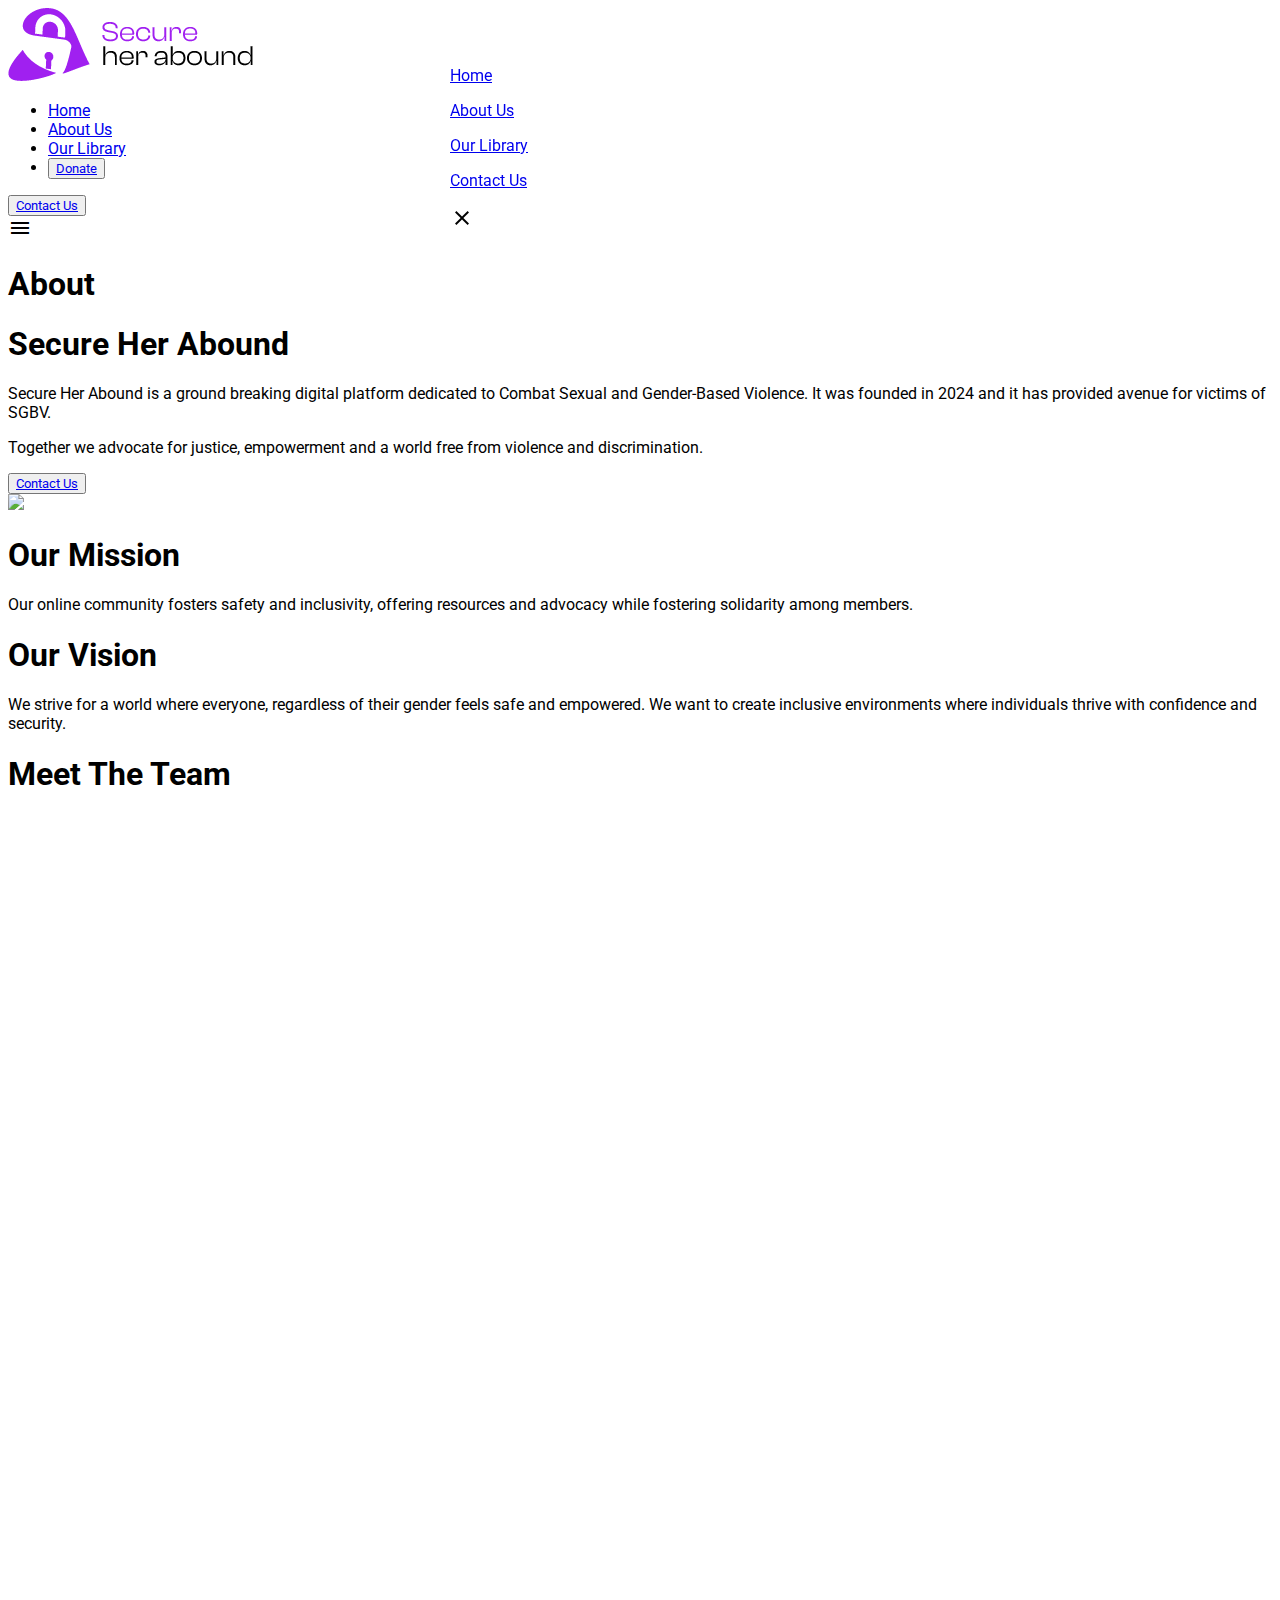
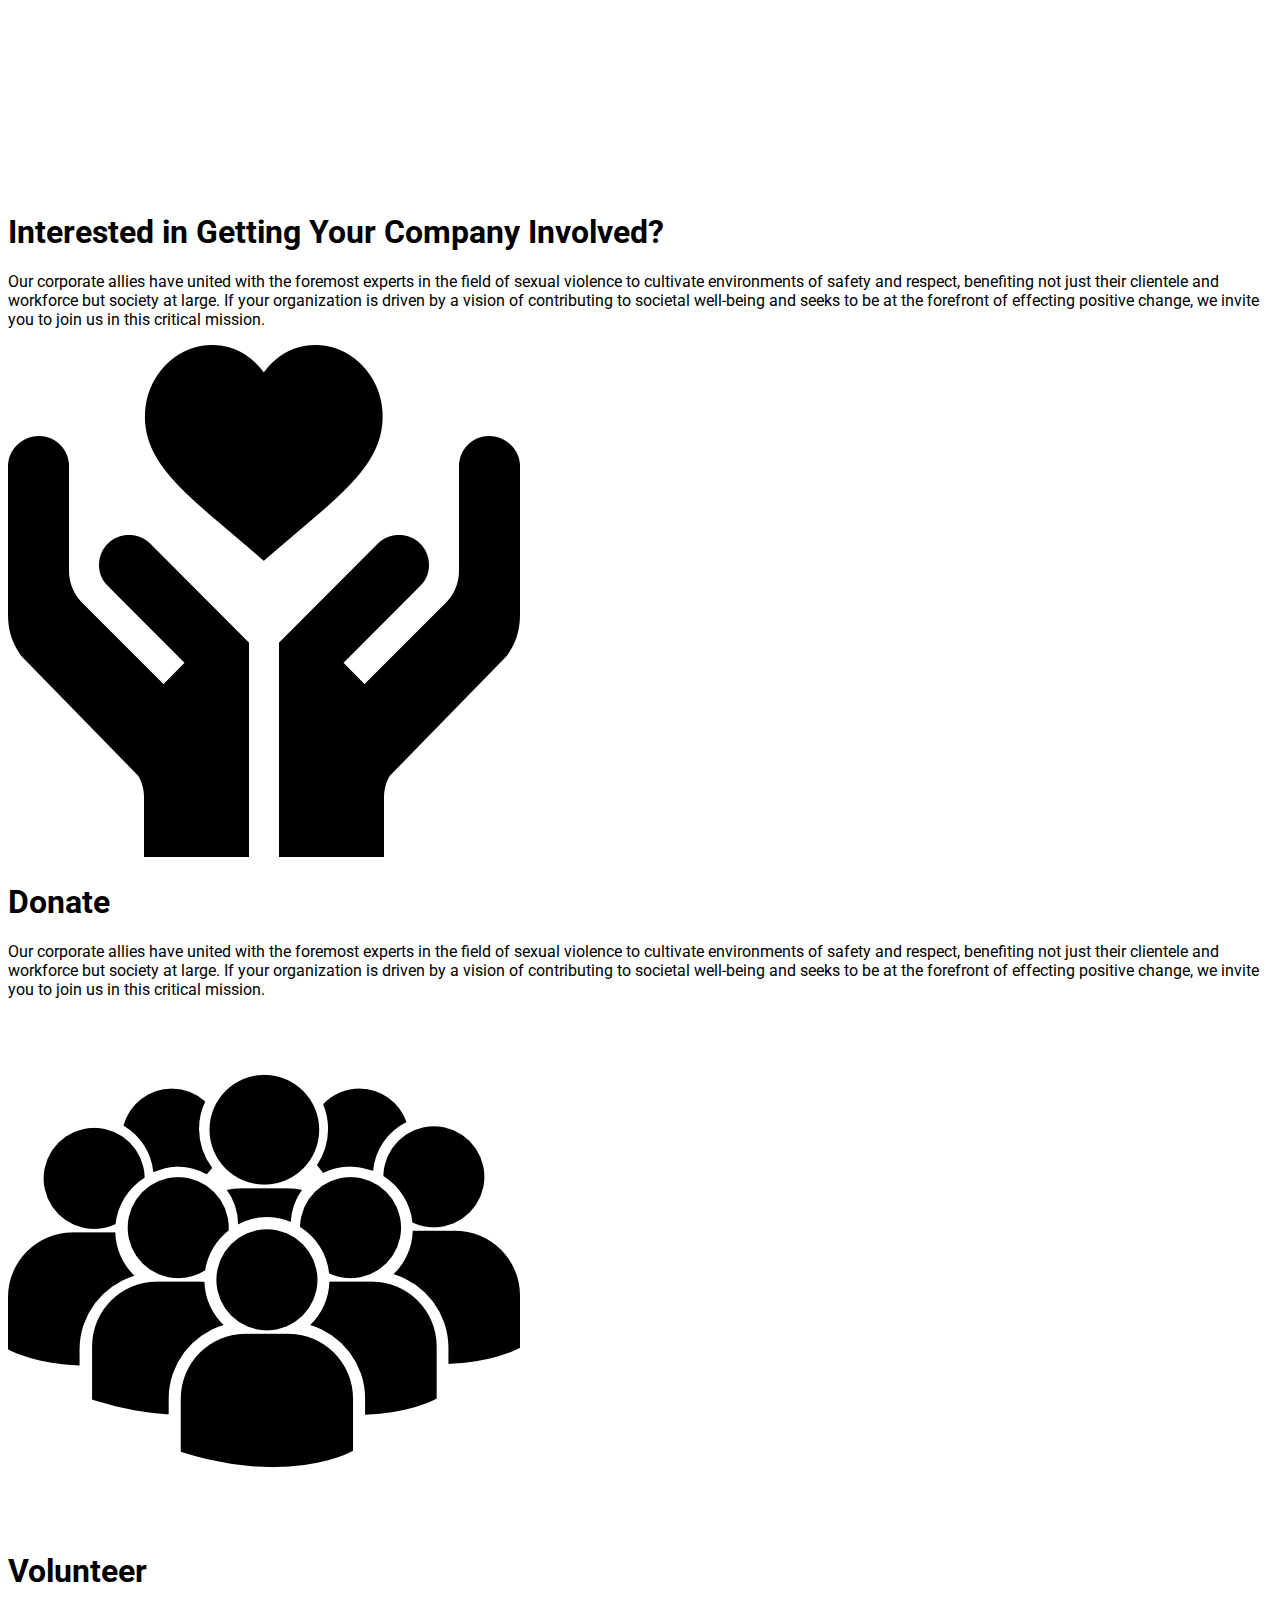
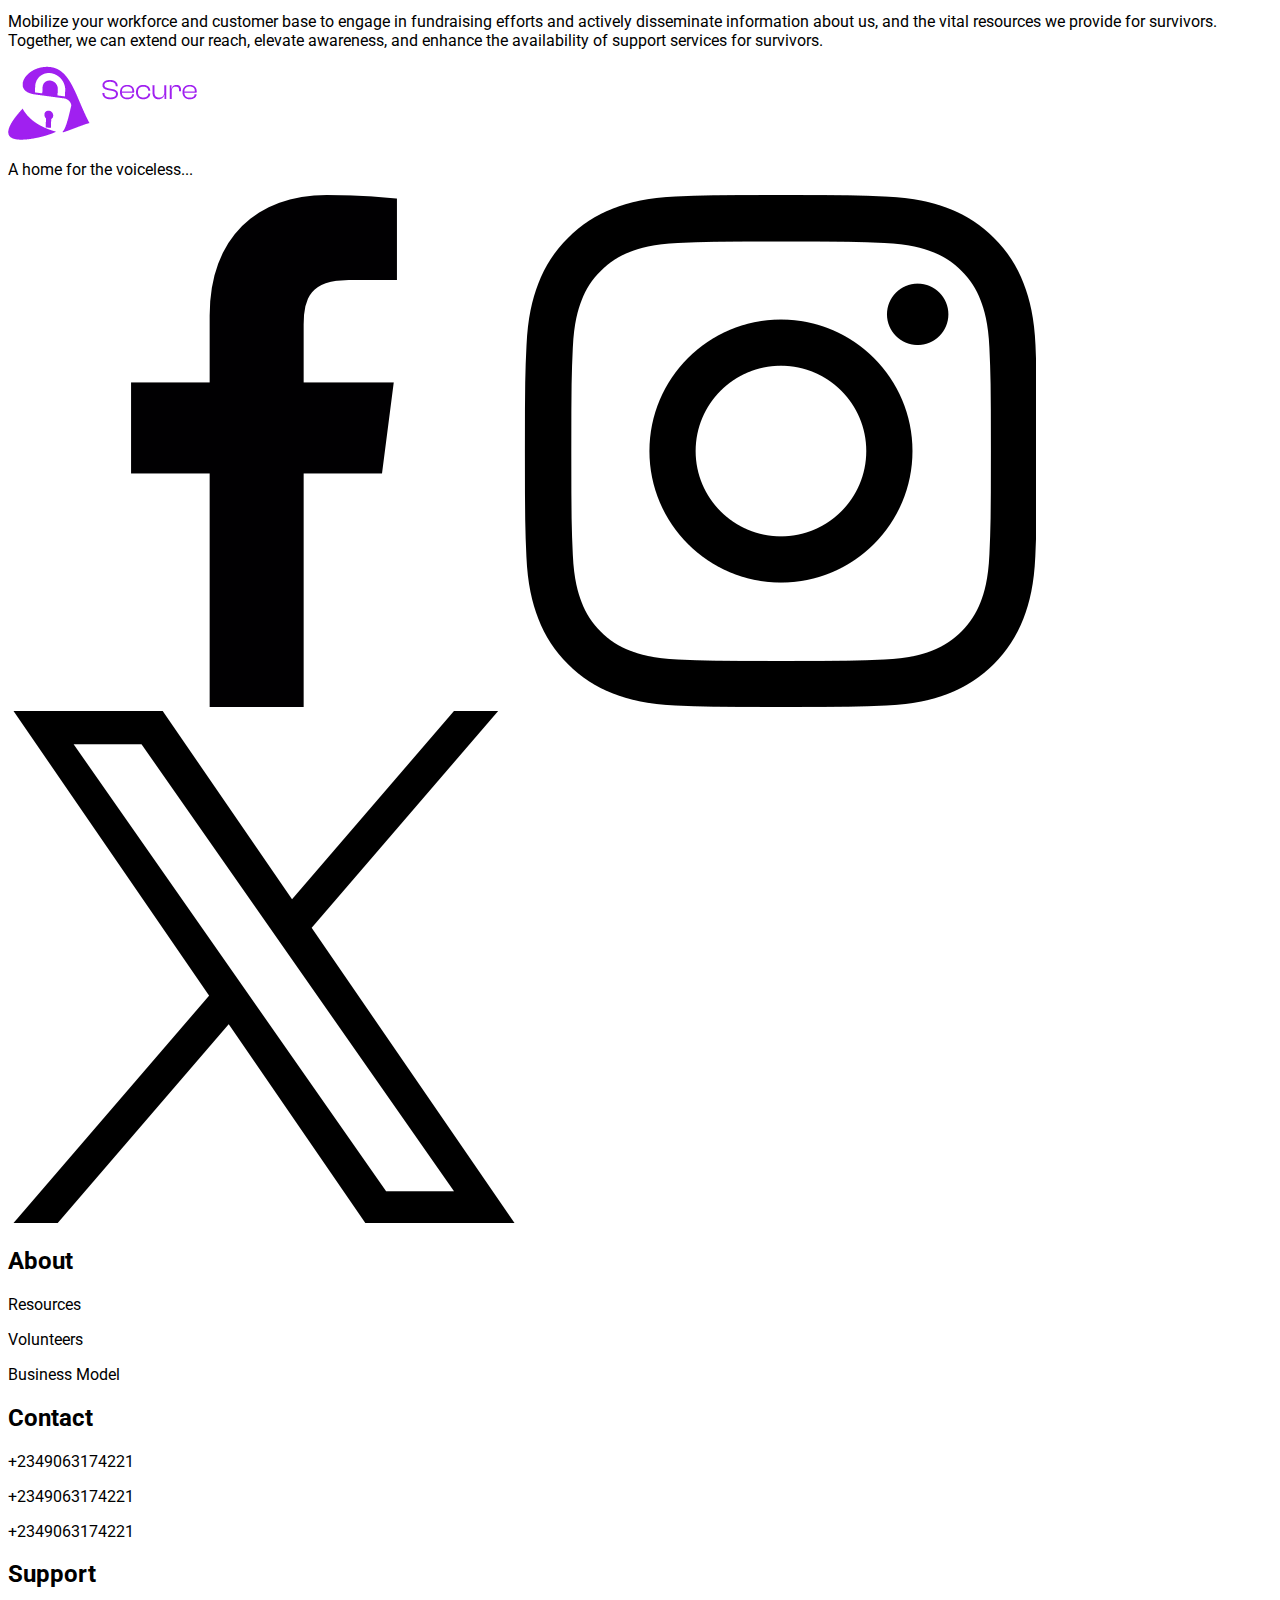
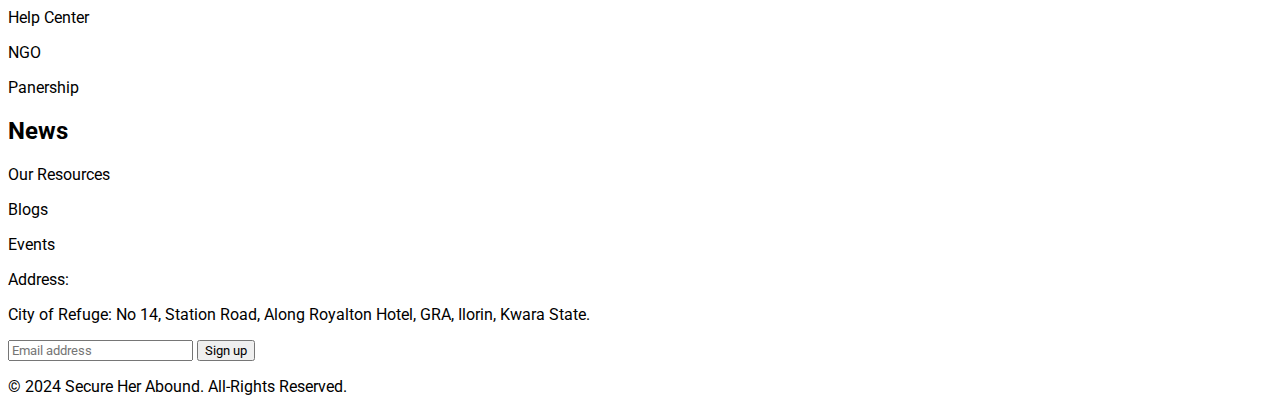
==== about.html @ 0786b75c "update" ====
<!DOCTYPE html>
<html lang="en">
  <head>
    <meta charset="UTF-8" />
    <meta name="viewport" content="width=device-width, initial-scale=1.0" />
    <title>About Page</title>
    <link href="./output.css" rel="stylesheet" />
    <link
      rel="stylesheet"
      href="https://fonts.googleapis.com/css2?family=Material+Symbols+Outlined:opsz,wght,FILL,GRAD@20..48,100..700,0..1,-50..200"
    />
    <link rel="preconnect" href="https://fonts.googleapis.com" />
    <link rel="preconnect" href="https://fonts.gstatic.com" crossorigin />
    <link
      href="https://fonts.googleapis.com/css2?family=Roboto:ital,wght@0,100;0,300;0,400;0,500;0,700;0,900;1,100;1,300;1,400;1,500;1,700;1,900&display=swap"
      rel="stylesheet"
    />
    <link href="https://unpkg.com/aos@2.3.1/dist/aos.css" rel="stylesheet" />
    <link
      rel="stylesheet"
      href="https://cdnjs.cloudflare.com/ajax/libs/animate.css/4.1.1/animate.min.css"
    />
    <script src="https://cdn.tailwindcss.com"></script>

    <style>
      * {
        font-family: "Roboto", sans-serif;
      }

      .animate__animated.animate__backInDown {
        --animate-duration: 1s;
      }

      .animate__bounceIn.animate__animated {
        --animate-duration: 2s;
      }

      #nav-links {
        position: fixed;
        width: 100%;
        height: 45%;
        top: 0;
        padding: 3.125rem;
        right: -31.25rem;
        transition: 0.5s;
        z-index: 1000;
      }
    </style>
  </head>
  <body>
    <header class="m-2 md:mx-14 lg:mx-24 lg:my-10 relative">
      <nav class="flex justify-between items-center">
        <img src="./images/logo.png" class="h-[4.563rem] w-[15.438rem]" />

        <ul class="hidden md:hidden lg:flex lg:gap-16 lg:text-xl">
          <li
            class="hover:text-[#372549] hover:scale-125 hover:ease-out active:text-[#4B3B5B] hover:font-bold duration-300"
          >
            <a href="./index.html">Home</a>
          </li>
          <li
            class="hover:text-[#372549] hover:scale-125 hover:ease-out active:text-[#4B3B5B] hover:font-bold duration-300"
          >
            <a href="./about.html">About Us</a>
          </li>
          <li
            class="hover:text-[#372549] hover:scale-125 hover:ease-out active:text-[#4B3B5B] hover:font-bold duration-300"
          >
            <a href="./library.html">Our Library</a>
          </li>
          <li class="lg:hidden">
            <button><a href="./support.html">Donate</a></button>
          </li>
        </ul>

        <button
          type="button"
          class="hidden md:hidden lg:block lg:text-xl lg:px-8 lg:rounded-full lg:text-white lg:h-[5.625rem] lg:w-[16.188rem] active:bg-[#3f2a54] bg-[#372549] hover:bg-[#5c4a6f] lg:duration-300"
        >
          <a href="./contactus.html">Contact Us</a>
        </button>

        <!-- THE HAMBURGER DIV STARTS HERE... -->
        <div class="lg:hidden">
          <div>
            <div id="nav-links" class="bg-[#372549]">
              <div id="nav-lists" class="text-white flex flex-col gap-3">
                <p><a href="./index.html">Home</a></p>
                <p><a href="./about.html">About Us</a></p>
                <p><a href="./library.html">Our Library</a></p>
                <p class="border-2 w-[5rem] p-2 flex justify-center">
                  <a href="./contactus.html">Contact Us</a>
                </p>
              </div>
              <span
                class="material-symbols-outlined flex absolute top-[1.875rem] text-white right-[2.5rem] text-3xl"
                id="close-icon"
              >
                close
              </span>
            </div>

            <div class="menu">
              <span
                class="menu-toggle material-symbols-outlined text-3xl lg:hidden cursor-pointer"
              >
                menu
              </span>
            </div>
          </div>
        </div>
      </nav>
    </header>

    <main>
      <section
        class="mx-5 lg:mt-[7rem] lg:mx-24 lg:flex lg:justify-between lg:items-center"
      >
        <div>
          <h1
            class="lg:text-[4rem] lg:w-[45rem] lg:leading-[4.7rem] font-bold animate__animated animate__backInDown"
          >
            About
          </h1>
          <h1 class="lg:text-[4rem] lg:w-[45rem] lg:leading-[4.7rem] font-bold">
            Secure Her Abound
          </h1>
          <p
            class="lg:w-[54rem] lg:text-[24px] lg:mt-5 text-[#808080] lg:leading-[1.8rem]"
          >
            Secure Her Abound is a ground breaking digital platform dedicated to
            Combat Sexual and Gender-Based Violence. It was founded in 2024 and
            it has provided avenue for victims of SGBV.
          </p>
          <p
            class="text-center font-medium text-[0.8rem] mt-[0.5rem] leading-4 w-[19rem] tracking-wide mx-auto md:hidden lg:hidden"
          >
            Together we advocate for justice, empowerment and a world free from
            violence and discrimination.
          </p>
          <button
            type="button"
            class="hidden md:hidden lg:mt-7 lg:block lg:text-xl lg:px-8 lg:rounded-full lg:text-white lg:h-[5.625rem] lg:w-[16.188rem] bg-[#372549] active:bg-[#3f2a54] hover:bg-[#5c4a6f] lg:duration-300"
          >
            <a href="./contactus.html">Contact Us</a>
          </button>
        </div>
        <div>
          <img
            src="./images/front-view-friends-hands.jpg"
            class="lg:w-[50rem] lg:h-[40rem] rounded-[20px]"
          />
        </div>
      </section>

      <!-- SECTION 2 -->
      <section class="mx-5 lg:mt-[7rem] lg:mx-24">
        <div>
          <h1
            class="text-center lg:text-[2.5rem] lg:leading-[4.7rem] lg:mb-5 font-bold animate__bounceIn animate__animated animate__delay-2s"
          >
            Our Mission
          </h1>
          <p class="text-center text-[1.6rem] text-[#808080]">
            Our online community fosters safety and inclusivity, offering
            resources and advocacy while fostering solidarity among members.
          </p>
        </div>
        <div>
          <h1
            class="text-center lg:text-[2.5rem] lg:mt-[7rem] lg:mb-5 lg:leading-[4.7rem] font-bold animate__bounceIn animate__animated animate__delay-2s"
          >
            Our Vision
          </h1>
          <p class="text-center text-[1.6rem] text-[#808080]">
            We strive for a world where everyone, regardless of their gender
            feels safe and empowered. We want to create inclusive environments
            where individuals thrive with confidence and security.
          </p>
        </div>
      </section>

      <!-- SECTION 3 -->
      <section class="mx-5 lg:mt-[7rem] lg:mx-24">
        <h1
          class="text-center lg:text-[2.5rem] lg:leading-[4.7rem] lg:mb-5 font-bold"
        >
          Meet The Team
        </h1>

        <!-- CARDS SECTION -->

        <div>
          <!-- UPPER CARDS -->
          <div
            class="mx-2 mb-4 lg:mb-[0rem] mt-[1.5rem] md:mt-[2rem] md:mx-14 lg:mt-[3rem] lg:mx-24 lg:flex lg:gap-7"
          >
            <!-- CARD1 -->
            <div
              class="hidden md:hidden lg:block mb-2 rounded-t-[1.3rem] h-[18rem] w-full md:h-[18rem] md:w-[19.5rem] lg:h-[25rem] lg:w-[36rem] bg-[#f2f2f2]"
              data-aos="flip-left"
              data-aos-duration="3000"
            >
              <div
                class="rounded-t-[1.3rem] h-[13rem] md:h-[13rem] lg:h-[18.375rem]"
                style="
                  background: url(./images/t1.jpg) center center/cover no-repeat;
                "
              ></div>
              <h1
                class="text-center font-bold mt-[1rem] lg:w-full mx-auto lg:text-[1.5rem]"
              >
                Lawal Rukayat
              </h1>
              <p
                class="text-center mt-[0.2rem] lg:w-full mx-auto lg:text-[1.3rem]"
              >
                Development Manager
              </p>
            </div>

            <!-- CARD1 MOBILE -->
            <div
              class="md:hidden lg:hidden mb-4 rounded-t-[1.3rem] h-[18rem] w-full md:h-[18rem] md:w-[19.5rem] lg:h-[25rem] lg:w-[36rem] bg-[#f2f2f2]"
              data-aos="zoom-in-up"
              data-aos-duration="3000"
            >
              <div
                class="rounded-t-[1.3rem] h-[13rem] md:h-[13rem] lg:h-[18.375rem]"
                style="
                  background: url(./images/t1.jpg) center center/cover no-repeat;
                "
              ></div>
              <h1
                class="text-center font-bold mt-[1rem] lg:w-full mx-auto lg:text-[1.5rem]"
              >
                Lawal Rukayat
              </h1>
              <p
                class="text-center mt-[0.2rem] lg:w-full mx-auto lg:text-[1.3rem]"
              >
                Development Manager
              </p>
            </div>

            <!-- CARD2 -->
            <div
              class="mb-4 lg:mb-5 rounded-t-[1.3rem] h-[18rem] w-full md:hidden lg:block md:h-[18rem] md:w-[19.5rem] lg:h-[25rem] lg:w-[36rem] bg-[#f2f2f2]"
              data-aos="zoom-in-up"
              data-aos-duration="3000"
            >
              <div
                class="rounded-t-[1.3rem] h-[13rem] md:h-[13rem] lg:h-[18.375rem]"
                style="
                  background: url(./images/t2.jpg) center center/cover no-repeat;
                "
              ></div>
              <h1
                class="text-center font-bold mt-[1rem] lg:w-full mx-auto lg:text-[1.5rem]"
              >
                Cynthia Okafor
              </h1>
              <p
                class="text-center mt-[0.2rem] lg:w-full mx-auto lg:text-[1.3rem]"
              >
                Programs Manager
              </p>
            </div>

            <!-- CARD 3 -->
            <div
              class="hidden lg:block md:hidden mb-2 lg:mb-5 rounded-t-[1.3rem] h-[18rem] w-full md:h-[18rem] md:w-[19.5rem] lg:h-[25rem] lg:w-[36rem] bg-[#f2f2f2]"
              data-aos="flip-right"
              data-aos-duration="3000"
            >
              <div
                class="rounded-t-[1.3rem] h-[13rem] md:h-[13rem] lg:h-[18.375rem]"
                style="
                  background: url(./images/t3.jpeg) center center/cover
                    no-repeat;
                "
              ></div>
              <h1
                class="text-center w-[18rem] mx-auto font-bold mt-[1rem] md:w-[18rem] lg:w-full lg:text-[1.5rem]"
              >
                Aminat Agboola
              </h1>
              <p
                class="text-center mt-[0.2rem] lg:w-full mx-auto lg:text-[1.3rem]"
              >
                Collection Manager
              </p>
            </div>

            <!-- CARD 3 MOBILE-->
            <div
              class="md:hidden lg:hidden mb-4 lg:mb-5 rounded-t-[1.3rem] h-[18rem] w-full md:h-[18rem] md:w-[19.5rem] lg:h-[25rem] lg:w-[36rem] bg-[#f2f2f2]"
              data-aos="zoom-in-up"
              data-aos-duration="3000"
            >
              <div
                class="rounded-t-[1.3rem] h-[13rem] md:h-[13rem] lg:h-[18.375rem]"
                style="
                  background: url(./images/t3.jpeg) center center/cover
                    no-repeat;
                "
              ></div>
              <h1
                class="text-center w-[18rem] mx-auto font-bold mt-[1rem] md:w-[18rem] lg:w-full lg:text-[1.5rem]"
              >
                Aminat Agboola
              </h1>
              <p
                class="text-center mt-[0.2rem] lg:w-full mx-auto lg:text-[1.3rem]"
              >
                Collection Manager
              </p>
            </div>
          </div>

          <!-- LOWER CARDS -->
          <div
            class="mx-2 md:mt-[2rem] md:mx-14 lg:mt-[1rem] lg:mx-24 lg:flex lg:gap-6"
          >
            <!-- CARD4 -->
            <div
              class="hidden lg:block md:hidden mb-2 lg:mb-0 rounded-t-[1.3rem] h-[18rem] w-full md:h-[18rem] md:w-[19.5rem] lg:h-[25rem] lg:w-[36rem] bg-[#f2f2f2]"
              data-aos="flip-left"
              data-aos-duration="3000"
            >
              <div
                class="rounded-t-[1.3rem] h-[13rem] md:h-[13rem] lg:h-[18.375rem]"
                style="
                  background: url(./images/t4.png) center center/cover no-repeat;
                "
              ></div>
              <h1
                class="text-center font-bold mt-[1rem] lg:w-full mx-auto lg:text-[1.5rem]"
              >
                Hamzat Roheemah
              </h1>
              <p
                class="text-center mt-[0.2rem] lg:w-full mx-auto lg:text-[1.3rem]"
              >
                Communications Lead
              </p>
            </div>

            <!-- CARD4 MOBILE-->
            <div
              class="md:hidden lg:hidden mb-4 rounded-t-[1.3rem] h-[18rem] w-full md:h-[18rem] md:w-[19.5rem] lg:h-[25rem] lg:w-[36rem] bg-[#f2f2f2]"
              data-aos="zoom-in-up"
              data-aos-duration="3000"
            >
              <div
                class="rounded-t-[1.3rem] h-[13rem] md:h-[13rem] lg:h-[18.375rem]"
                style="
                  background: url(./images/t4.png) center center/cover no-repeat;
                "
              ></div>
              <h1
                class="text-center font-bold mt-[1rem] lg:w-full mx-auto lg:text-[1.5rem]"
              >
                Hamzat Roheemah
              </h1>
              <p
                class="text-center mt-[0.2rem] lg:w-full mx-auto lg:text-[1.3rem]"
              >
                Communications Lead
              </p>
            </div>

            <!-- CARD5 -->
            <div
              class="mb-4 lg:block lg:mb-0 rounded-t-[1.3rem] h-[18rem] w-full md:hidden md:h-[18rem] md:w-[19.5rem] lg:h-[25rem] lg:w-[36rem] bg-[#f2f2f2]"
              data-aos="zoom-in-up"
              data-aos-duration="3000"
            >
              <div
                class="rounded-t-[1.3rem] h-[13rem] md:h-[13rem] lg:h-[18.375rem]"
                style="
                  background: url(./images/t55.jpg) center center/cover
                    no-repeat;
                "
              ></div>
              <h1
                class="text-center font-bold mt-[1rem] lg:w-full mx-auto lg:text-[1.5rem]"
              >
                Zulu Rodiat
              </h1>
              <p
                class="text-center mt-[0.2rem] lg:w-full mx-auto lg:text-[1.3rem]"
              >
                Lead For Basic Digital Skill
              </p>
            </div>

            <!-- CARD 6 -->
            <div
              class="hidden lg:block md:hidden mb-2 rounded-t-[1.3rem] h-[18rem] w-full md:h-[18rem] md:w-[19.5rem] lg:h-[25rem] lg:w-[36rem] bg-[#f2f2f2]"
              data-aos="flip-right"
              data-aos-duration="3000"
            >
              <div
                class="rounded-t-[1.3rem] h-[13rem] md:h-[13rem] lg:h-[18.375rem]"
                style="
                  background: url(./images/t66.jpg) center center/cover
                    no-repeat;
                "
              ></div>
              <h1
                class="text-center w-[18rem] mx-auto font-bold mt-[1rem] md:w-[18rem] lg:w-full lg:text-[1.5rem]"
              >
                Sulaiman Aminah
              </h1>
              <p
                class="text-center mt-[0.2rem] lg:w-full mx-auto lg:text-[1.3rem]"
              >
                Partnership Engagement Lead
              </p>
            </div>

            <!-- CARD 6 MOBILE-->
            <div
              class="md:hidden lg:hidden mb-4 rounded-t-[1.3rem] h-[18rem] w-full md:h-[18rem] md:w-[19.5rem] lg:h-[25rem] lg:w-[36rem] bg-[#f2f2f2]"
              data-aos="zoom-in-up"
              data-aos-duration="3000"
            >
              <div
                class="rounded-t-[1.3rem] h-[13rem] md:h-[13rem] lg:h-[18.375rem]"
                style="
                  background: url(./images/card6.png) center center/cover
                    no-repeat;
                "
              ></div>
              <h1
                class="text-center w-[18rem] mx-auto font-bold mt-[1rem] md:w-[18rem] lg:w-full lg:text-[1.5rem]"
              >
                Sulaiman Aminah
              </h1>
              <p
                class="text-center mt-[0.2rem] lg:w-full mx-auto lg:text-[1.3rem]"
              >
                Partnership Engagement Lead
              </p>
            </div>
          </div>
        </div>
      </section>

      <!-- SECTION 4 -->
      <section class="mx-5 lg:mt-[7rem] lg:mx-24">
        <div>
          <h1
            class="text-center lg:text-[2.5rem] lg:leading-[4.7rem] lg:mb-5 font-bold"
          >
            Interested in Getting Your Company Involved?
          </h1>
          <p class="text-center text-[1.6rem] text-[#808080]">
            Our corporate allies have united with the foremost experts in the
            field of sexual violence to cultivate environments of safety and
            respect, benefiting not just their clientele and workforce but
            society at large. If your organization is driven by a vision of
            contributing to societal well-being and seeks to be at the forefront
            of effecting positive change, we invite you to join us in this
            critical mission.
          </p>
        </div>
      </section>

      <!-- SECTION 5 -->
      <section class="mx-5 lg:flex justify-between lg:mt-[7rem] lg:mx-24">
        <div>
          <div class="flex gap-10">
            <div class="w-[5rem] h-[5rem] p-3 bg-[#f2f2f2] rounded-full">
              <img src="./images/heart.png" />
            </div>
            <h1
              class="text-center lg:text-[2.5rem] lg:leading-[4.7rem] font-bold"
            >
              Donate
            </h1>
          </div>
          <p class="text-[1.6rem] text-[#808080] w-[49rem] lg:mt-[2rem]">
            Our corporate allies have united with the foremost experts in the
            field of sexual violence to cultivate environments of safety and
            respect, benefiting not just their clientele and workforce but
            society at large. If your organization is driven by a vision of
            contributing to societal well-being and seeks to be at the forefront
            of effecting positive change, we invite you to join us in this
            critical mission.
          </p>
        </div>

        <div>
          <div class="flex gap-10">
            <div class="w-[5rem] h-[5rem] p-3 bg-[#f2f2f2] rounded-full">
              <img src="./images/crowd-of-users.png" />
            </div>
            <h1
              class="text-center lg:text-[2.5rem] lg:leading-[4.7rem] font-bold"
            >
              Volunteer
            </h1>
          </div>
          <p class="text-[1.6rem] text-[#808080] w-[49rem] lg:mt-[2rem]">
            Mobilize your workforce and customer base to engage in fundraising
            efforts and actively disseminate information about us, and the vital
            resources we provide for survivors. Together, we can extend our
            reach, elevate awareness, and enhance the availability of support
            services for survivors.
          </p>
        </div>
      </section>
    </main>

    <!-- THIS IS THE FOOTER AREA -->

    <footer class="bg-[#372549] px-3 py-7 mt-6 lg:mt-[7rem] lg:px-24 lg:py-10">
      <!-- UPPER DIV -->
      <div class="text-white lg:flex lg:justify-between">
        <div>
          <img src="./images/footer-logo.png" class="h-[5rem] w-[17rem]" />

          <p
            class="cursor-default lg:text-[1.25rem] md:text-base lg:text-base italic tracking-widest lg:py-4"
          >
            A home for the voiceless...
          </p>

          <div
            class="flex items-center gap-2 justify-center mt-2 lg:flex lg:gap-4 lg:justify-normal lg:my-4"
          >
            <img
              src="./images/facebook-app-symbol.png"
              class="h-5 p-1 lg:h-10 lg:p-2 lg:border-2 rounded-full border border-black cursor-pointer"
            />
            <img
              src="./images/instagram (1).png"
              class="h-5 p-1 lg:h-10 lg:p-2 lg:border-2 rounded-full border border-black cursor-pointer"
            />
            <img
              src="./images/twitter (1).png"
              class="h-5 p-1 lg:h-10 lg:p-2 lg:border-2 rounded-full border border-black cursor-pointer"
            />
          </div>
        </div>

        <div class="lg:flex lg:gap-20">
          <div class="">
            <h2 class="lg:text-[2rem] lg:pb-3">About</h2>
            <p class="text-[#a9a8a8] lg:text-[1.25rem] cursor-default">
              Resources
            </p>
            <p class="text-[#a9a8a8] lg:text-[1.25rem] cursor-default">
              Volunteers
            </p>
            <p class="text-[#a9a8a8] lg:text-[1.25rem] cursor-default">
              Business Model
            </p>
          </div>

          <div class="">
            <h2 class="lg:text-[2rem] lg:pb-3">Contact</h2>
            <p class="text-[#a9a8a8] lg:text-[1.25rem] cursor-default">
              +2349063174221
            </p>
            <p class="text-[#a9a8a8] lg:text-[1.25rem] cursor-default">
              +2349063174221
            </p>
            <p class="text-[#a9a8a8] lg:text-[1.25rem] cursor-default">
              +2349063174221
            </p>
          </div>

          <div class="">
            <h2 class="lg:text-[2rem] lg:pb-3">Support</h2>
            <p class="text-[#a9a8a8] lg:text-[1.25rem] cursor-default">
              Help Center
            </p>
            <p class="text-[#a9a8a8] lg:text-[1.25rem] cursor-default">NGO</p>
            <p class="text-[#a9a8a8] lg:text-[1.25rem] cursor-default">
              Panership
            </p>
          </div>

          <div class="">
            <h2 class="lg:text-[2rem] lg:pb-3">News</h2>
            <p class="text-[#a9a8a8] lg:text-[1.25rem] cursor-default">
              Our Resources
            </p>
            <p class="text-[#a9a8a8] lg:text-[1.25rem] cursor-default">Blogs</p>
            <p class="text-[#a9a8a8] lg:text-[1.25rem] cursor-default">
              Events
            </p>
          </div>
        </div>
      </div>

      <!-- LOWER DIV -->
      <div class="lg:flex lg:items-center lg:justify-between">
        <div class="lg:mt-4">
          <p class="lg:text-[1.5rem] font-semibold text-white">Address:</p>
          <p
            class="cursor-default text-[#a9a8a8] text-[1.25rem] w-[20rem] lg:w-[26rem] lg:text-base"
          >
            City of Refuge: No 14, Station Road, Along Royalton Hotel, GRA,
            Ilorin, Kwara State.
          </p>
        </div>

        <form class="mt-1 lg:mt-3 relative">
          <input
            type="email"
            placeholder="Email address"
            class="w-[16rem] px-2 h-10 lg:w-[33.063rem] lg:h-[6.25rem] rounded-[6.25rem] lg:text-[1.25rem] lg:px-10 outline-none text-black"
          />
          <button
            type="submit"
            class="bg-[#372549] absolute right-2 top-1 text-white cursor-pointer h-11 px-2 rounded-[6.25rem] lg:text-[1.25rem] lg:h-[5.625rem] lg:w-[12.063rem]"
          >
            Sign up
          </button>
        </form>
      </div>
    </footer>

    <!-- COPYRIGHT DIV -->
    <div
      class="text-[0.7rem] lg:text-[0.9rem] py-2 text-black text-center lg:text-left"
    >
      <p class="text-center">© 2024 Secure Her Abound. All-Rights Reserved.</p>
    </div>

    <script src="https://cdn.jsdelivr.net/npm/aos@2.3.1/dist/aos.js"></script>
    <script>
      AOS.init();
    </script>

    <script src="app.js"></script>
  </body>
</html>
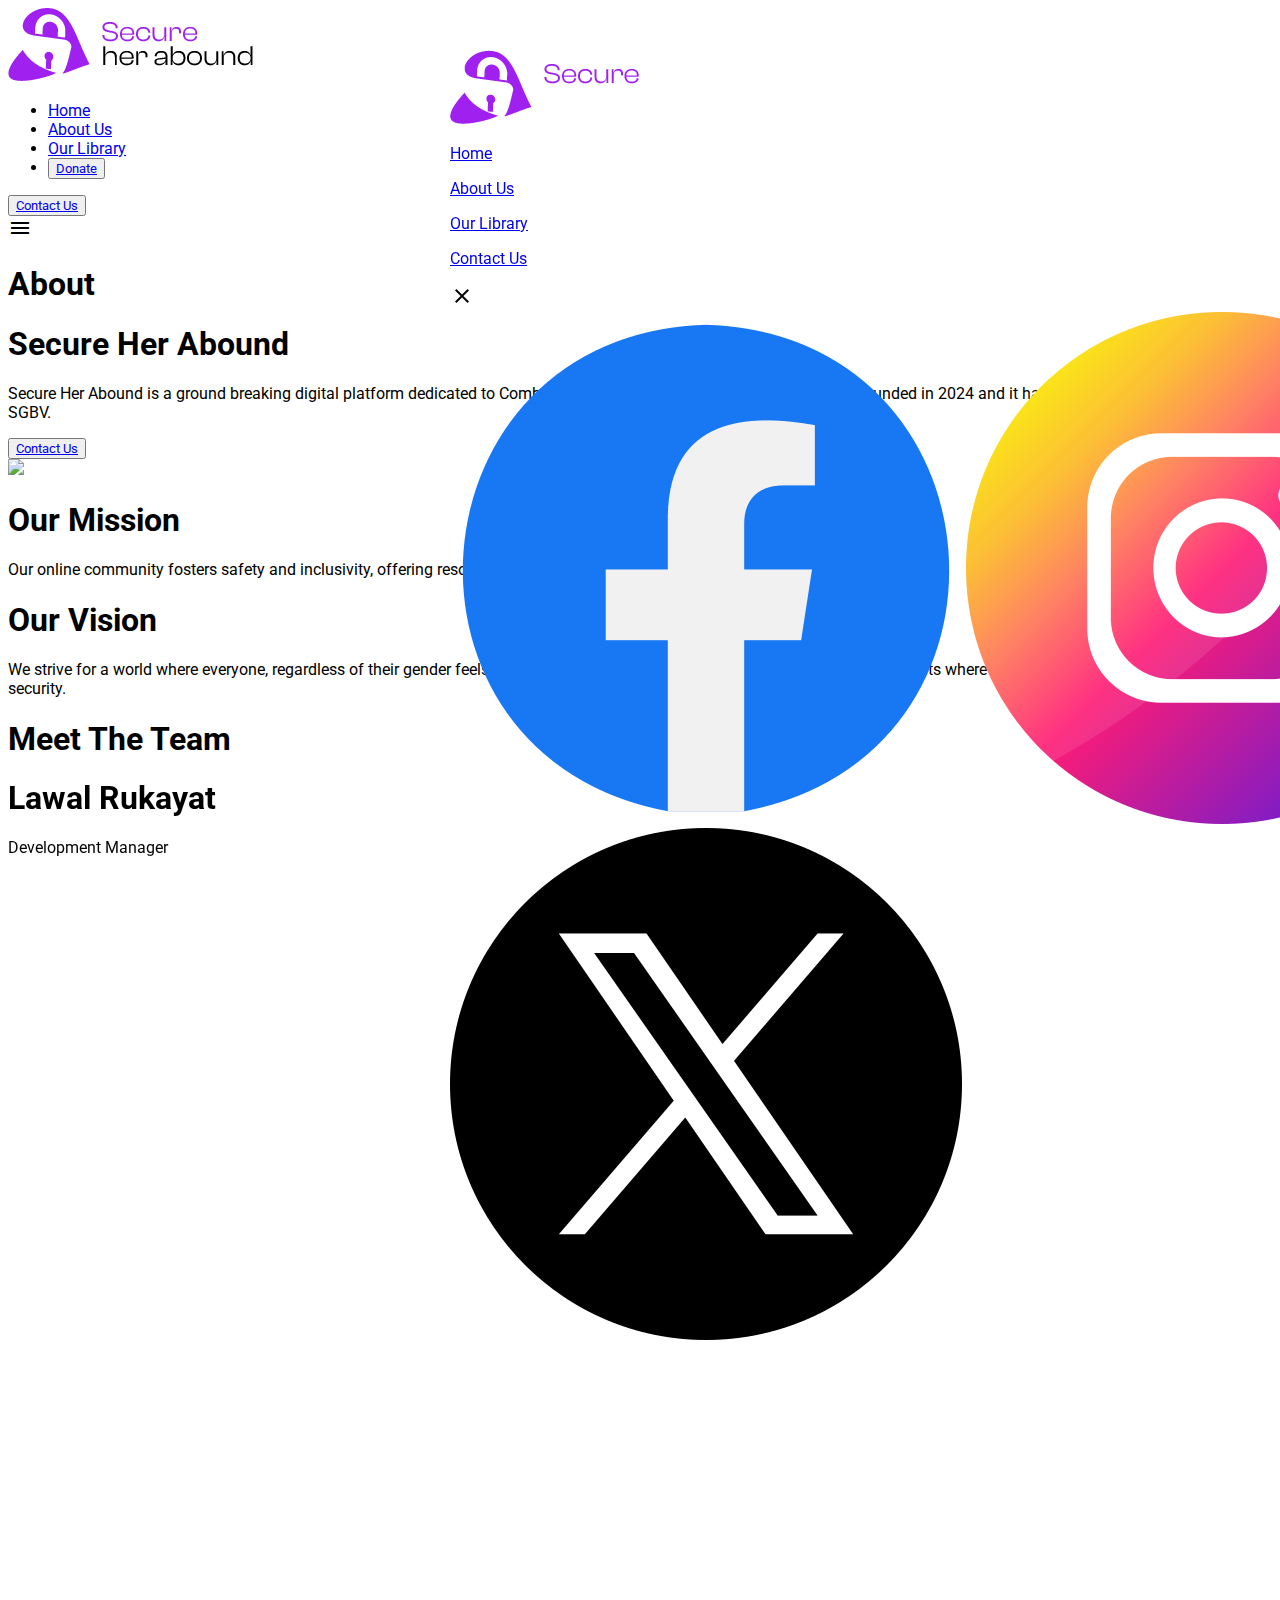
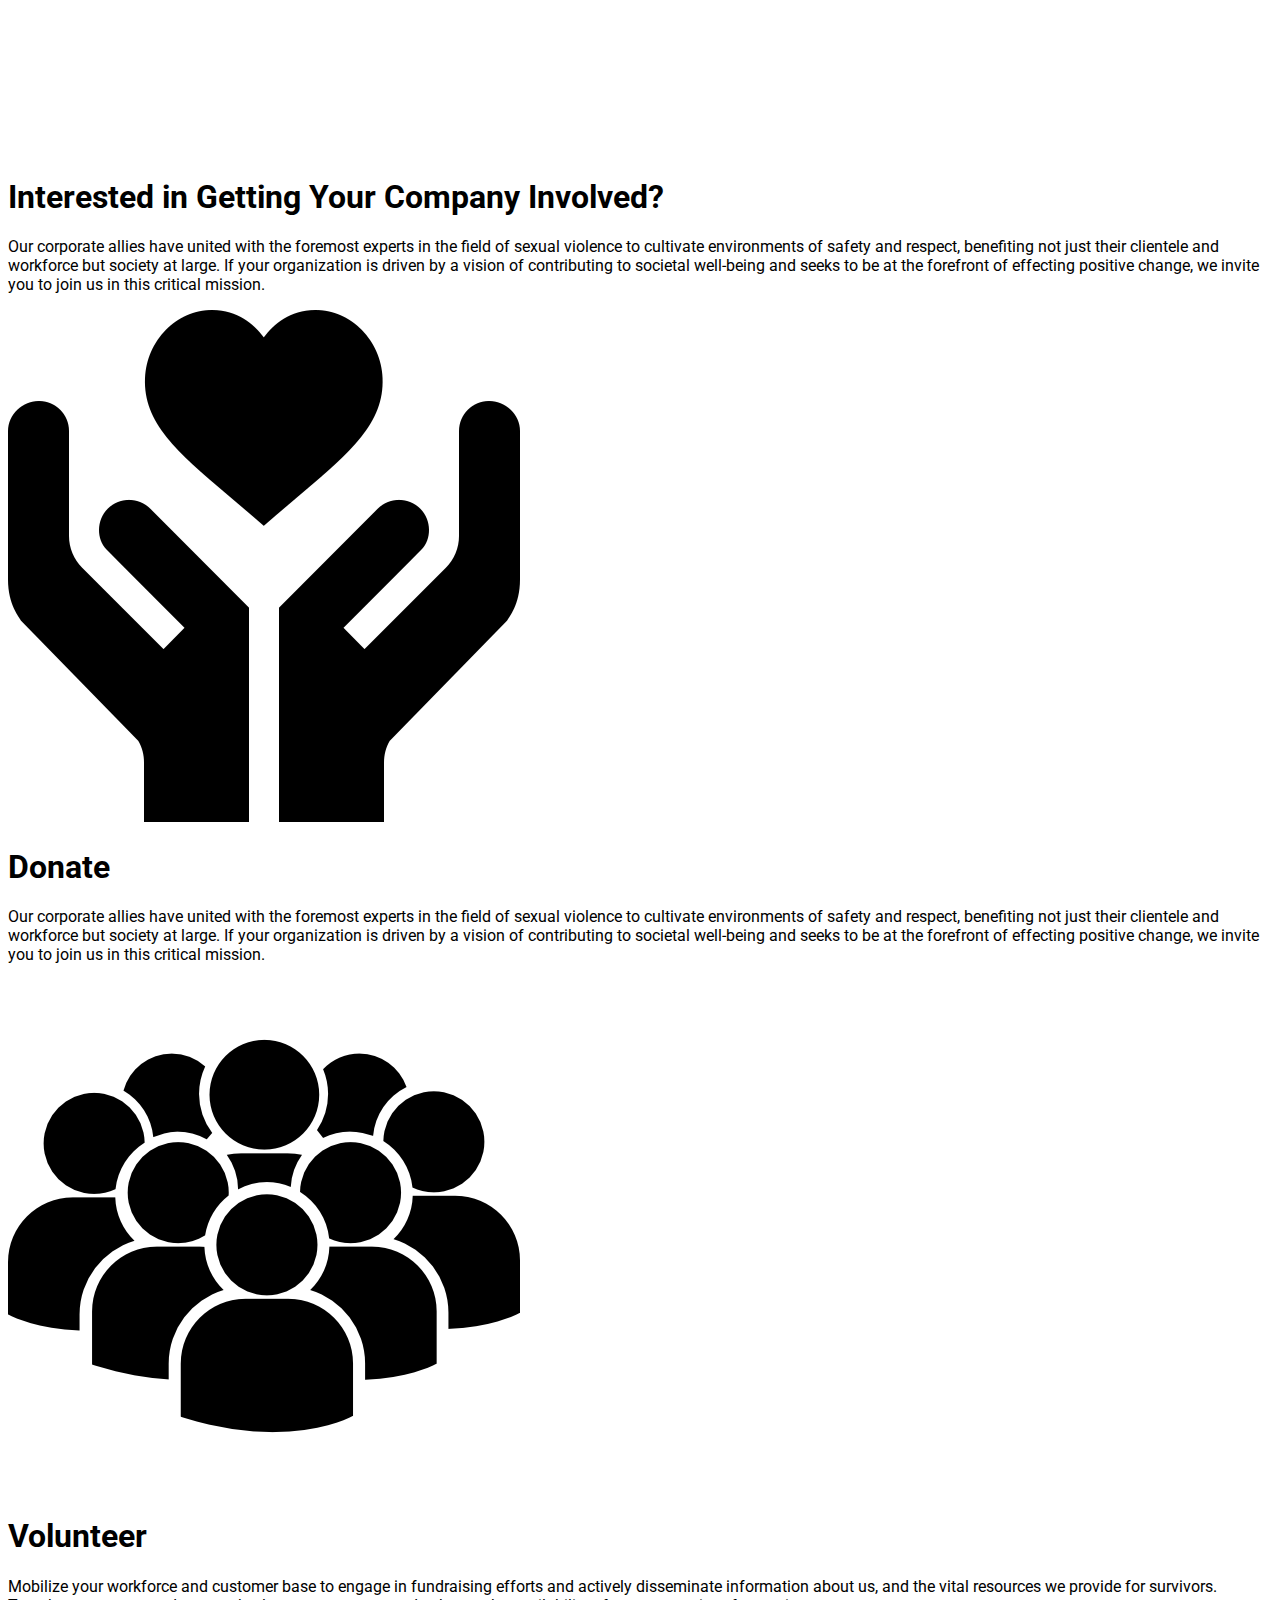
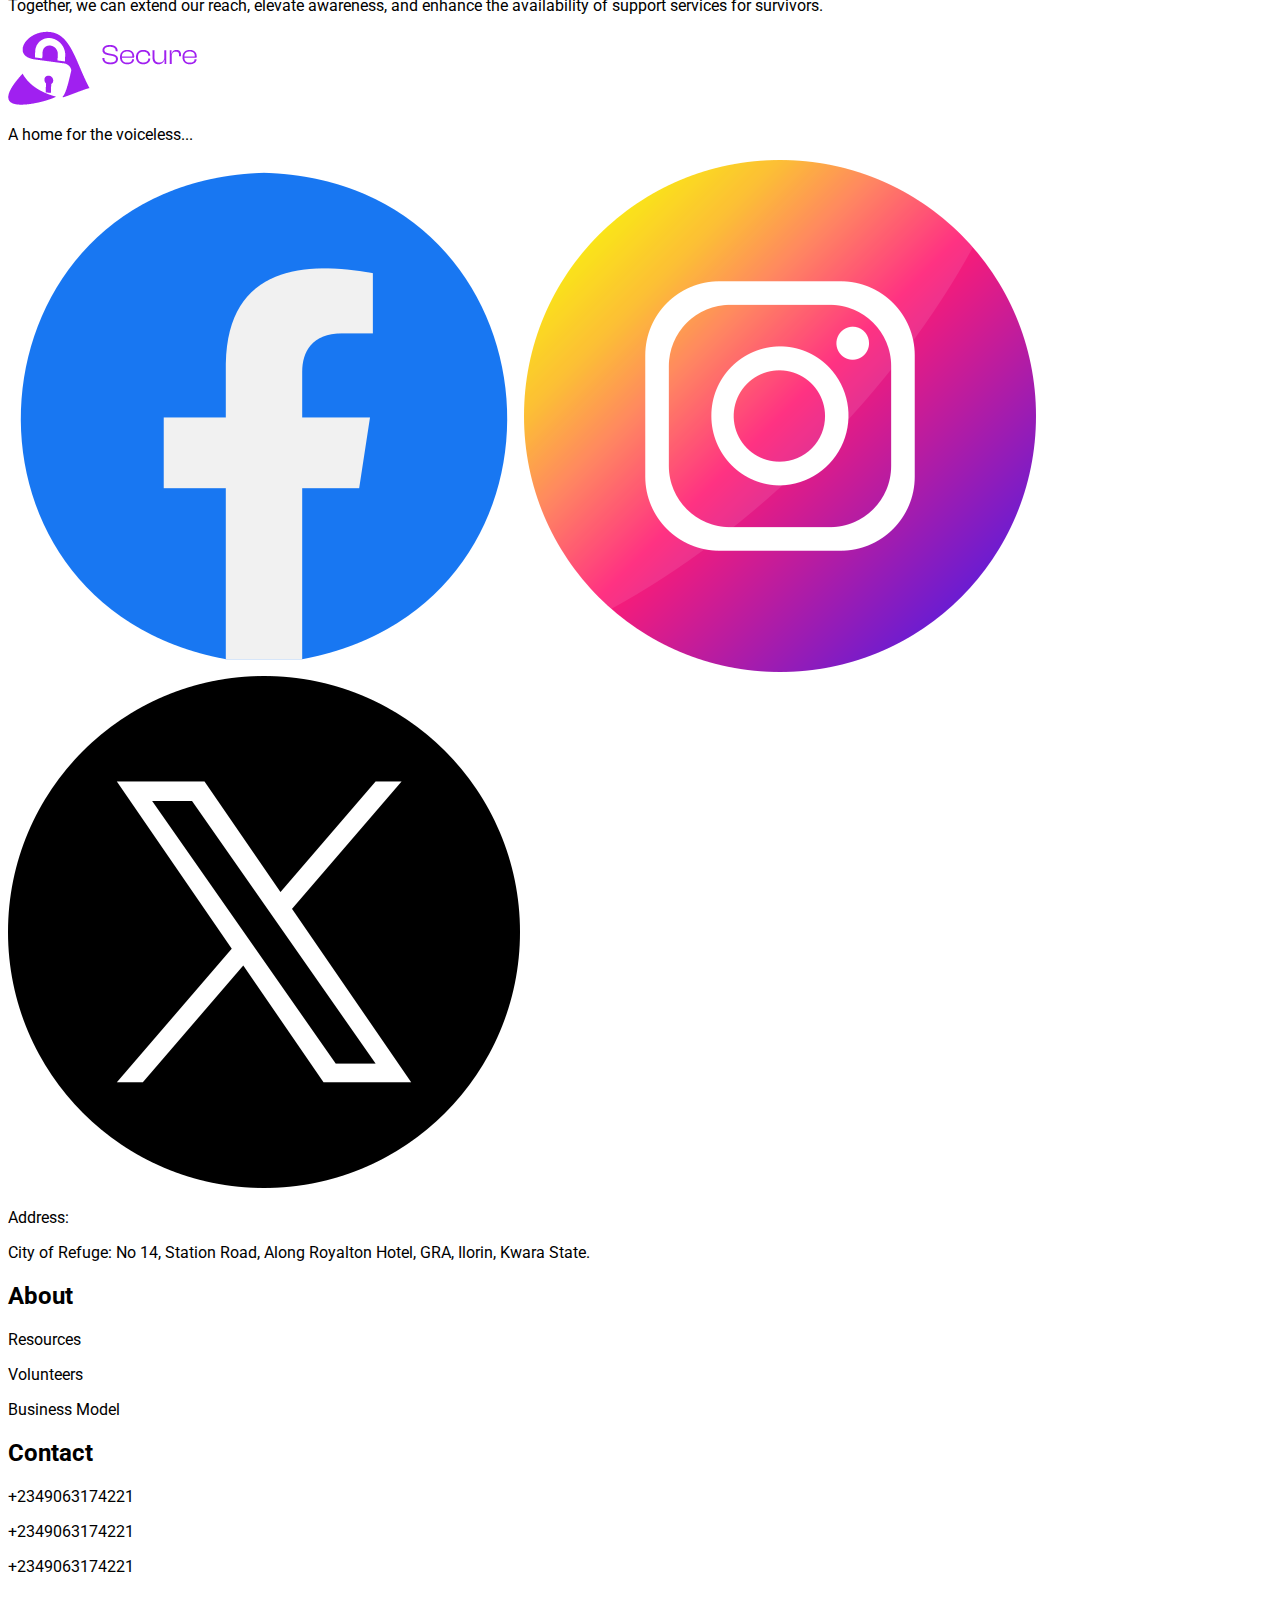
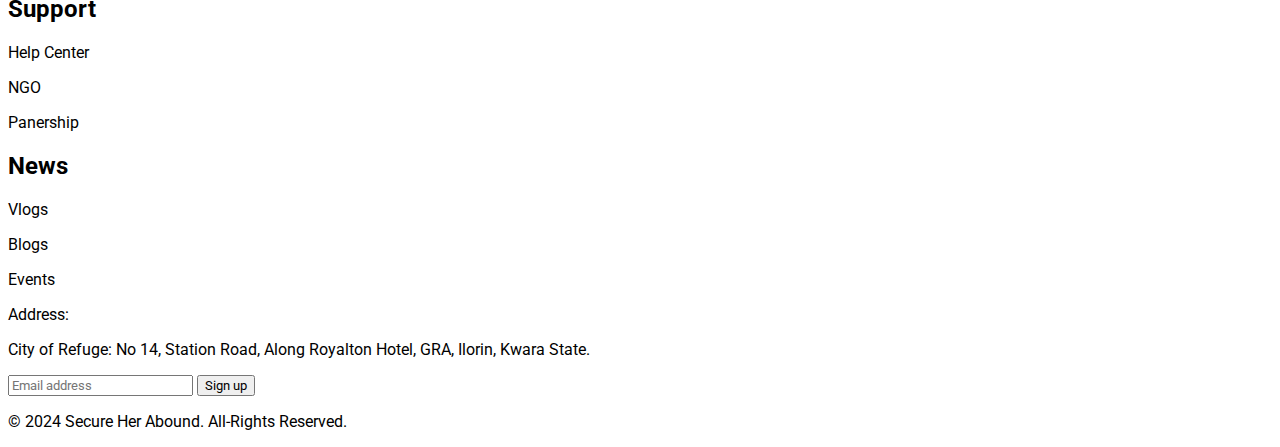
==== commit b3e0fb36: "Home page mobile view has been done" ====
--- a/about.html
+++ b/about.html
@@ -48,13 +48,16 @@
     </style>
   </head>
   <body>
-    <header class="m-2 md:mx-14 lg:mx-24 lg:my-10 relative">
+    <header class="m-4 lg:mx-24 lg:my-10 relative">
       <nav class="flex justify-between items-center">
-        <img src="./images/logo.png" class="h-[4.563rem] w-[15.438rem]" />
+        <img
+          src="./images/logo.png"
+          class="h-[3rem] lg:h-[4.563rem] lg:w-[15.438rem]"
+        />
 
         <ul class="hidden md:hidden lg:flex lg:gap-16 lg:text-xl">
           <li
-            class="hover:text-[#372549] hover:scale-125 hover:ease-out active:text-[#4B3B5B] hover:font-bold duration-300"
+            class="hover:text-[#372549] hover:scale-125 hover:ease-out active:text-[#4B3B5B] duration-300 hover:font-bold"
           >
             <a href="./index.html">Home</a>
           </li>
@@ -84,25 +87,51 @@
         <div class="lg:hidden">
           <div>
             <div id="nav-links" class="bg-[#372549]">
-              <div id="nav-lists" class="text-white flex flex-col gap-3">
+              <img src="./images/footer-logo.png" class="h-[2.6rem]" />
+              <div
+                id="nav-lists"
+                class="text-white text-[18px] flex flex-col gap-3 mt-[3rem]"
+              >
                 <p><a href="./index.html">Home</a></p>
                 <p><a href="./about.html">About Us</a></p>
                 <p><a href="./library.html">Our Library</a></p>
-                <p class="border-2 w-[5rem] p-2 flex justify-center">
+                <p>
                   <a href="./contactus.html">Contact Us</a>
                 </p>
               </div>
               <span
-                class="material-symbols-outlined flex absolute top-[1.875rem] text-white right-[2.5rem] text-3xl"
+                class="material-symbols-outlined flex absolute top-[1.3rem] text-white left-[15rem] text-3xl"
                 id="close-icon"
               >
                 close
               </span>
+
+              <!-- SOCIAL ICONS -->
+              <div
+                class="flex items-center gap-4 pt-[3rem]"
+              >
+                <a href="https://web.facebook.com/?_rdc=1&_rdr"
+                  ><img
+                    src="./images/fbk.png"
+                    class="h-10 cursor-pointer"
+                /></a>
+
+                <a href="https://www.instagram.com/moongoddessherself/"
+                  ><img
+                    src="./images/IG.png"
+                    class="h-10 border-black cursor-pointer"
+                /></a>
+                <a href="https://twitter.com/girle_45"
+                  ><img
+                    src="./images/Xapp.png"
+                    class="h-10 cursor-pointer"
+                /></a>
+              </div>
             </div>
 
             <div class="menu">
               <span
-                class="menu-toggle material-symbols-outlined text-3xl lg:hidden cursor-pointer"
+                class="menu-toggle material-symbols-outlined text-[1.5rem] text-[#372549] lg:hidden cursor-pointer"
               >
                 menu
               </span>
@@ -131,12 +160,6 @@
             Secure Her Abound is a ground breaking digital platform dedicated to
             Combat Sexual and Gender-Based Violence. It was founded in 2024 and
             it has provided avenue for victims of SGBV.
-          </p>
-          <p
-            class="text-center font-medium text-[0.8rem] mt-[0.5rem] leading-4 w-[19rem] tracking-wide mx-auto md:hidden lg:hidden"
-          >
-            Together we advocate for justice, empowerment and a world free from
-            violence and discrimination.
           </p>
           <button
             type="button"
@@ -516,39 +539,50 @@
 
     <!-- THIS IS THE FOOTER AREA -->
 
-    <footer class="bg-[#372549] px-3 py-7 mt-6 lg:mt-[7rem] lg:px-24 lg:py-10">
+    <footer class="bg-[#372549] px-4 py-7 mt-6 lg:mt-[7rem] lg:px-24 lg:py-10">
       <!-- UPPER DIV -->
       <div class="text-white lg:flex lg:justify-between">
         <div>
-          <img src="./images/footer-logo.png" class="h-[5rem] w-[17rem]" />
+          <img
+            src="./images/footer-logo.png"
+            class="h-[3rem] w-[10rem] lg:h-[5rem] lg:w-[17rem]"
+          />
 
           <p
-            class="cursor-default lg:text-[1.25rem] md:text-base lg:text-base italic tracking-widest lg:py-4"
+            class="cursor-default text-[12px] mt-3 lg:mt-0 lg:text-[1.25rem] md:text-base lg:text-base italic tracking-widest lg:py-4"
           >
             A home for the voiceless...
           </p>
 
-          <div
-            class="flex items-center gap-2 justify-center mt-2 lg:flex lg:gap-4 lg:justify-normal lg:my-4"
-          >
-            <img
-              src="./images/facebook-app-symbol.png"
-              class="h-5 p-1 lg:h-10 lg:p-2 lg:border-2 rounded-full border border-black cursor-pointer"
-            />
-            <img
-              src="./images/instagram (1).png"
-              class="h-5 p-1 lg:h-10 lg:p-2 lg:border-2 rounded-full border border-black cursor-pointer"
-            />
-            <img
-              src="./images/twitter (1).png"
-              class="h-5 p-1 lg:h-10 lg:p-2 lg:border-2 rounded-full border border-black cursor-pointer"
-            />
-          </div>
+          <div class="flex items-center gap-3 mt-2 lg:flex lg:gap-4 lg:my-4">
+            <a href="https://web.facebook.com/?_rdc=1&_rdr"
+              ><img src="./images/fbk.png" class="h-8 lg:h-10 cursor-pointer"
+            /></a>
+
+            <a href="https://www.instagram.com/moongoddessherself/"
+              ><img
+                src="./images/IG.png"
+                class="h-8 lg:h-10 border-black cursor-pointer"
+            /></a>
+            <a href="https://twitter.com/girle_45"
+              ><img src="./images/Xapp.png" class="h-8 lg:h-10 cursor-pointer"
+            /></a>
+          </div>
+        </div>
+
+        <div class="lg:hidden mt-5">
+          <p class="text-[14px] text-white">Address:</p>
+          <p
+            class="lg:hidden cursor-default text-[#a9a8a8] text-[12px] w-[20rem] lg:w-[26rem] lg:text-base"
+          >
+            City of Refuge: No 14, Station Road, Along Royalton Hotel, GRA,
+            Ilorin, Kwara State.
+          </p>
         </div>
 
         <div class="lg:flex lg:gap-20">
-          <div class="">
-            <h2 class="lg:text-[2rem] lg:pb-3">About</h2>
+          <div class="text-[14px]">
+            <h2 class="mt-3 lg:mt-0 lg:text-[2rem] lg:pb-3">About</h2>
             <p class="text-[#a9a8a8] lg:text-[1.25rem] cursor-default">
               Resources
             </p>
@@ -560,8 +594,8 @@
             </p>
           </div>
 
-          <div class="">
-            <h2 class="lg:text-[2rem] lg:pb-3">Contact</h2>
+          <div class="text-[14px]">
+            <h2 class="mt-3 lg:mt-0 lg:text-[2rem] lg:pb-3">Contact</h2>
             <p class="text-[#a9a8a8] lg:text-[1.25rem] cursor-default">
               +2349063174221
             </p>
@@ -573,8 +607,8 @@
             </p>
           </div>
 
-          <div class="">
-            <h2 class="lg:text-[2rem] lg:pb-3">Support</h2>
+          <div class="text-[14px]">
+            <h2 class="mt-3 lg:mt-0 lg:text-[2rem] lg:pb-3">Support</h2>
             <p class="text-[#a9a8a8] lg:text-[1.25rem] cursor-default">
               Help Center
             </p>
@@ -584,23 +618,23 @@
             </p>
           </div>
 
-          <div class="">
-            <h2 class="lg:text-[2rem] lg:pb-3">News</h2>
-            <p class="text-[#a9a8a8] lg:text-[1.25rem] cursor-default">
-              Our Resources
-            </p>
-            <p class="text-[#a9a8a8] lg:text-[1.25rem] cursor-default">Blogs</p>
-            <p class="text-[#a9a8a8] lg:text-[1.25rem] cursor-default">
+          <div class="text-[14px] text-[#a9a8a8]">
+            <h2 class="mt-3 lg:mt-0 lg:text-[2rem] text-white lg:pb-3">News</h2>
+            <p class="lg:text-[1.25rem] cursor-default">Vlogs</p>
+            <p class="lg:text-[1.25rem] cursor-default">Blogs</p>
+            <p class="lg:text-[1.25rem] cursor-default">
               Events
             </p>
           </div>
         </div>
+
+        
       </div>
 
       <!-- LOWER DIV -->
       <div class="lg:flex lg:items-center lg:justify-between">
-        <div class="lg:mt-4">
-          <p class="lg:text-[1.5rem] font-semibold text-white">Address:</p>
+        <div class="lg:mt-4 hidden lg:block">
+          <p class="lg:text-[1.5rem] lg:font-semibold text-white">Address:</p>
           <p
             class="cursor-default text-[#a9a8a8] text-[1.25rem] w-[20rem] lg:w-[26rem] lg:text-base"
           >
@@ -609,15 +643,15 @@
           </p>
         </div>
 
-        <form class="mt-1 lg:mt-3 relative">
+        <form class="mt-5 lg:mt-3 relative">
           <input
             type="email"
             placeholder="Email address"
-            class="w-[16rem] px-2 h-10 lg:w-[33.063rem] lg:h-[6.25rem] rounded-[6.25rem] lg:text-[1.25rem] lg:px-10 outline-none text-black"
+            class="w-full px-7 h-[3.5rem] lg:w-[33.063rem] lg:h-[6.25rem] rounded-[6.25rem] lg:text-[1.25rem] lg:px-10 outline-none text-black"
           />
           <button
             type="submit"
-            class="bg-[#372549] absolute right-2 top-1 text-white cursor-pointer h-11 px-2 rounded-[6.25rem] lg:text-[1.25rem] lg:h-[5.625rem] lg:w-[12.063rem]"
+            class="bg-[#372549] right-1 top-[0.15rem] text-[1rem] absolute text-white cursor-pointer h-[3.2rem] w-[6rem] px-2 rounded-[6.25rem] lg:text-[1.25rem] lg:h-[5.625rem] lg:right-2 lg:top-1 lg:w-[12.063rem]"
           >
             Sign up
           </button>
@@ -627,7 +661,7 @@
 
     <!-- COPYRIGHT DIV -->
     <div
-      class="text-[0.7rem] lg:text-[0.9rem] py-2 text-black text-center lg:text-left"
+      class="text-[0.6rem] py-1 lg:text-[0.9rem] lg:py-2 text-black text-center lg:text-left"
     >
       <p class="text-center">© 2024 Secure Her Abound. All-Rights Reserved.</p>
     </div>
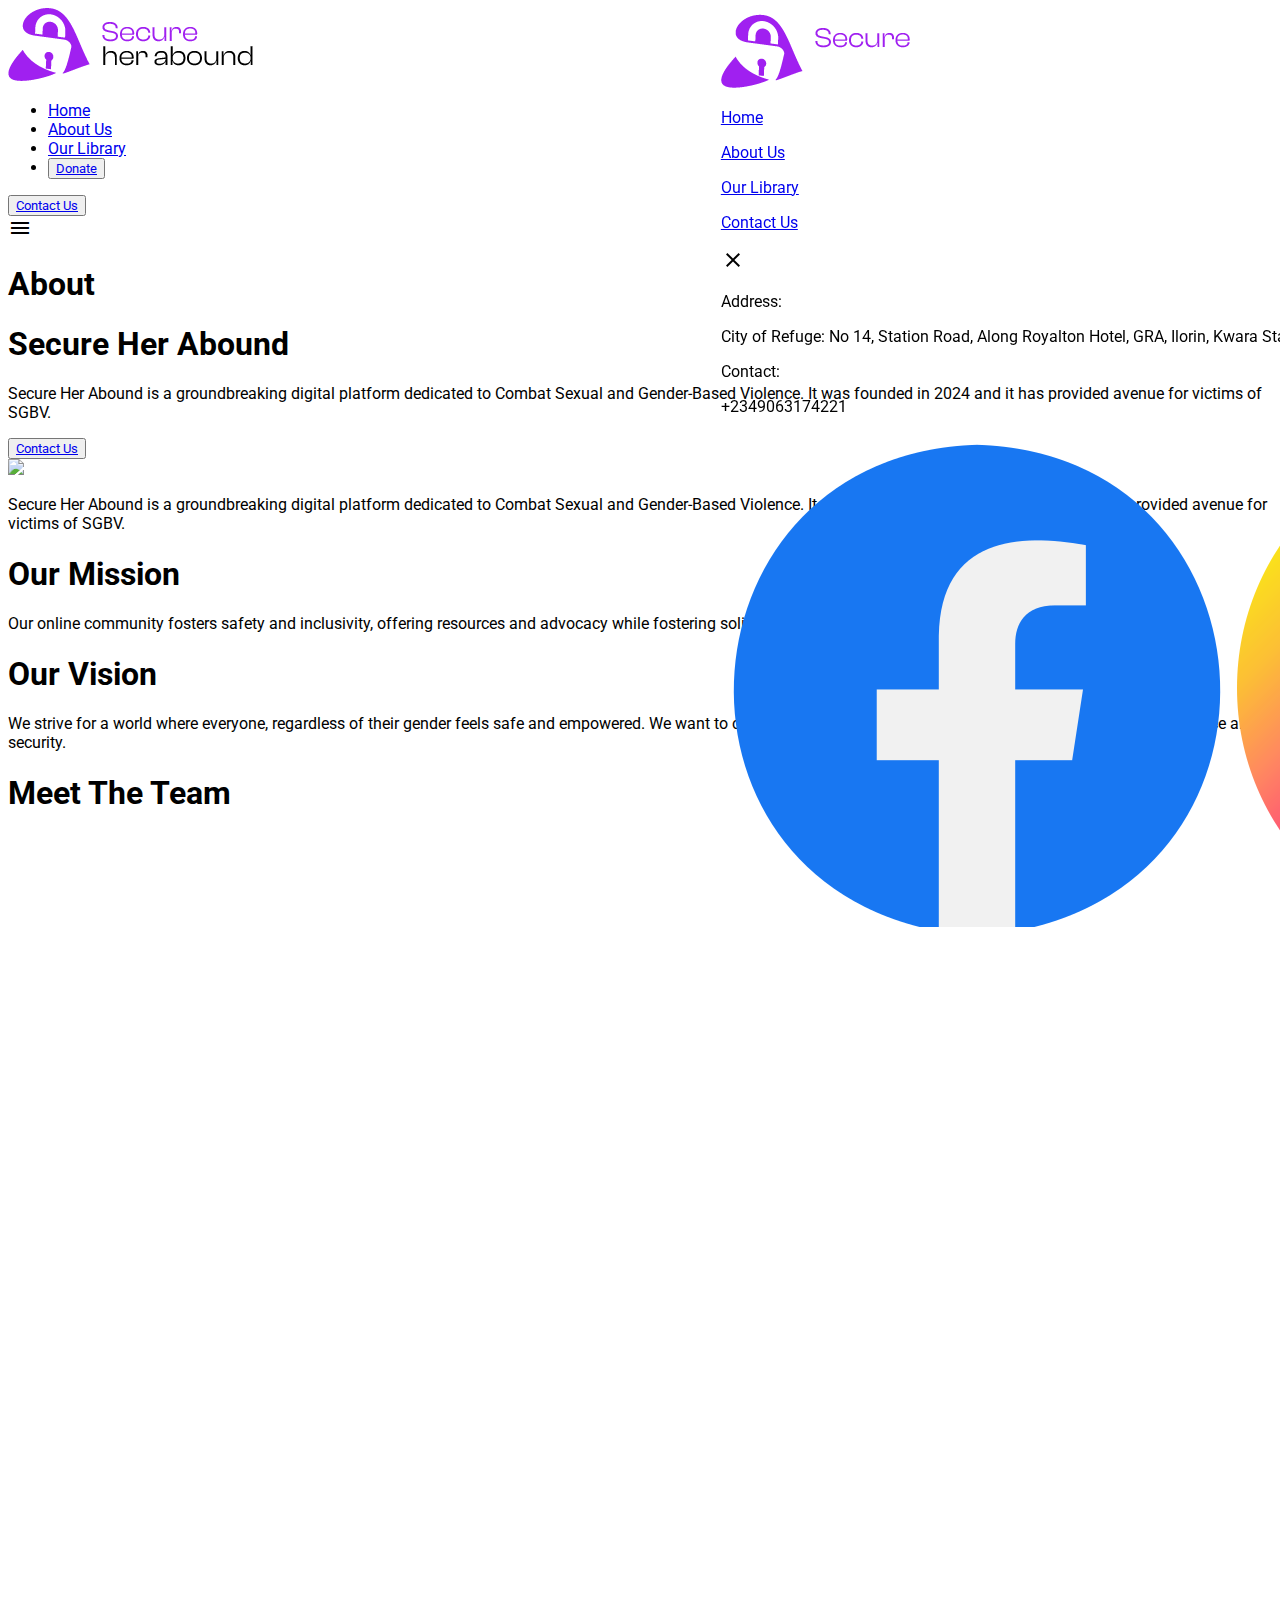
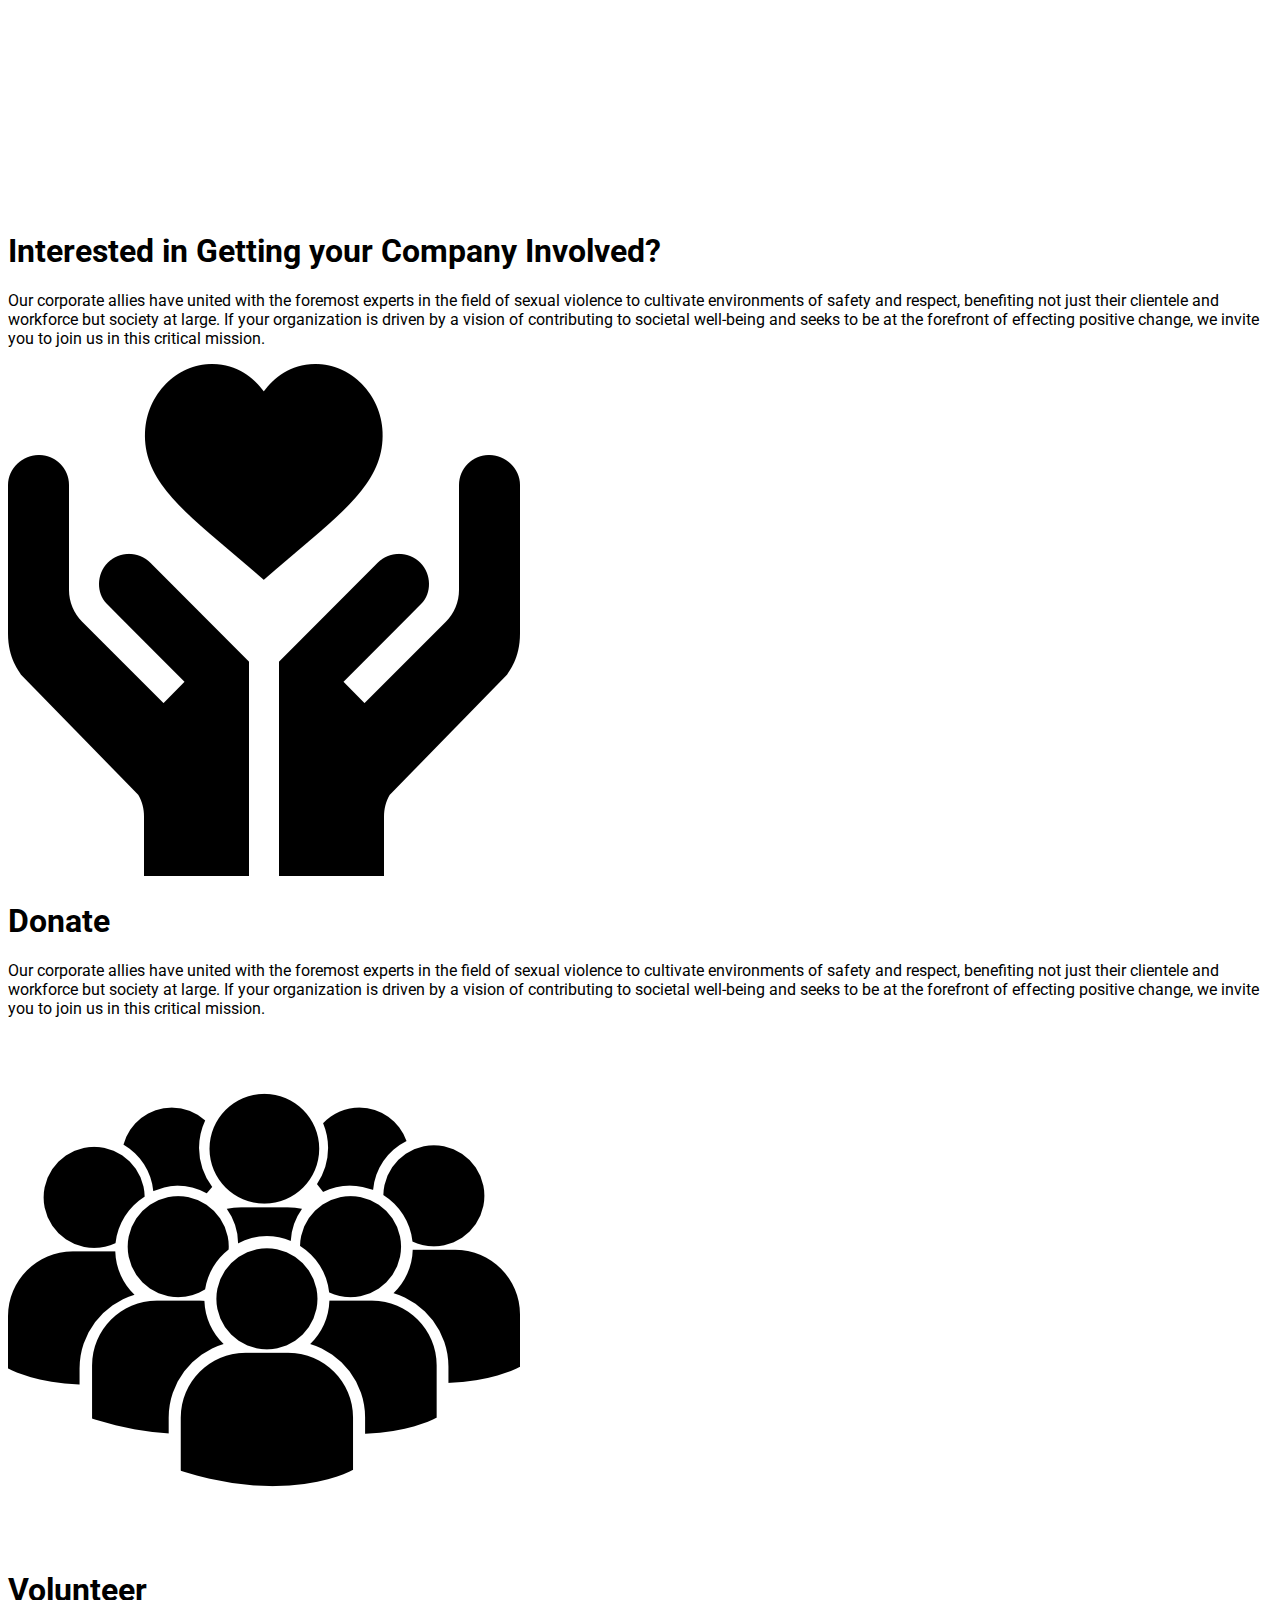
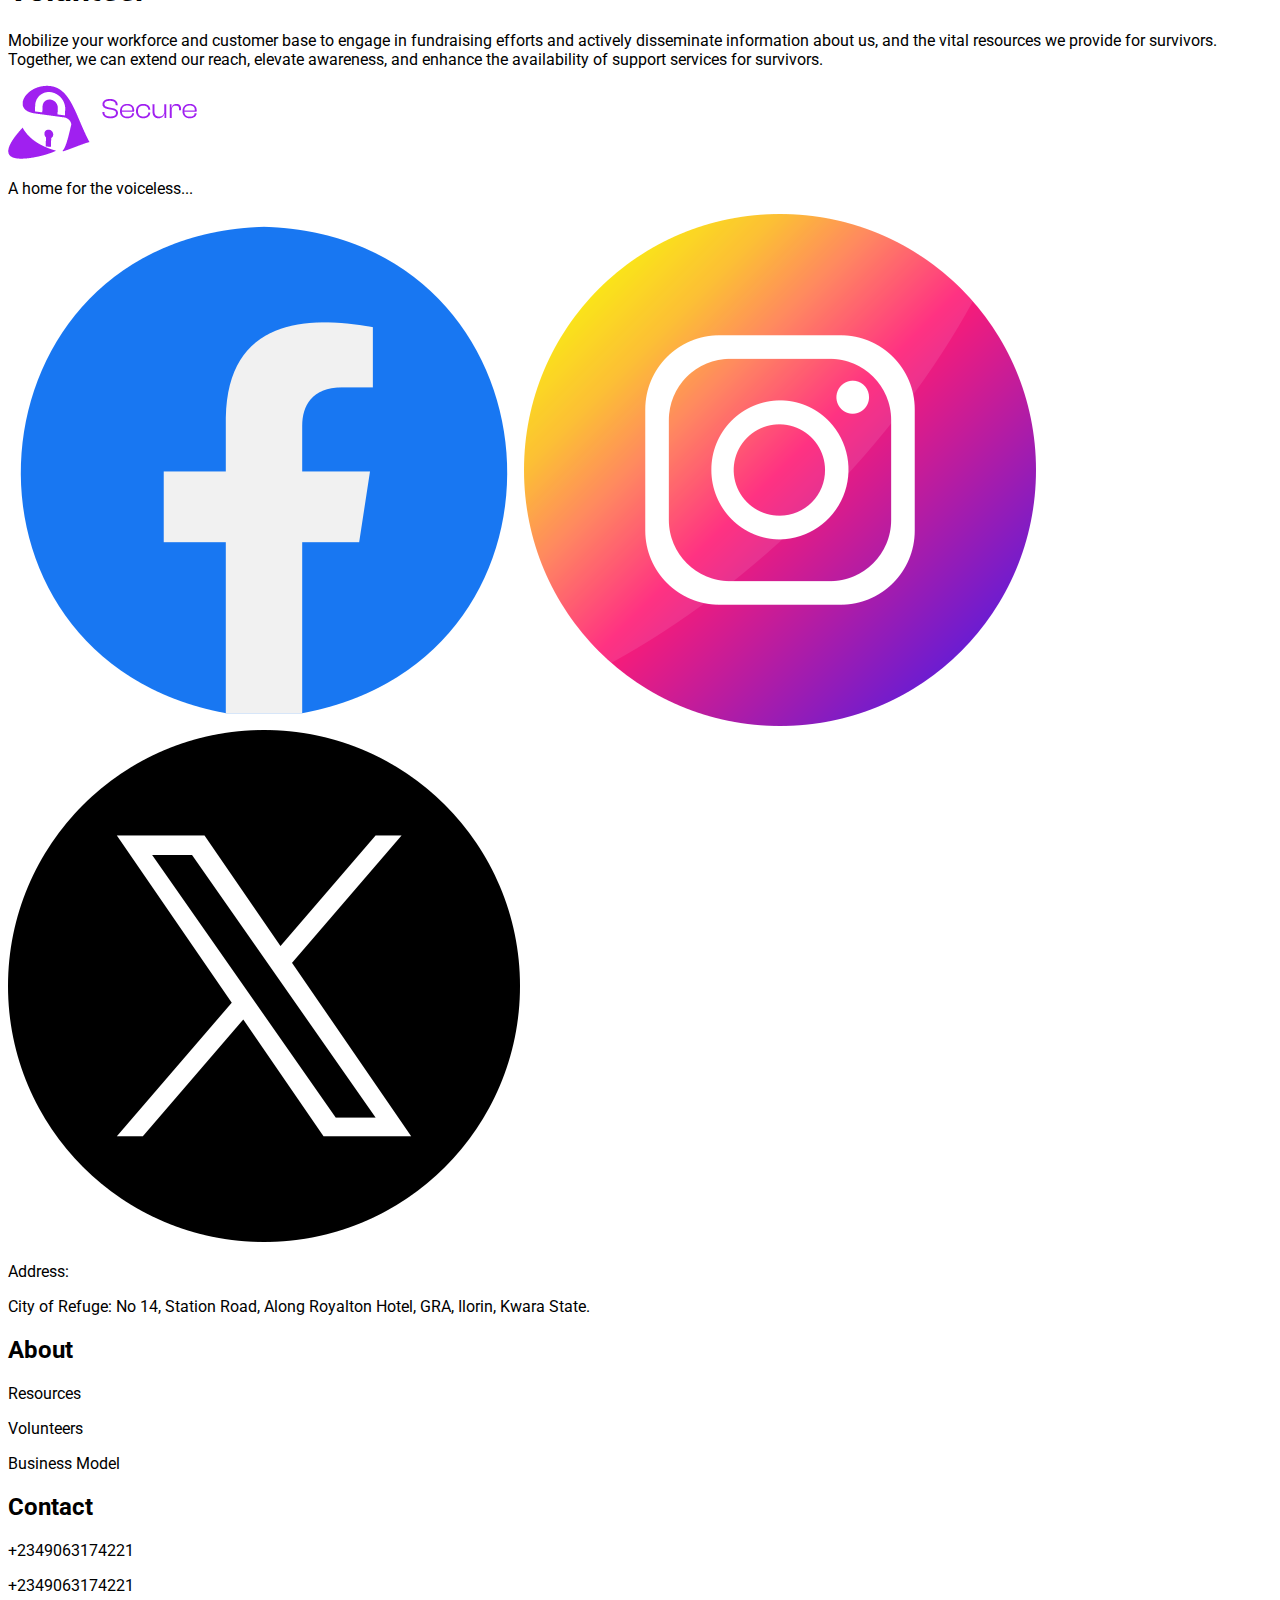
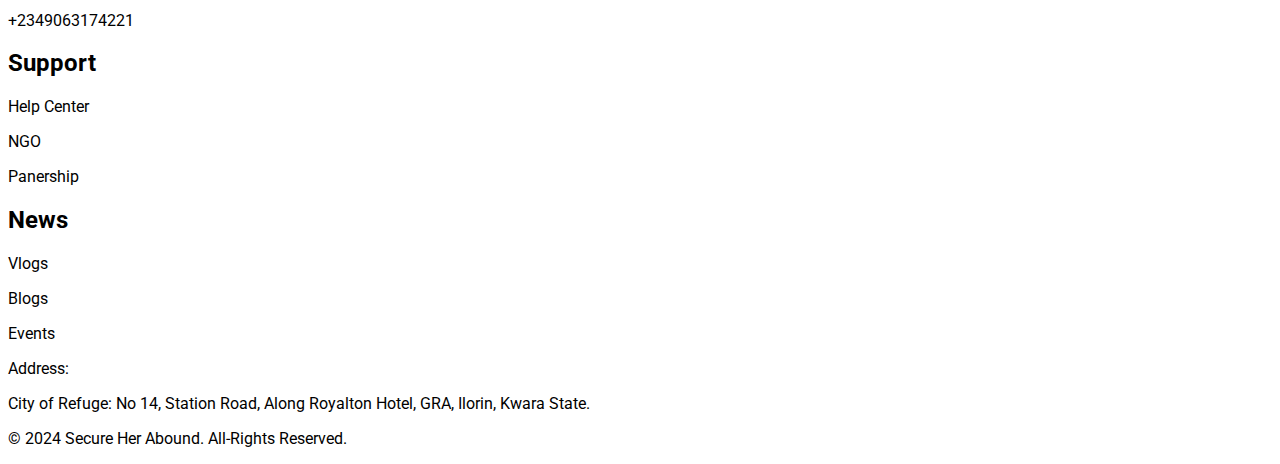
==== commit 39359aa7: "mobile views updated" ====
--- a/about.html
+++ b/about.html
@@ -37,12 +37,13 @@
 
       #nav-links {
         position: fixed;
-        width: 100%;
-        height: 45%;
+        width: 81.5%;
+        height: 100%;
         top: 0;
-        padding: 3.125rem;
+        overflow: hidden;
+        padding: 0.85rem 1rem;
         right: -31.25rem;
-        transition: 0.5s;
+        transition: 1s;
         z-index: 1000;
       }
     </style>
@@ -106,26 +107,38 @@
                 close
               </span>
 
-              <!-- SOCIAL ICONS -->
-              <div
-                class="flex items-center gap-4 pt-[3rem]"
-              >
-                <a href="https://web.facebook.com/?_rdc=1&_rdr"
-                  ><img
-                    src="./images/fbk.png"
-                    class="h-10 cursor-pointer"
-                /></a>
-
-                <a href="https://www.instagram.com/moongoddessherself/"
-                  ><img
-                    src="./images/IG.png"
-                    class="h-10 border-black cursor-pointer"
-                /></a>
-                <a href="https://twitter.com/girle_45"
-                  ><img
-                    src="./images/Xapp.png"
-                    class="h-10 cursor-pointer"
-                /></a>
+              <!-- ADDRESS & CONTACT & SOCIALS - FOR SIDEBAR -->
+              <div class="mt-[70%]">
+                <div class="mt-5">
+                  <p class="text-[14px] text-white">Address:</p>
+                  <p
+                    class="cursor-default text-[#a9a8a8] text-[12px] w-[15rem]"
+                  >
+                    City of Refuge: No 14, Station Road, Along Royalton Hotel,
+                    GRA, Ilorin, Kwara State.
+                  </p>
+                </div>
+                <div class="mt-3">
+                  <p class="text-[14px] text-white">Contact:</p>
+                  <p
+                    class="cursor-default text-[#a9a8a8] text-[12px] w-[20rem]"
+                  >
+                    +2349063174221
+                  </p>
+                </div>
+                <!-- SOCIAL ICONS -->
+                <div class="flex items-center gap-4 mt-[2rem]">
+                  <a href="https://web.facebook.com/?_rdc=1&_rdr"
+                    ><img src="./images/fbk.png" class="h-7 cursor-pointer"
+                  /></a>
+
+                  <a href="https://www.instagram.com/moongoddessherself/"
+                    ><img src="./images/IG.png" class="h-7 cursor-pointer"
+                  /></a>
+                  <a href="https://twitter.com/girle_45"
+                    ><img src="./images/Xapp.png" class="h-7 cursor-pointer"
+                  /></a>
+                </div>
               </div>
             </div>
 
@@ -143,21 +156,23 @@
 
     <main>
       <section
-        class="mx-5 lg:mt-[7rem] lg:mx-24 lg:flex lg:justify-between lg:items-center"
+        class="mx-4 mt-[2.5rem] lg:mt-[7rem] lg:mx-24 lg:flex lg:justify-between lg:items-center"
       >
         <div>
           <h1
-            class="lg:text-[4rem] lg:w-[45rem] lg:leading-[4.7rem] font-bold animate__animated animate__backInDown"
+            class="text-[1.5rem] text-center lg:text-left lg:text-[4rem] lg:w-[45rem] lg:leading-[4.7rem] font-bold animate__animated animate__backInDown"
           >
             About
           </h1>
-          <h1 class="lg:text-[4rem] lg:w-[45rem] lg:leading-[4.7rem] font-bold">
+          <h1
+            class="-mt-[0.3rem] lg:mt-0 tracking-[0.1rem] text-[1.3rem] text-center lg:text-left lg:text-[4rem] lg:w-[45rem] lg:leading-[4.7rem] font-bold"
+          >
             Secure Her Abound
           </h1>
           <p
-            class="lg:w-[54rem] lg:text-[24px] lg:mt-5 text-[#808080] lg:leading-[1.8rem]"
-          >
-            Secure Her Abound is a ground breaking digital platform dedicated to
+            class="hidden lg:block lg:w-[54rem] lg:text-[24px] lg:mt-5 text-[#808080] lg:leading-[2rem]"
+          >
+            Secure Her Abound is a groundbreaking digital platform dedicated to
             Combat Sexual and Gender-Based Violence. It was founded in 2024 and
             it has provided avenue for victims of SGBV.
           </p>
@@ -171,31 +186,38 @@
         <div>
           <img
             src="./images/front-view-friends-hands.jpg"
-            class="lg:w-[50rem] lg:h-[40rem] rounded-[20px]"
+            class="mt-[1rem] lg:mt-0 lg:w-[50rem] lg:h-[40rem] rounded-[20px]"
           />
+          <p
+            class="lg:hidden lg:text-[1.3rem] text-center mt-[1rem] text-[#808080]"
+          >
+            Secure Her Abound is a groundbreaking digital platform dedicated to
+            Combat Sexual and Gender-Based Violence. It was founded in 2024 and
+            since then, it has provided avenue for victims of SGBV.
+          </p>
         </div>
       </section>
 
       <!-- SECTION 2 -->
-      <section class="mx-5 lg:mt-[7rem] lg:mx-24">
+      <section class="mx-4 mt-[2.5rem] lg:mt-[7rem] lg:mx-24">
         <div>
           <h1
-            class="text-center lg:text-[2.5rem] lg:leading-[4.7rem] lg:mb-5 font-bold animate__bounceIn animate__animated animate__delay-2s"
+            class="text-[1.3rem] text-center mb-2 lg:text-[2.5rem] lg:leading-[4.7rem] lg:mb-5 font-bold animate__bounceIn animate__animated animate__delay-2s"
           >
             Our Mission
           </h1>
-          <p class="text-center text-[1.6rem] text-[#808080]">
+          <p class="text-center lg:text-[1.6rem] text-[#808080]">
             Our online community fosters safety and inclusivity, offering
             resources and advocacy while fostering solidarity among members.
           </p>
         </div>
         <div>
           <h1
-            class="text-center lg:text-[2.5rem] lg:mt-[7rem] lg:mb-5 lg:leading-[4.7rem] font-bold animate__bounceIn animate__animated animate__delay-2s"
+            class="text-[1.3rem] text-center mb-2 lg:text-[2.5rem] mt-[2.5rem] lg:mt-[7rem] lg:leading-[4.7rem] lg:mb-5 font-bold animate__bounceIn animate__animated animate__delay-2s"
           >
             Our Vision
           </h1>
-          <p class="text-center text-[1.6rem] text-[#808080]">
+          <p class="text-center lg:text-[1.6rem] text-[#808080]">
             We strive for a world where everyone, regardless of their gender
             feels safe and empowered. We want to create inclusive environments
             where individuals thrive with confidence and security.
@@ -204,9 +226,9 @@
       </section>
 
       <!-- SECTION 3 -->
-      <section class="mx-5 lg:mt-[7rem] lg:mx-24">
+      <section class="mx-4 mt-[2.5rem] lg:mt-[7rem] lg:mx-24">
         <h1
-          class="text-center lg:text-[2.5rem] lg:leading-[4.7rem] lg:mb-5 font-bold"
+          class="text-center text-[1.3rem] mb-2 lg:text-[2.5rem] lg:leading-[4.7rem] lg:mb-5 font-bold"
         >
           Meet The Team
         </h1>
@@ -216,7 +238,7 @@
         <div>
           <!-- UPPER CARDS -->
           <div
-            class="mx-2 mb-4 lg:mb-[0rem] mt-[1.5rem] md:mt-[2rem] md:mx-14 lg:mt-[3rem] lg:mx-24 lg:flex lg:gap-7"
+            class="mx-2 mb-4 lg:mb-[0rem] mt-[1rem] md:mt-[2rem] md:mx-14 lg:mt-[3rem] lg:mx-24 lg:flex lg:gap-7"
           >
             <!-- CARD1 -->
             <div
@@ -227,7 +249,8 @@
               <div
                 class="rounded-t-[1.3rem] h-[13rem] md:h-[13rem] lg:h-[18.375rem]"
                 style="
-                  background: url(./images/t1.jpg) center center/cover no-repeat;
+                  background: url(./images/rukayat.jpg) center center/cover
+                    no-repeat;
                 "
               ></div>
               <h1
@@ -452,7 +475,7 @@
               <div
                 class="rounded-t-[1.3rem] h-[13rem] md:h-[13rem] lg:h-[18.375rem]"
                 style="
-                  background: url(./images/card6.png) center center/cover
+                  background: url(./images/t66.jpg) center center/cover
                     no-repeat;
                 "
               ></div>
@@ -472,14 +495,14 @@
       </section>
 
       <!-- SECTION 4 -->
-      <section class="mx-5 lg:mt-[7rem] lg:mx-24">
+      <section class="mx-4 mt-[2.5rem] lg:mt-[7rem] lg:mx-24">
         <div>
           <h1
-            class="text-center lg:text-[2.5rem] lg:leading-[4.7rem] lg:mb-5 font-bold"
-          >
-            Interested in Getting Your Company Involved?
+            class="text-center text-[1.3rem] mb-2 lg:text-[2.5rem] lg:leading-[4.7rem] lg:mb-5 font-bold"
+          >
+            Interested in Getting your Company Involved?
           </h1>
-          <p class="text-center text-[1.6rem] text-[#808080]">
+          <p class="text-center lg:text-[1.6rem] text-[#808080]">
             Our corporate allies have united with the foremost experts in the
             field of sexual violence to cultivate environments of safety and
             respect, benefiting not just their clientele and workforce but
@@ -492,19 +515,25 @@
       </section>
 
       <!-- SECTION 5 -->
-      <section class="mx-5 lg:flex justify-between lg:mt-[7rem] lg:mx-24">
-        <div>
-          <div class="flex gap-10">
-            <div class="w-[5rem] h-[5rem] p-3 bg-[#f2f2f2] rounded-full">
+      <section
+        class="mx-4 lg:flex justify-between mt-[2.5rem] lg:mt-[7rem] lg:mx-24"
+      >
+        <div>
+          <div class="flex gap-5 lg:gap-10 items-center px-[26%] lg:px-[32%]">
+            <div
+              class="w-[3rem] h-[3rem] p-3 lg:w-[5rem] lg:h-[5rem] lg:p-3 bg-[#f2f2f2] rounded-full"
+            >
               <img src="./images/heart.png" />
             </div>
             <h1
-              class="text-center lg:text-[2.5rem] lg:leading-[4.7rem] font-bold"
+              class="text-center text-[1.3rem] lg:text-[2.5rem] lg:leading-[4.7rem] font-bold"
             >
               Donate
             </h1>
           </div>
-          <p class="text-[1.6rem] text-[#808080] w-[49rem] lg:mt-[2rem]">
+          <p
+            class="lg:text-[1.6rem] mt-[1rem] text-center text-[#808080] lg:w-[49rem] lg:mt-[2rem]"
+          >
             Our corporate allies have united with the foremost experts in the
             field of sexual violence to cultivate environments of safety and
             respect, benefiting not just their clientele and workforce but
@@ -515,18 +544,20 @@
           </p>
         </div>
 
-        <div>
-          <div class="flex gap-10">
-            <div class="w-[5rem] h-[5rem] p-3 bg-[#f2f2f2] rounded-full">
+        <div class="mt-[2.5rem] lg:mt-0">
+          <div class="flex gap-5 lg:gap-10 items-center px-[24%] lg:px-[28%]">
+            <div class="w-[3rem] h-[3rem] p-3 lg:w-[5rem] lg:h-[5rem] lg:p-3 bg-[#f2f2f2] rounded-full">
               <img src="./images/crowd-of-users.png" />
             </div>
             <h1
-              class="text-center lg:text-[2.5rem] lg:leading-[4.7rem] font-bold"
+              class="text-center text-[1.3rem] lg:text-[2.5rem] lg:leading-[4.7rem] font-bold"
             >
               Volunteer
             </h1>
           </div>
-          <p class="text-[1.6rem] text-[#808080] w-[49rem] lg:mt-[2rem]">
+          <p
+            class="lg:text-[1.6rem] mt-[1rem] text-center text-[#808080] lg:w-[49rem] lg:mt-[2rem]"
+          >
             Mobilize your workforce and customer base to engage in fundraising
             efforts and actively disseminate information about us, and the vital
             resources we provide for survivors. Together, we can extend our
@@ -539,7 +570,7 @@
 
     <!-- THIS IS THE FOOTER AREA -->
 
-    <footer class="bg-[#372549] px-4 py-7 mt-6 lg:mt-[7rem] lg:px-24 lg:py-10">
+    <footer class="bg-[#372549] px-4 py-7 mt-9 lg:mt-[7rem] lg:px-24 lg:py-10">
       <!-- UPPER DIV -->
       <div class="text-white lg:flex lg:justify-between">
         <div>
@@ -622,13 +653,9 @@
             <h2 class="mt-3 lg:mt-0 lg:text-[2rem] text-white lg:pb-3">News</h2>
             <p class="lg:text-[1.25rem] cursor-default">Vlogs</p>
             <p class="lg:text-[1.25rem] cursor-default">Blogs</p>
-            <p class="lg:text-[1.25rem] cursor-default">
-              Events
-            </p>
-          </div>
-        </div>
-
-        
+            <p class="lg:text-[1.25rem] cursor-default">Events</p>
+          </div>
+        </div>
       </div>
 
       <!-- LOWER DIV -->
@@ -642,20 +669,6 @@
             Ilorin, Kwara State.
           </p>
         </div>
-
-        <form class="mt-5 lg:mt-3 relative">
-          <input
-            type="email"
-            placeholder="Email address"
-            class="w-full px-7 h-[3.5rem] lg:w-[33.063rem] lg:h-[6.25rem] rounded-[6.25rem] lg:text-[1.25rem] lg:px-10 outline-none text-black"
-          />
-          <button
-            type="submit"
-            class="bg-[#372549] right-1 top-[0.15rem] text-[1rem] absolute text-white cursor-pointer h-[3.2rem] w-[6rem] px-2 rounded-[6.25rem] lg:text-[1.25rem] lg:h-[5.625rem] lg:right-2 lg:top-1 lg:w-[12.063rem]"
-          >
-            Sign up
-          </button>
-        </form>
       </div>
     </footer>
 
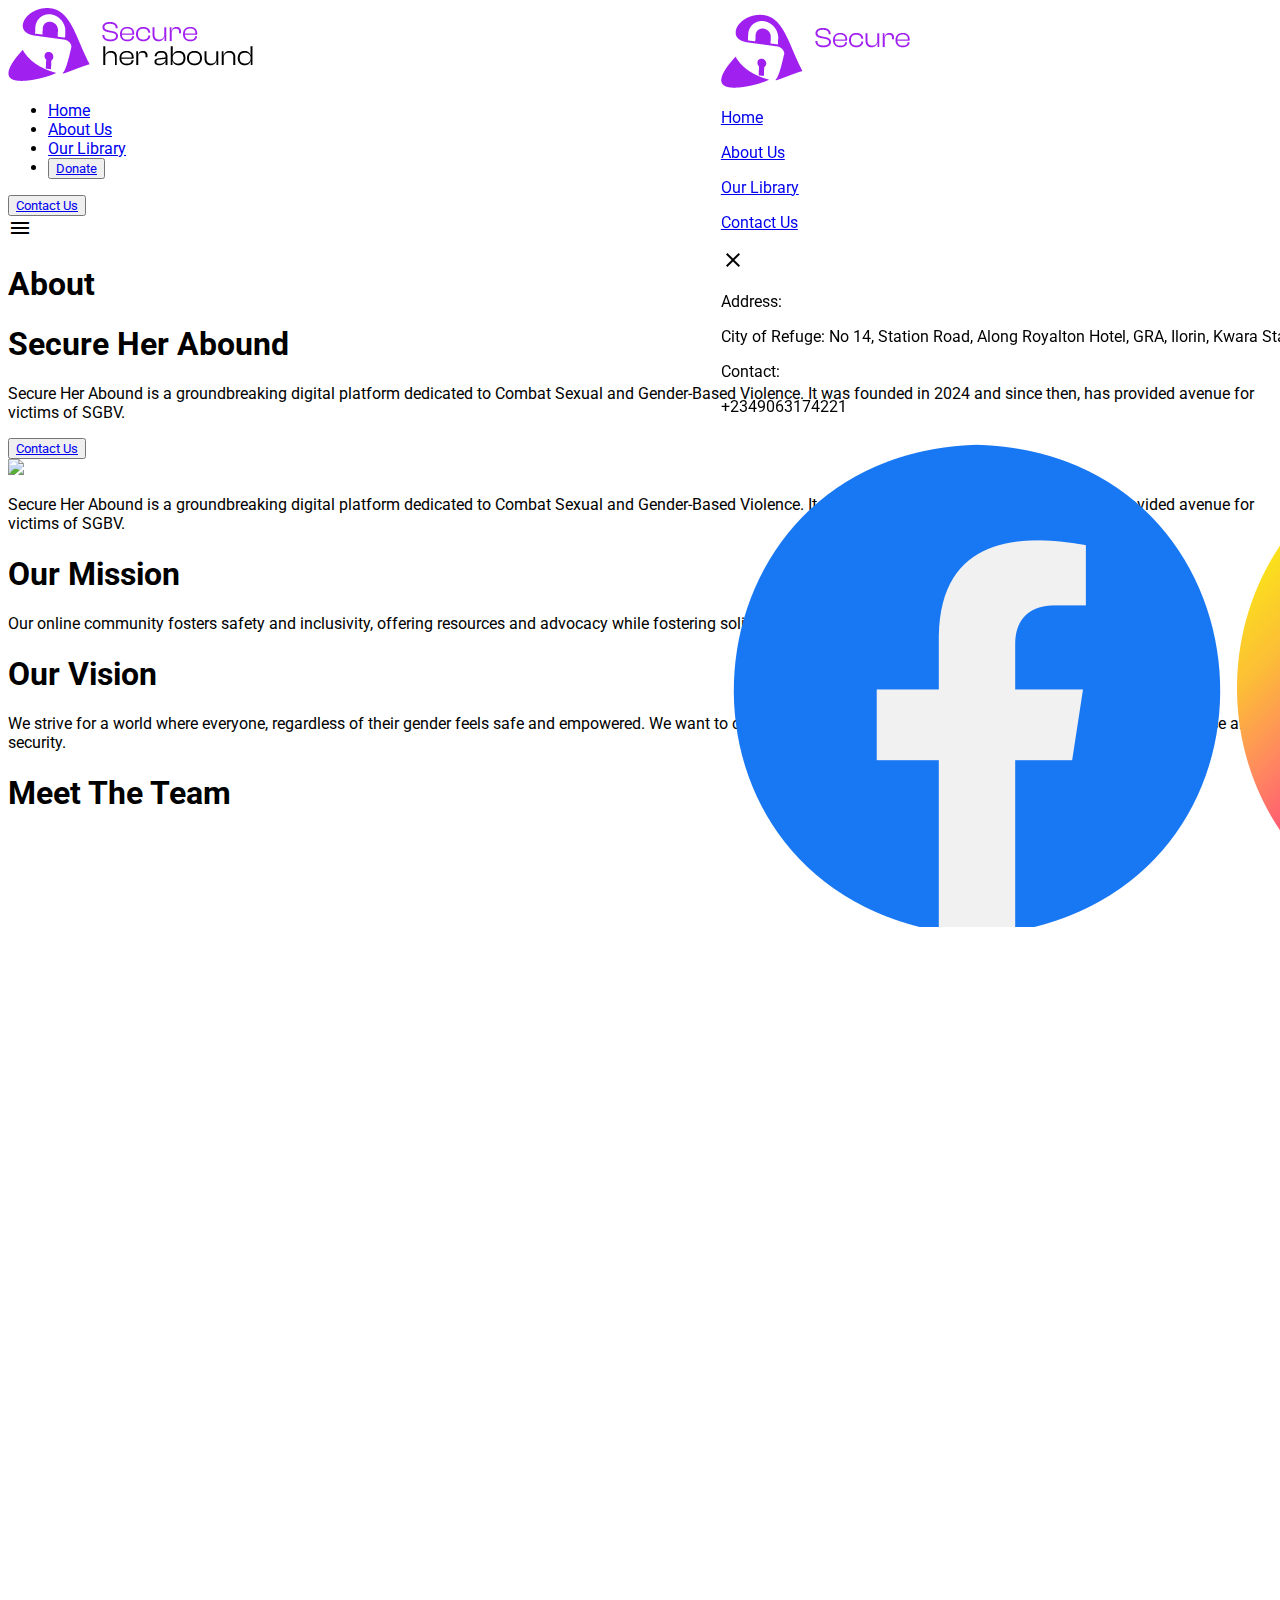
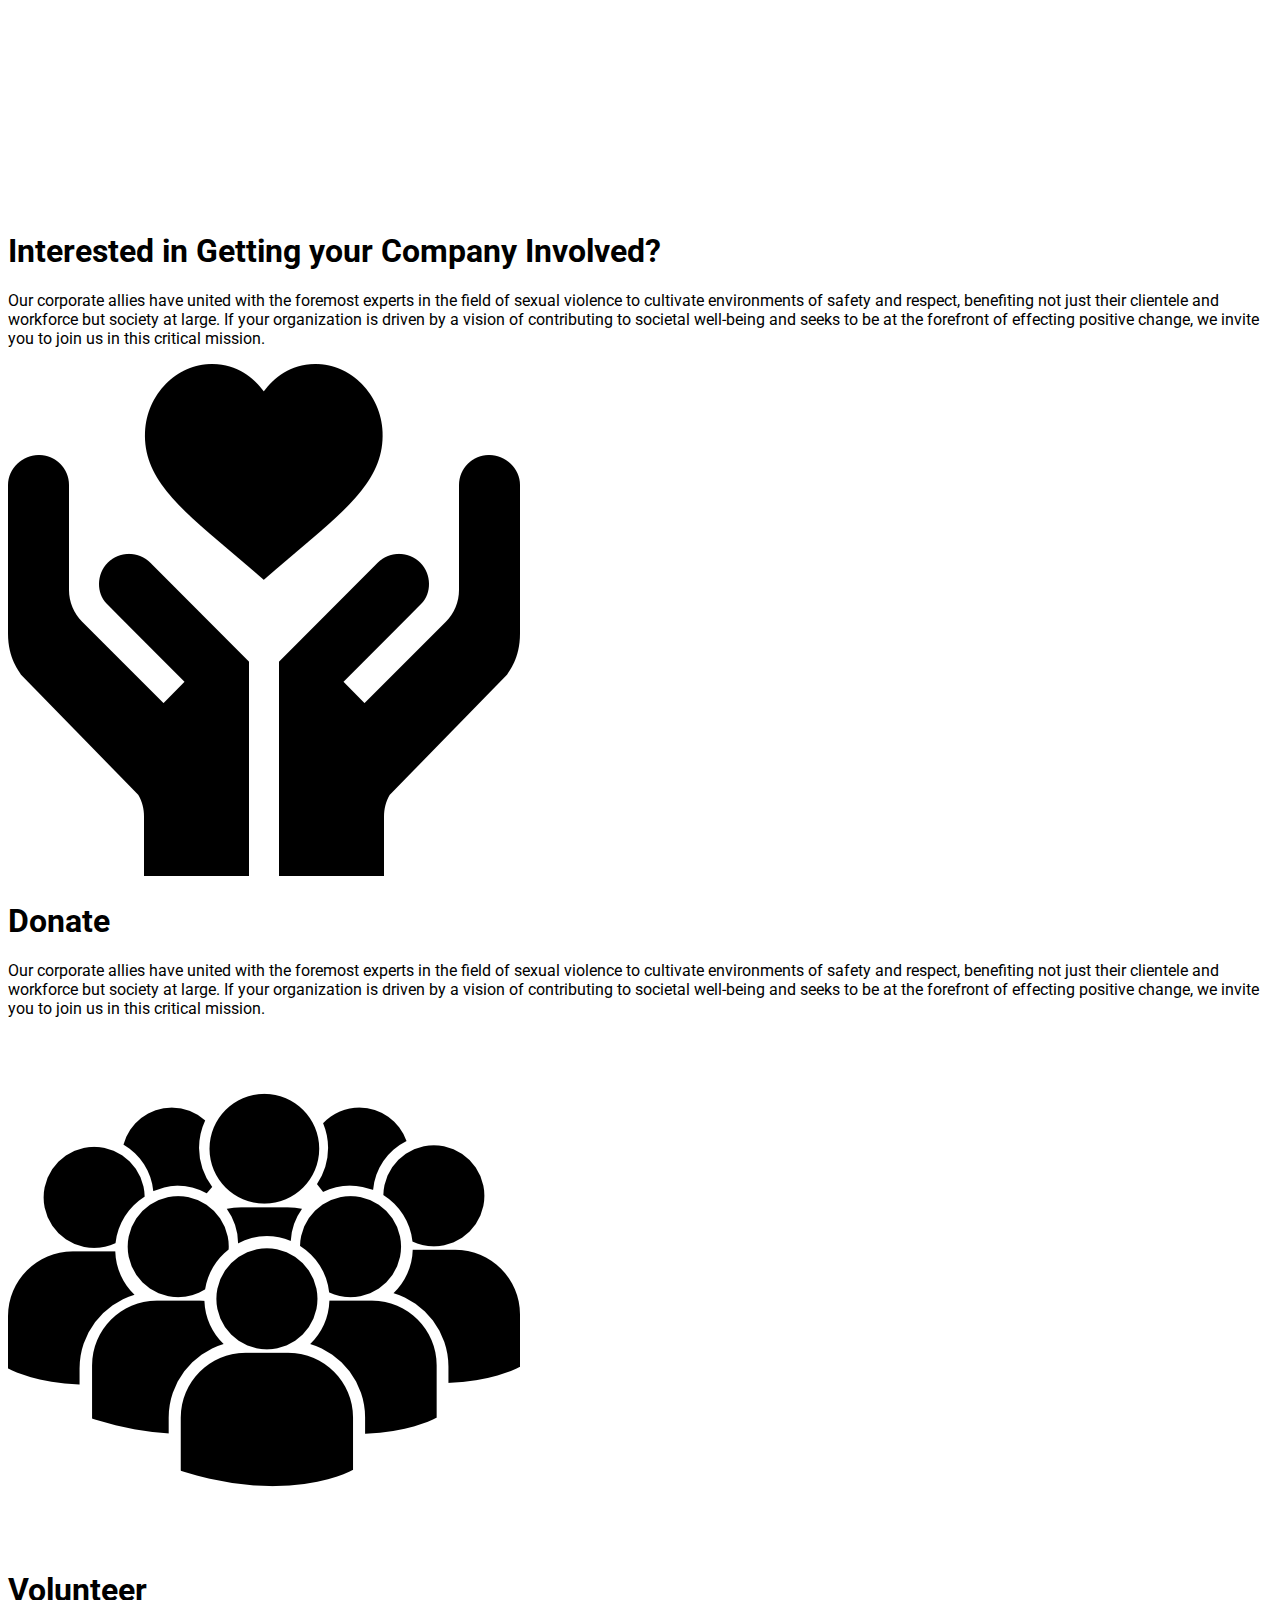
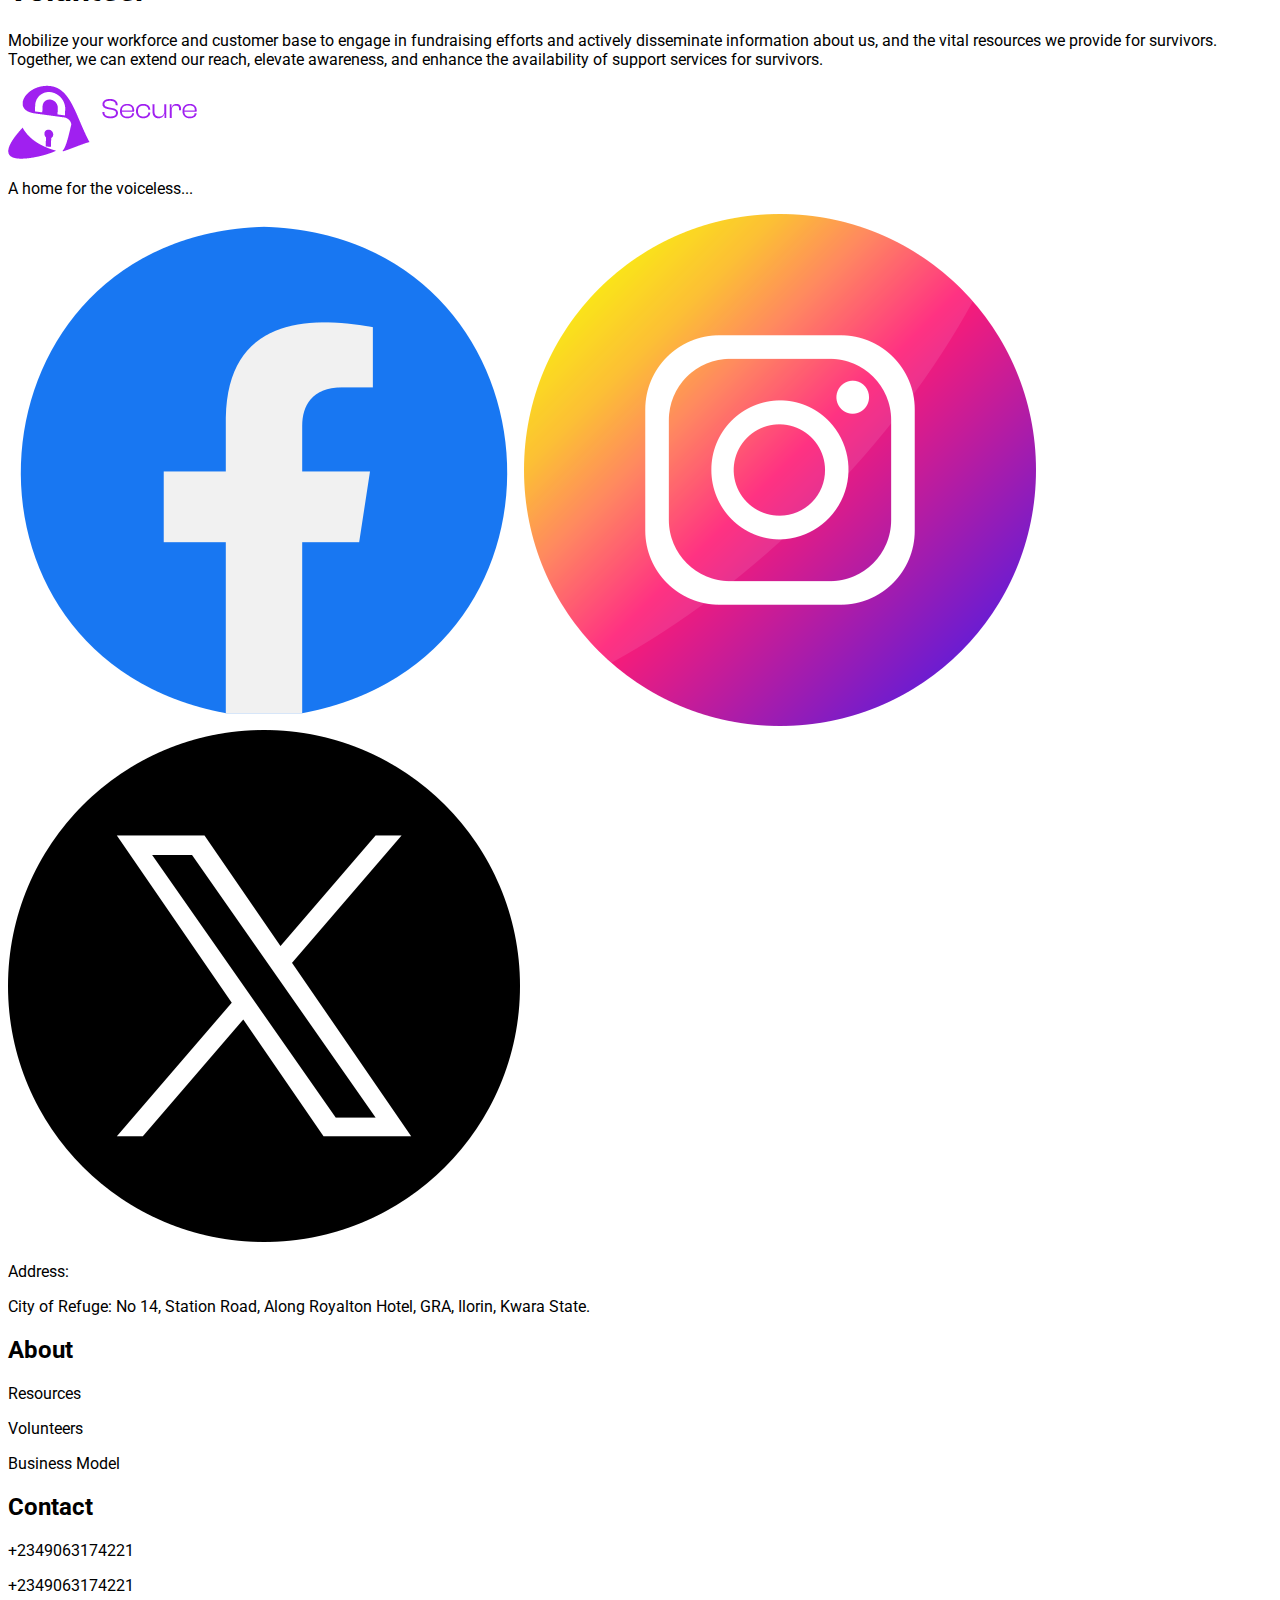
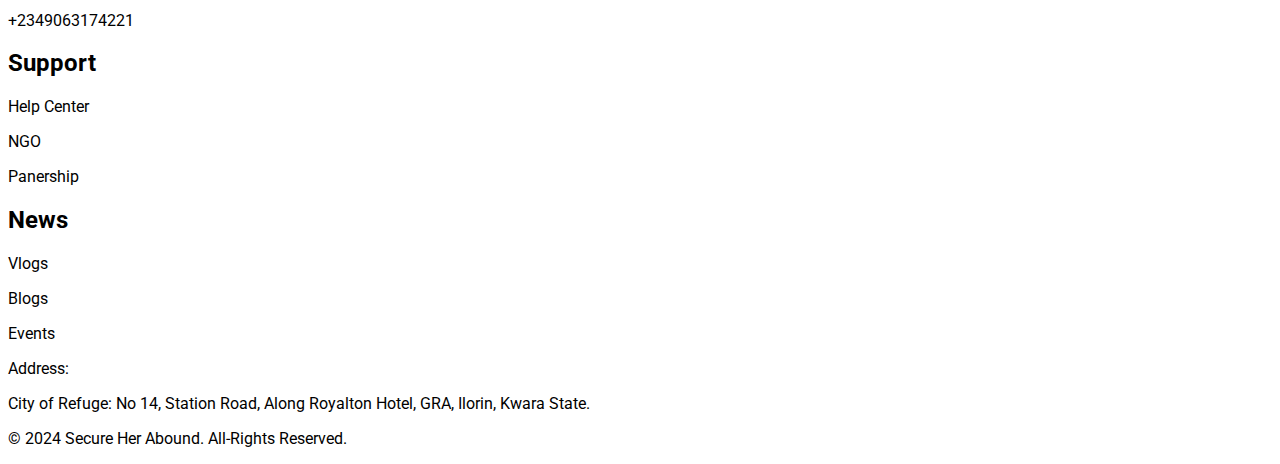
==== commit e30a1c97: "completed all mobile screens" ====
--- a/about.html
+++ b/about.html
@@ -174,7 +174,7 @@
           >
             Secure Her Abound is a groundbreaking digital platform dedicated to
             Combat Sexual and Gender-Based Violence. It was founded in 2024 and
-            it has provided avenue for victims of SGBV.
+            since then, has provided avenue for victims of SGBV.
           </p>
           <button
             type="button"
@@ -193,7 +193,7 @@
           >
             Secure Her Abound is a groundbreaking digital platform dedicated to
             Combat Sexual and Gender-Based Violence. It was founded in 2024 and
-            since then, it has provided avenue for victims of SGBV.
+            since then, has provided avenue for victims of SGBV.
           </p>
         </div>
       </section>
@@ -546,7 +546,9 @@
 
         <div class="mt-[2.5rem] lg:mt-0">
           <div class="flex gap-5 lg:gap-10 items-center px-[24%] lg:px-[28%]">
-            <div class="w-[3rem] h-[3rem] p-3 lg:w-[5rem] lg:h-[5rem] lg:p-3 bg-[#f2f2f2] rounded-full">
+            <div
+              class="w-[3rem] h-[3rem] p-3 lg:w-[5rem] lg:h-[5rem] lg:p-3 bg-[#f2f2f2] rounded-full"
+            >
               <img src="./images/crowd-of-users.png" />
             </div>
             <h1
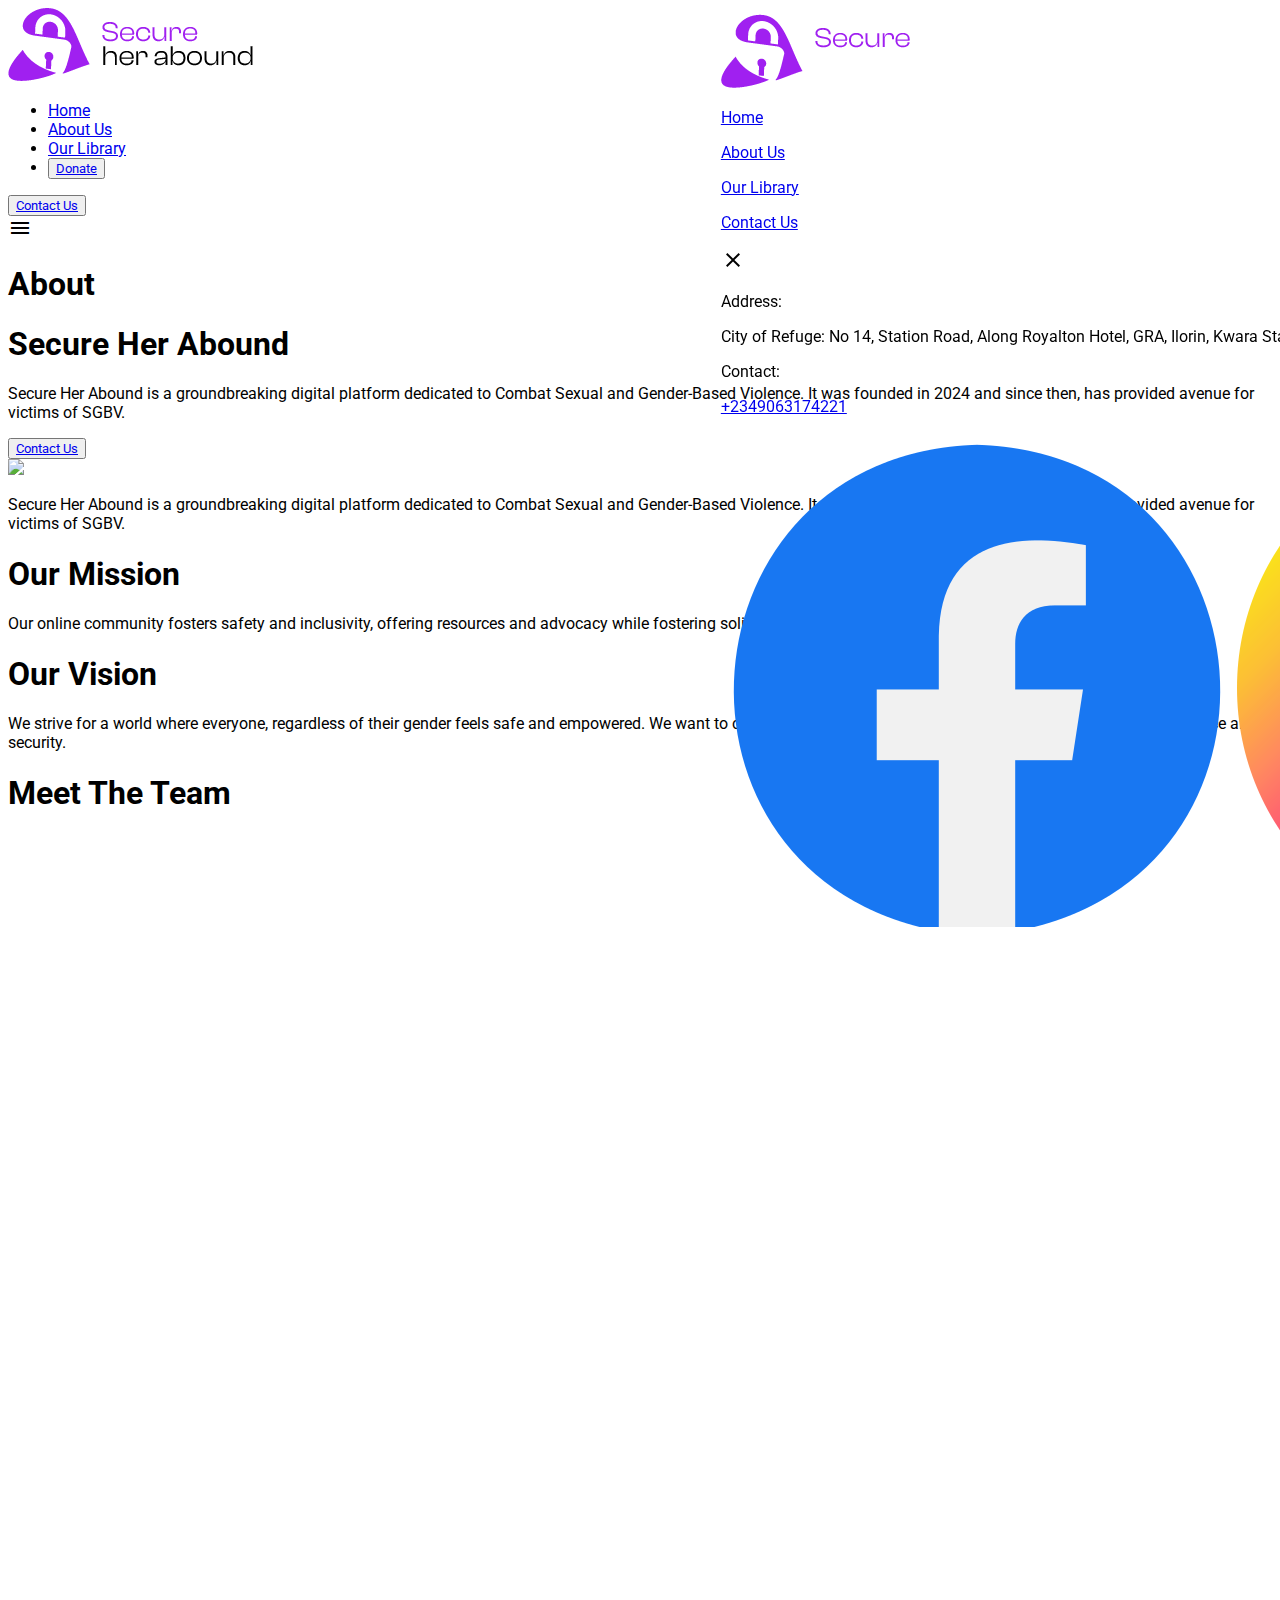
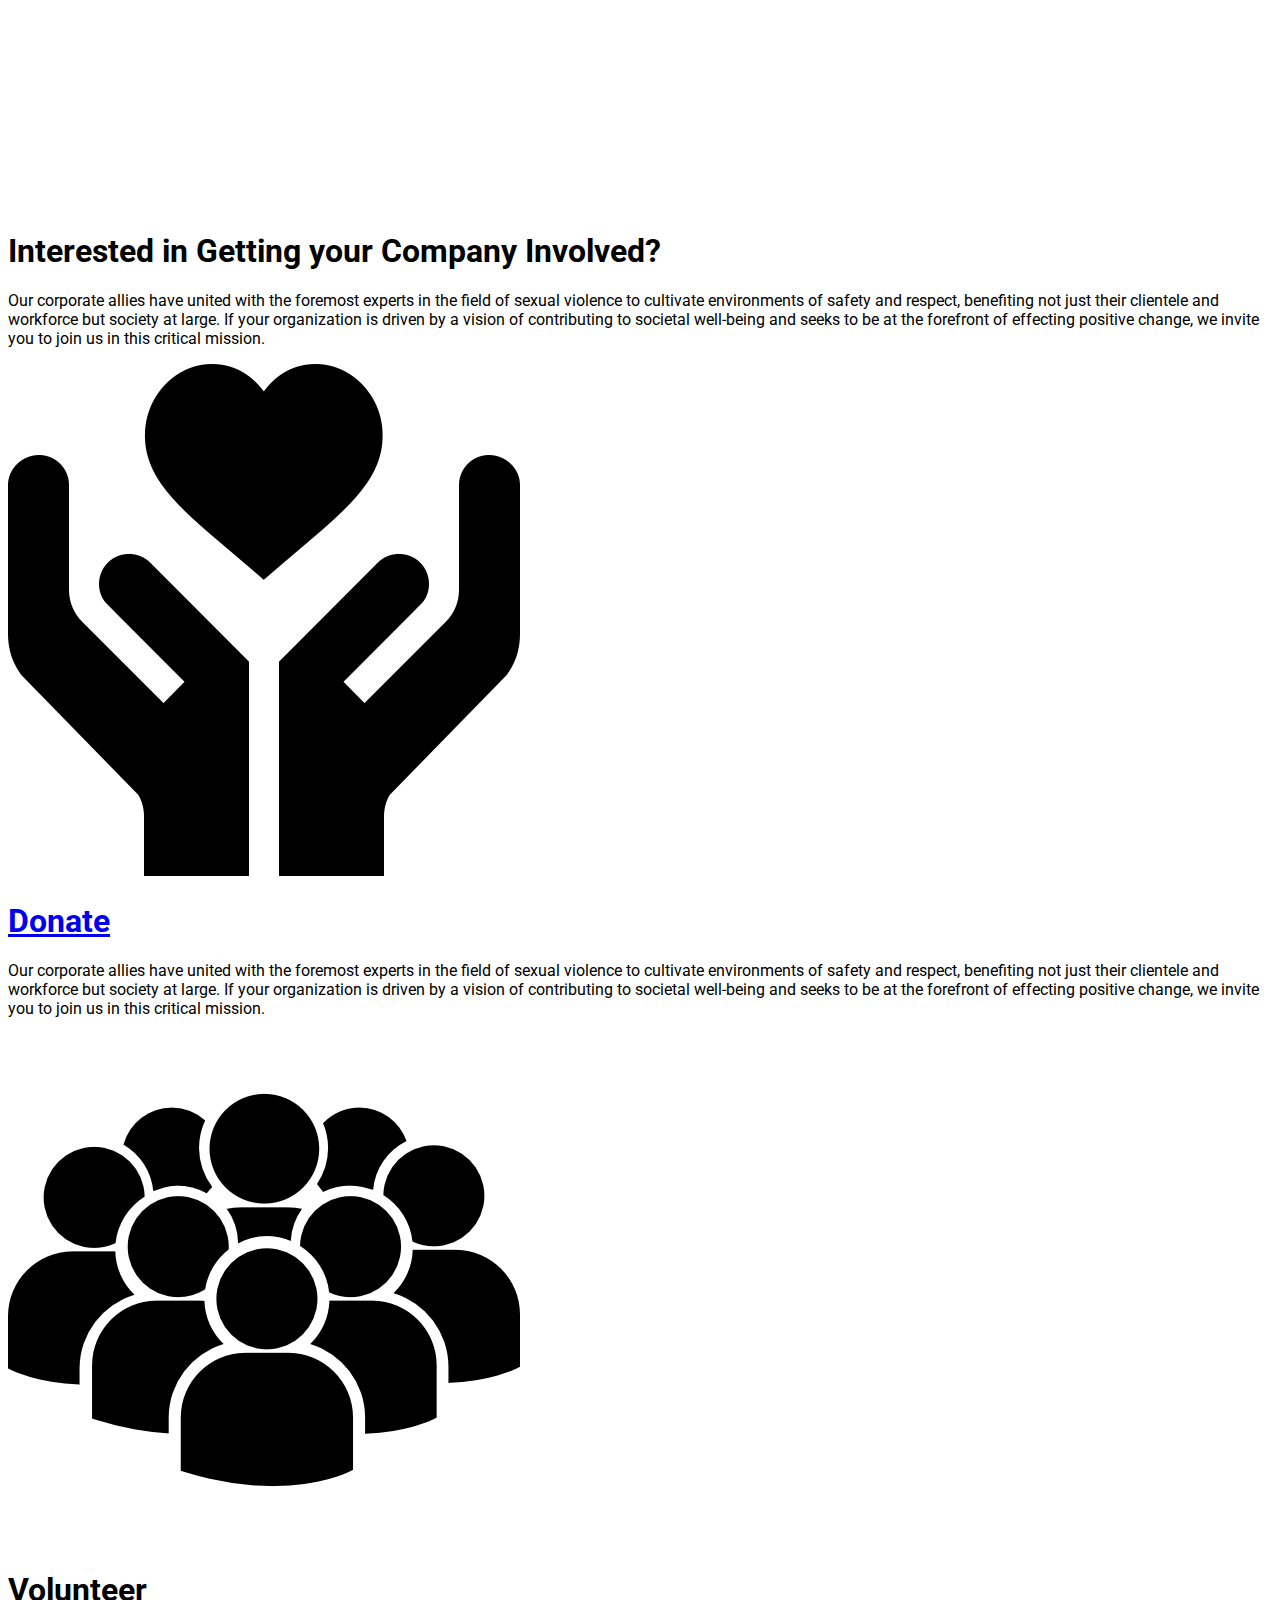
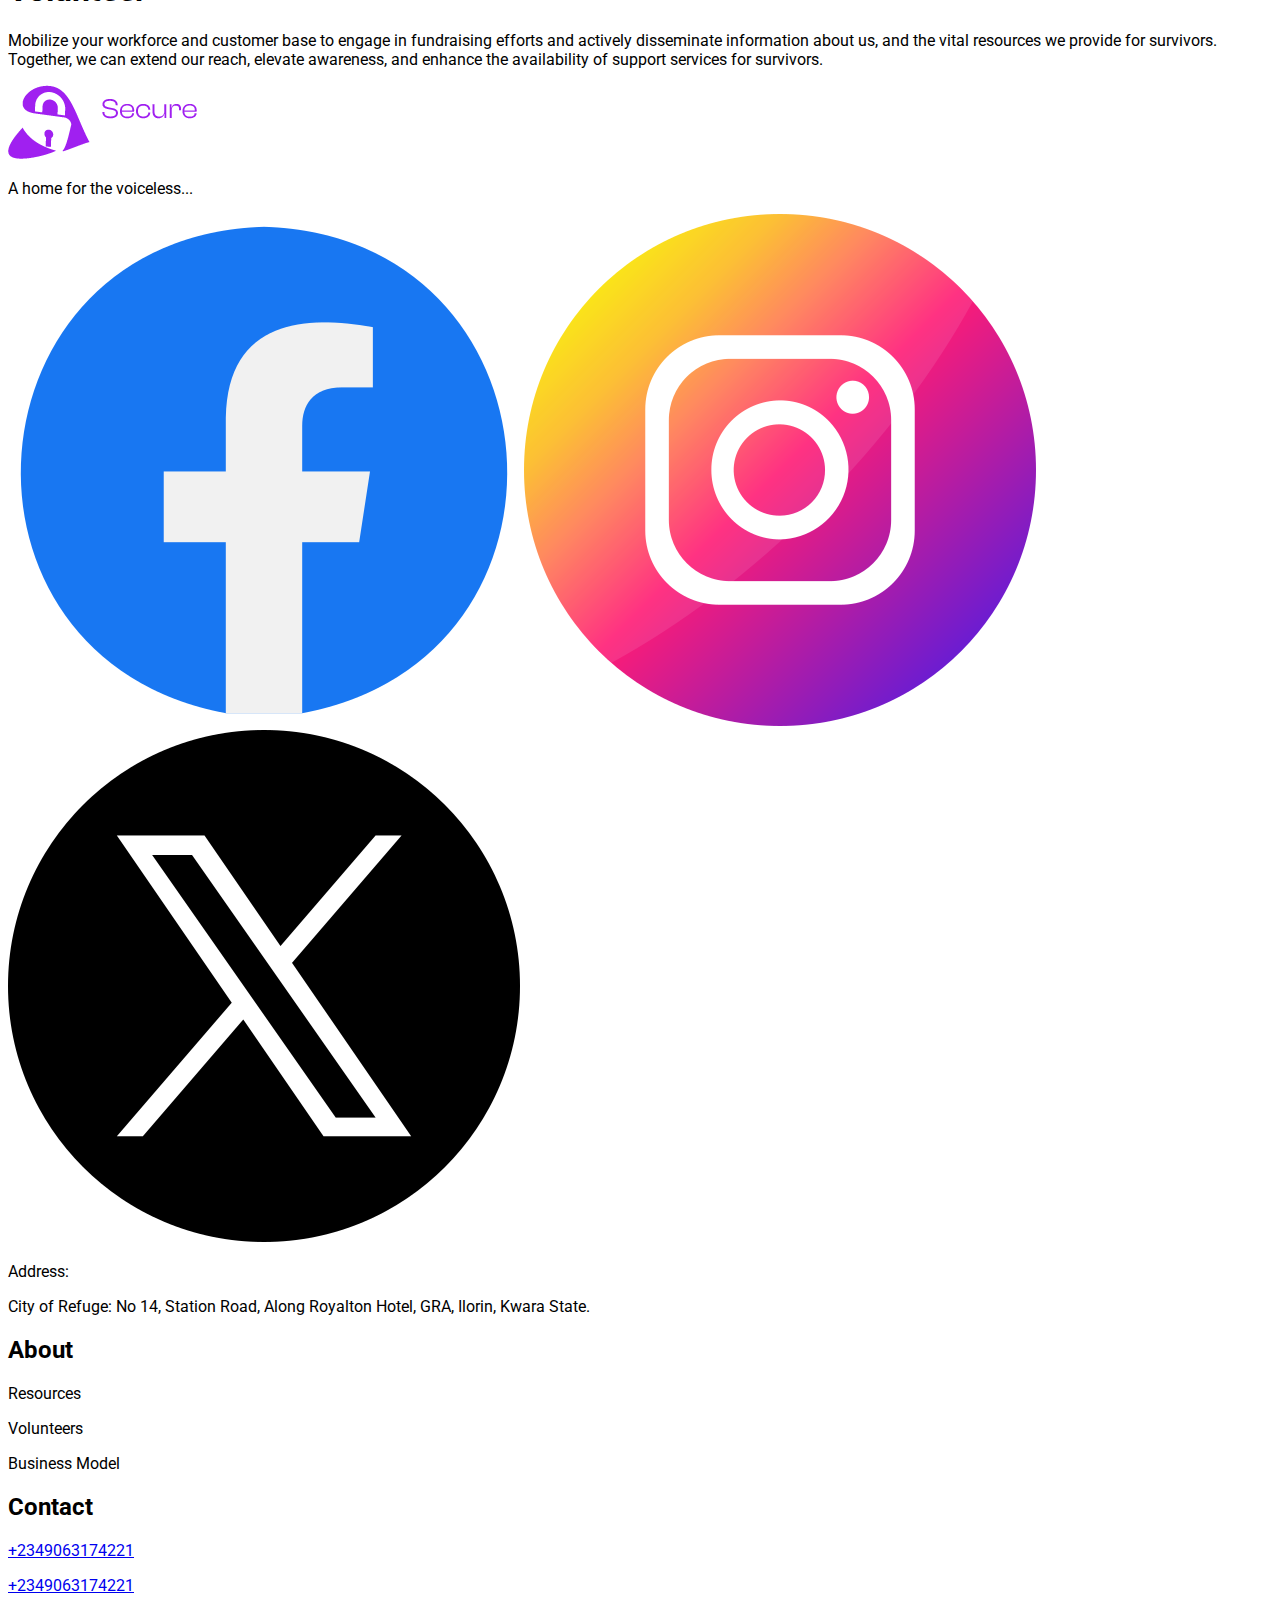
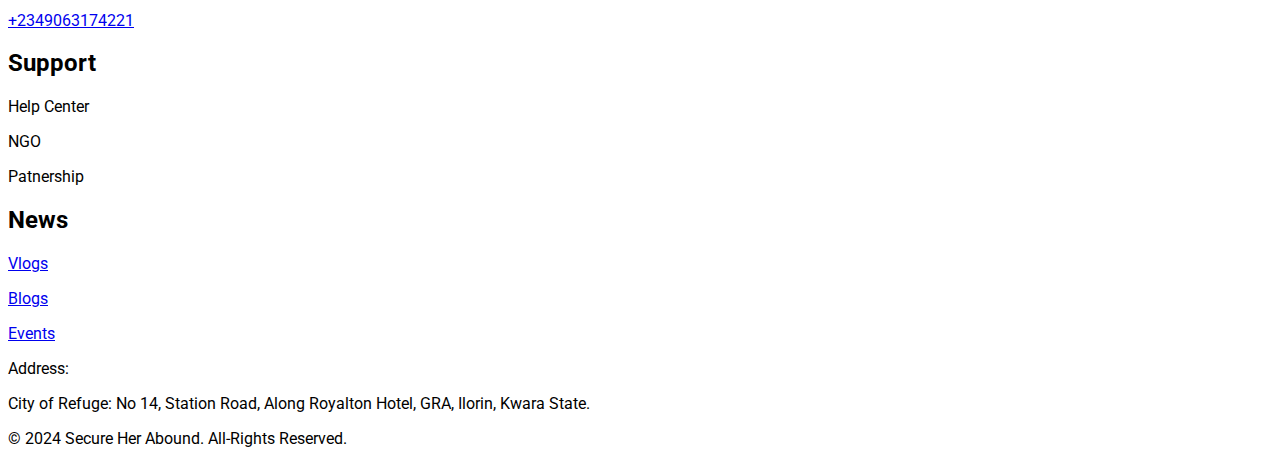
==== commit 8008bd36: "some final touchings" ====
--- a/about.html
+++ b/about.html
@@ -51,10 +51,11 @@
   <body>
     <header class="m-4 lg:mx-24 lg:my-10 relative">
       <nav class="flex justify-between items-center">
-        <img
-          src="./images/logo.png"
-          class="h-[3rem] lg:h-[4.563rem] lg:w-[15.438rem]"
-        />
+        <a href="index.html"
+          ><img
+            src="./images/logo.png"
+            class="h-[3rem] lg:h-[4.563rem] lg:w-[15.438rem]"
+        /></a>
 
         <ul class="hidden md:hidden lg:flex lg:gap-16 lg:text-xl">
           <li
@@ -88,7 +89,9 @@
         <div class="lg:hidden">
           <div>
             <div id="nav-links" class="bg-[#372549]">
-              <img src="./images/footer-logo.png" class="h-[2.6rem]" />
+              <a href="index.html"
+                ><img src="./images/footer-logo.png" class="h-[2.6rem]"
+              /></a>
               <div
                 id="nav-lists"
                 class="text-white text-[18px] flex flex-col gap-3 mt-[3rem]"
@@ -123,7 +126,9 @@
                   <p
                     class="cursor-default text-[#a9a8a8] text-[12px] w-[20rem]"
                   >
-                    +2349063174221
+                    <a href="tel:+2349063174221" class="text-current"
+                      >+2349063174221</a
+                    >
                   </p>
                 </div>
                 <!-- SOCIAL ICONS -->
@@ -304,7 +309,9 @@
               <h1
                 class="text-center font-bold mt-[1rem] lg:w-full mx-auto lg:text-[1.5rem]"
               >
-                Cynthia Okafor
+                <a href="https://www.linkedin.com/in/ctokafor/"
+                  >Cynthia Okafor</a
+                >
               </h1>
               <p
                 class="text-center mt-[0.2rem] lg:w-full mx-auto lg:text-[1.3rem]"
@@ -432,7 +439,9 @@
               <h1
                 class="text-center font-bold mt-[1rem] lg:w-full mx-auto lg:text-[1.5rem]"
               >
-                Zulu Rodiat
+                <a href="https://www.facebook.com/rodiat.zulu?mibextid=ZbWKwL"
+                  >Zulu Rodiat</a
+                >
               </h1>
               <p
                 class="text-center mt-[0.2rem] lg:w-full mx-auto lg:text-[1.3rem]"
@@ -528,7 +537,7 @@
             <h1
               class="text-center text-[1.3rem] lg:text-[2.5rem] lg:leading-[4.7rem] font-bold"
             >
-              Donate
+              <a href="support.html"> Donate</a>
             </h1>
           </div>
           <p
@@ -544,7 +553,7 @@
           </p>
         </div>
 
-        <div class="mt-[2.5rem] lg:mt-0">
+        <div class="mt-[2.5rem] lg:mt-0" id="volunteer">
           <div class="flex gap-5 lg:gap-10 items-center px-[24%] lg:px-[28%]">
             <div
               class="w-[3rem] h-[3rem] p-3 lg:w-[5rem] lg:h-[5rem] lg:p-3 bg-[#f2f2f2] rounded-full"
@@ -576,10 +585,11 @@
       <!-- UPPER DIV -->
       <div class="text-white lg:flex lg:justify-between">
         <div>
-          <img
-            src="./images/footer-logo.png"
-            class="h-[3rem] w-[10rem] lg:h-[5rem] lg:w-[17rem]"
-          />
+          <a href="index.html"
+            ><img
+              src="./images/footer-logo.png"
+              class="h-[3rem] w-[10rem] lg:h-[5rem] lg:w-[17rem]"
+          /></a>
 
           <p
             class="cursor-default text-[12px] mt-3 lg:mt-0 lg:text-[1.25rem] md:text-base lg:text-base italic tracking-widest lg:py-4"
@@ -629,14 +639,22 @@
 
           <div class="text-[14px]">
             <h2 class="mt-3 lg:mt-0 lg:text-[2rem] lg:pb-3">Contact</h2>
-            <p class="text-[#a9a8a8] lg:text-[1.25rem] cursor-default">
-              +2349063174221
+            <p class="text-[#a9a8a8] lg:text-[1.25rem] cursor-pointer">
+              <a href="tel:+2349063174221" class="text-current"
+                >+2349063174221</a
+              >
             </p>
-            <p class="text-[#a9a8a8] lg:text-[1.25rem] cursor-default">
-              +2349063174221
+
+            <p class="text-[#a9a8a8] lg:text-[1.25rem] cursor-pointer">
+              <a href="tel:+2349063174221" class="text-current"
+                >+2349063174221</a
+              >
             </p>
-            <p class="text-[#a9a8a8] lg:text-[1.25rem] cursor-default">
-              +2349063174221
+
+            <p class="text-[#a9a8a8] lg:text-[1.25rem] cursor-pointer">
+              <a href="tel:+2349063174221" class="text-current"
+                >+2349063174221</a
+              >
             </p>
           </div>
 
@@ -647,15 +665,15 @@
             </p>
             <p class="text-[#a9a8a8] lg:text-[1.25rem] cursor-default">NGO</p>
             <p class="text-[#a9a8a8] lg:text-[1.25rem] cursor-default">
-              Panership
+              Patnership
             </p>
           </div>
 
           <div class="text-[14px] text-[#a9a8a8]">
             <h2 class="mt-3 lg:mt-0 lg:text-[2rem] text-white lg:pb-3">News</h2>
-            <p class="lg:text-[1.25rem] cursor-default">Vlogs</p>
-            <p class="lg:text-[1.25rem] cursor-default">Blogs</p>
-            <p class="lg:text-[1.25rem] cursor-default">Events</p>
+            <p class="lg:text-[1.25rem] cursor-default"><a href="#news">Vlogs</a></p>
+            <p class="lg:text-[1.25rem] cursor-default"><a href="#news">Blogs</a></p>
+            <p class="lg:text-[1.25rem] cursor-default"><a href="#news">Events</a></p>
           </div>
         </div>
       </div>
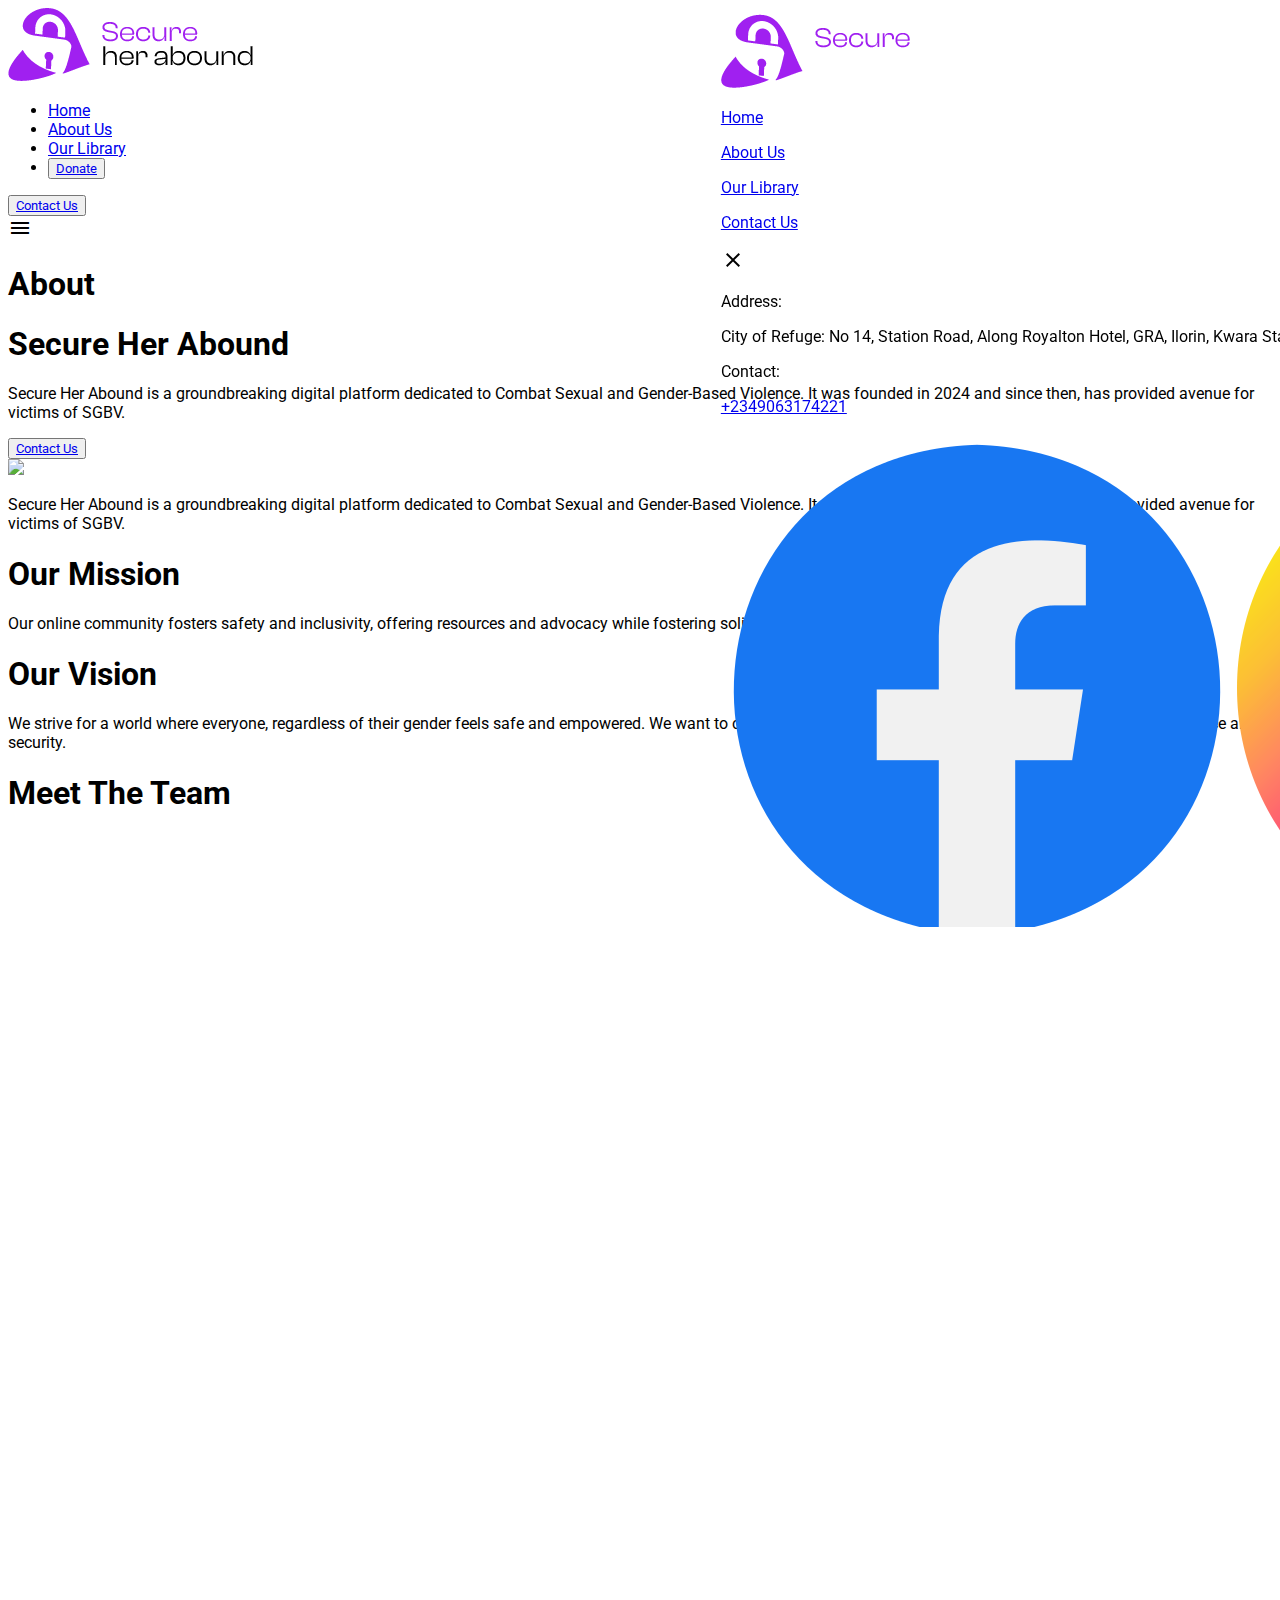
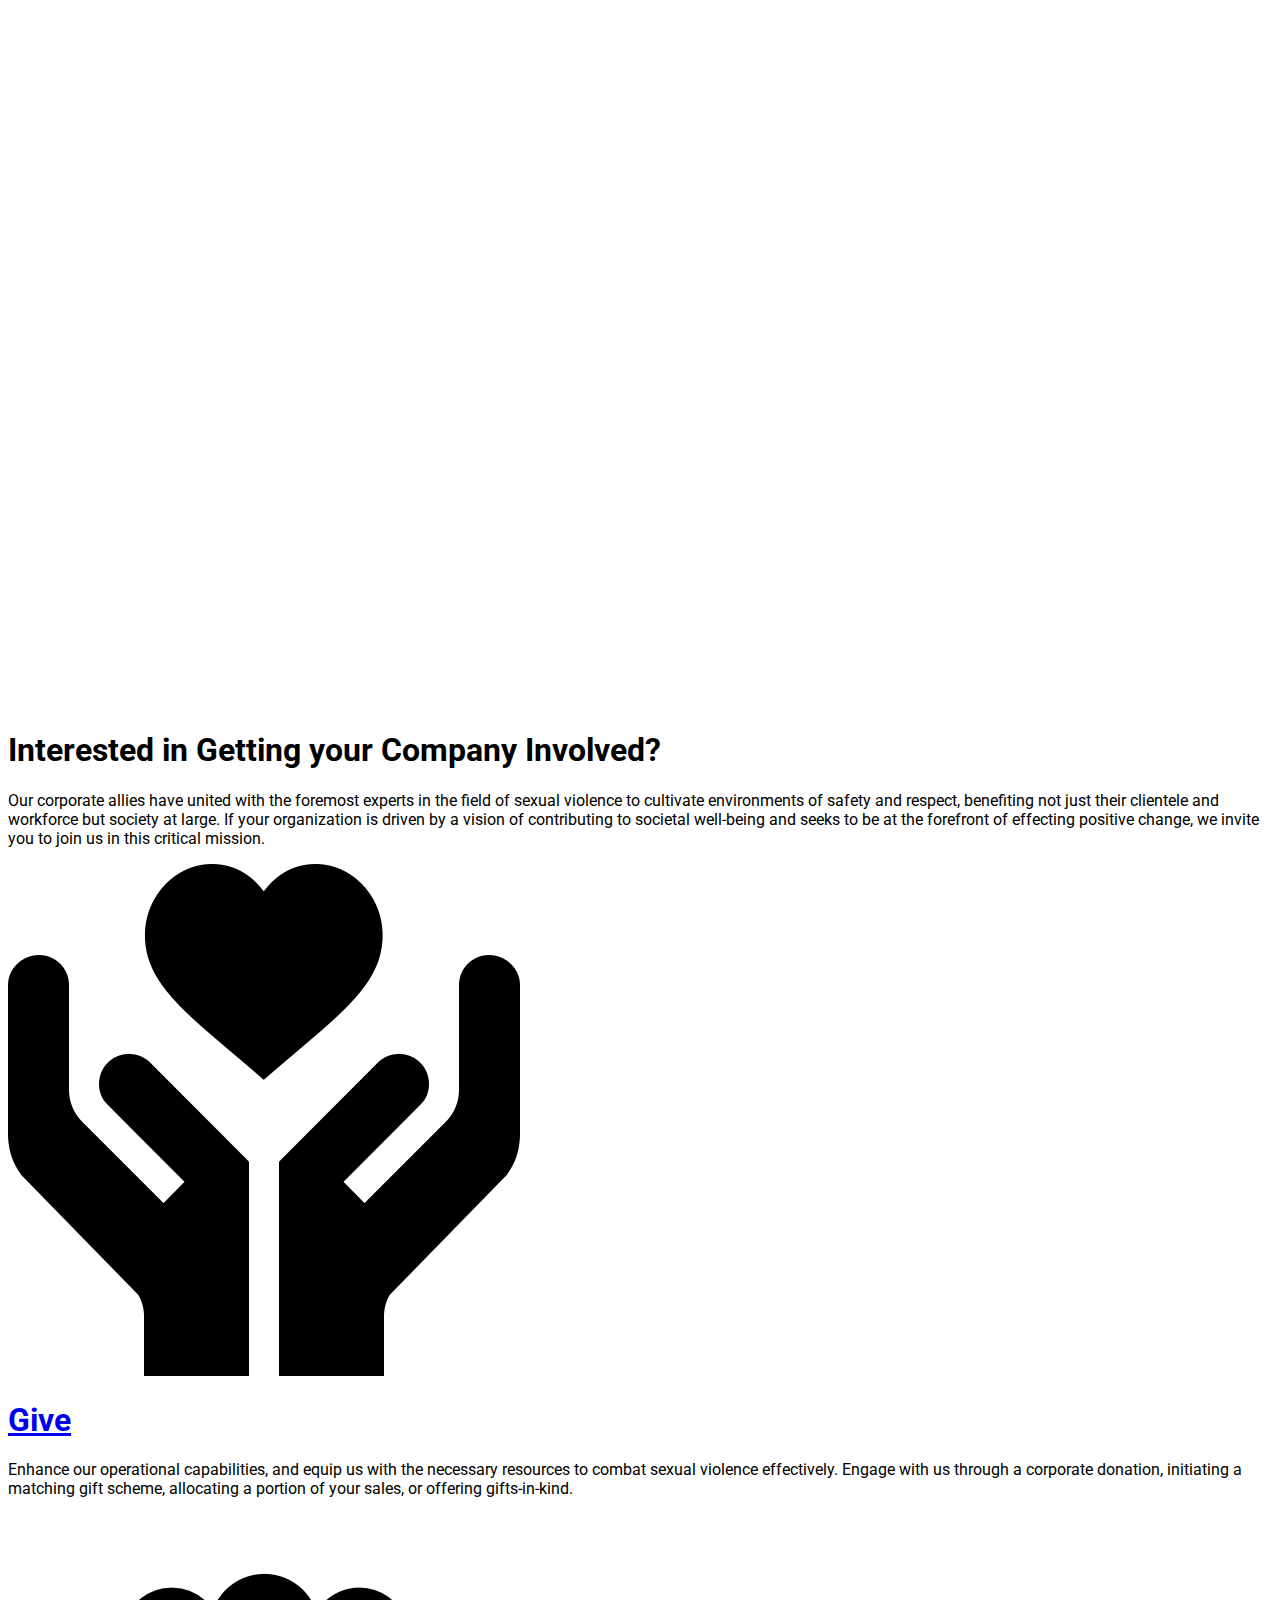
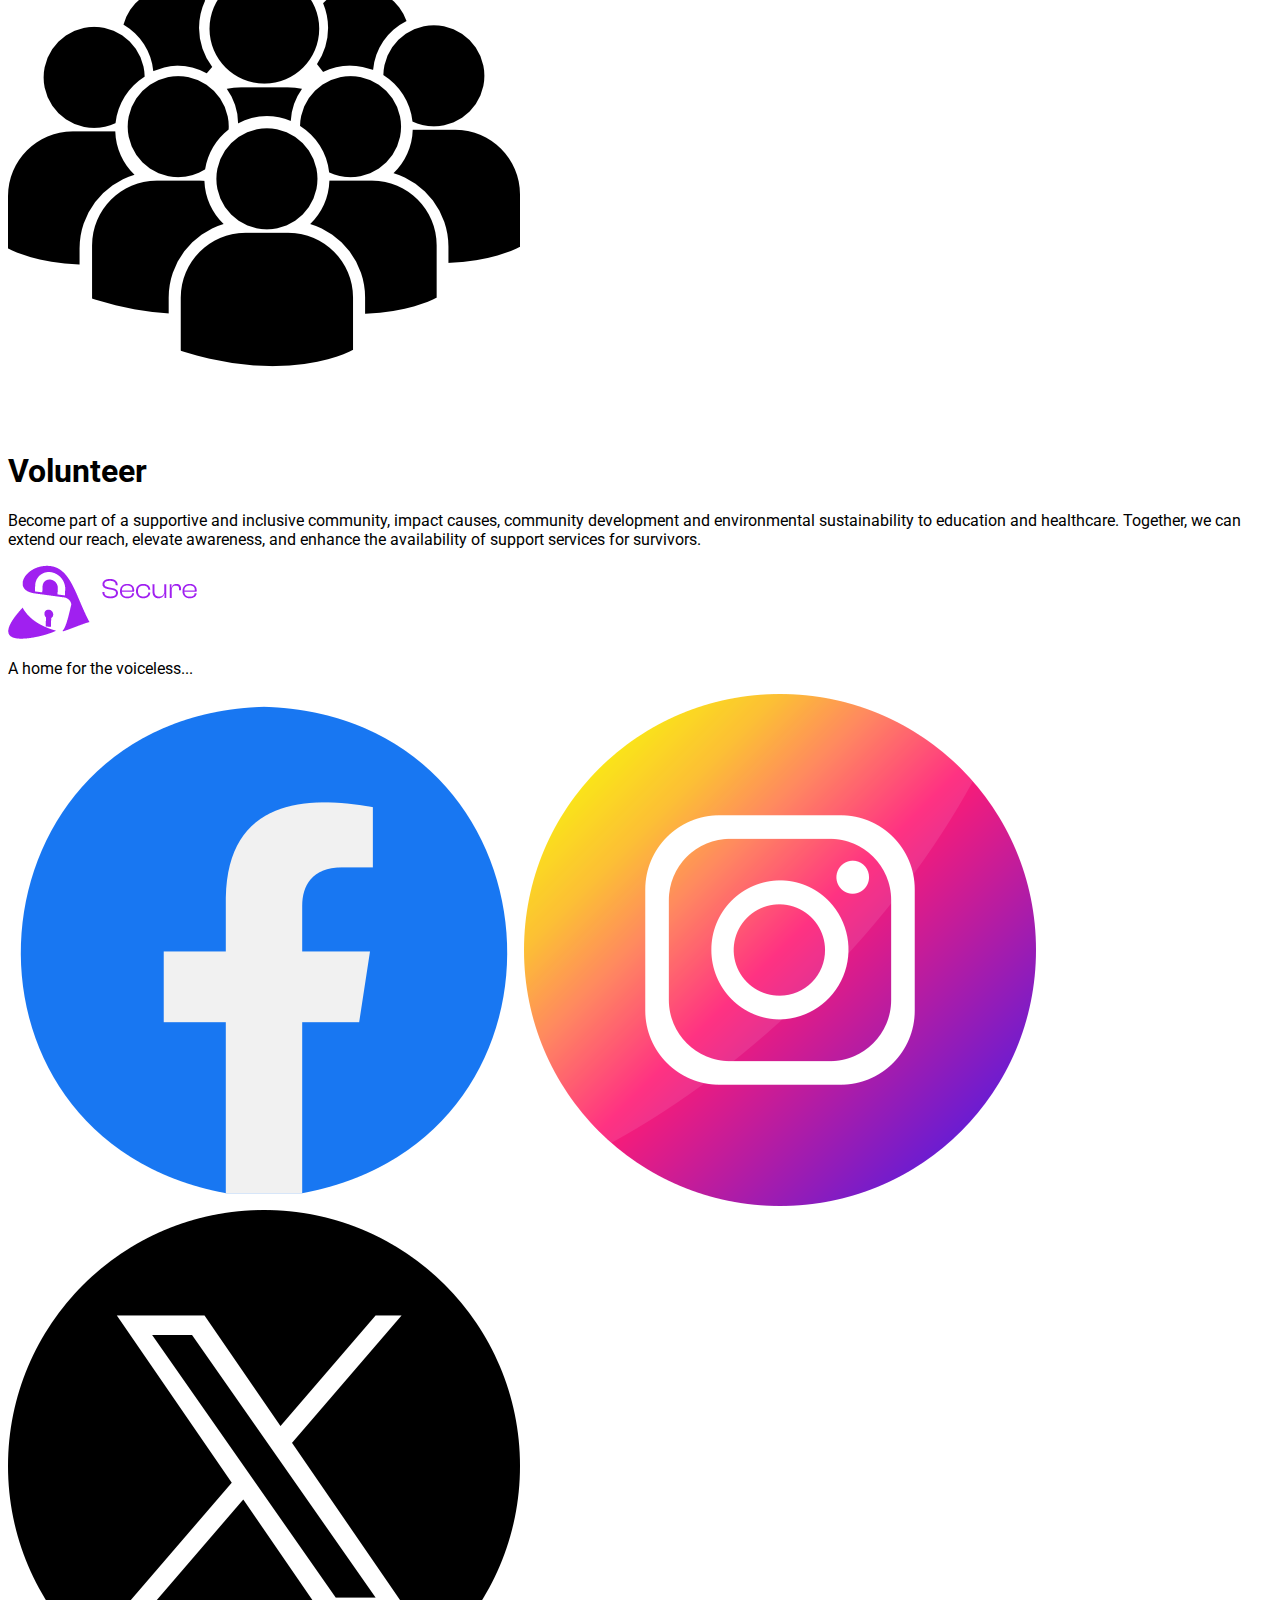
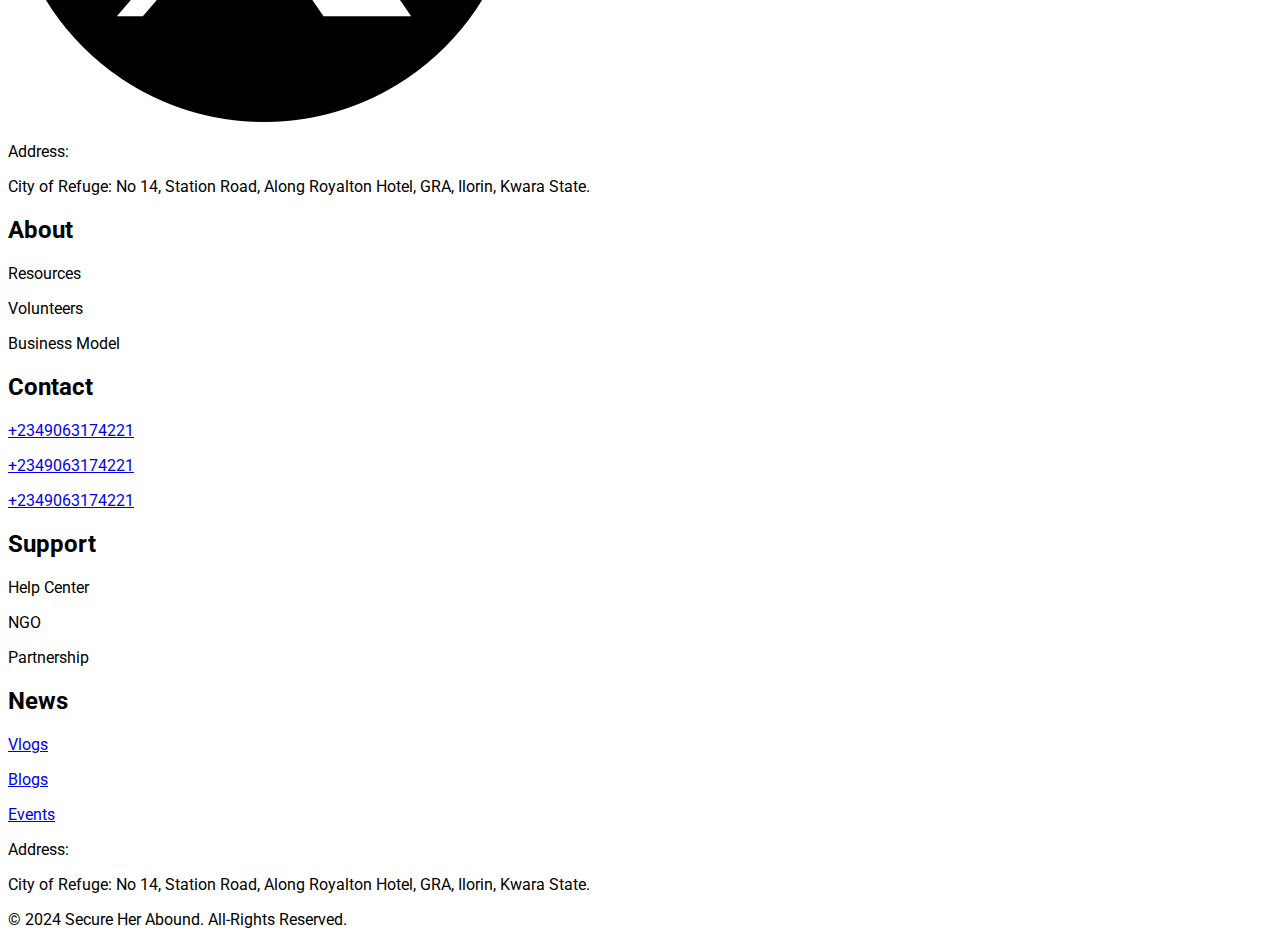
==== commit 0f9d2a42: "media update" ====
--- a/about.html
+++ b/about.html
@@ -19,6 +19,10 @@
     <link
       rel="stylesheet"
       href="https://cdnjs.cloudflare.com/ajax/libs/animate.css/4.1.1/animate.min.css"
+    />
+    <link
+      rel="stylesheet"
+      href="https://cdn.jsdelivr.net/npm/swiper@11/swiper-bundle.min.css"
     />
     <script src="https://cdn.tailwindcss.com"></script>
 
@@ -336,7 +340,9 @@
               <h1
                 class="text-center w-[18rem] mx-auto font-bold mt-[1rem] md:w-[18rem] lg:w-full lg:text-[1.5rem]"
               >
-                Aminat Agboola
+                <a href="https://web.facebook.com/oluwatoyinbam/?_rdc=1&_rdr"
+                  >Aminat Agboola</a
+                >
               </h1>
               <p
                 class="text-center mt-[0.2rem] lg:w-full mx-auto lg:text-[1.3rem]"
@@ -361,7 +367,9 @@
               <h1
                 class="text-center w-[18rem] mx-auto font-bold mt-[1rem] md:w-[18rem] lg:w-full lg:text-[1.5rem]"
               >
-                Aminat Agboola
+                <a href="https://web.facebook.com/oluwatoyinbam/?_rdc=1&_rdr"
+                  >Aminat Agboola</a
+                >
               </h1>
               <p
                 class="text-center mt-[0.2rem] lg:w-full mx-auto lg:text-[1.3rem]"
@@ -390,7 +398,7 @@
               <h1
                 class="text-center font-bold mt-[1rem] lg:w-full mx-auto lg:text-[1.5rem]"
               >
-                Hamzat Roheemah
+                <a href="https://twitter.com/Gem_Roheemah">Hamzat Roheemah</a>
               </h1>
               <p
                 class="text-center mt-[0.2rem] lg:w-full mx-auto lg:text-[1.3rem]"
@@ -414,7 +422,7 @@
               <h1
                 class="text-center font-bold mt-[1rem] lg:w-full mx-auto lg:text-[1.5rem]"
               >
-                Hamzat Roheemah
+                <a href="https://twitter.com/Gem_Roheemah">Hamzat Roheemah</a>
               </h1>
               <p
                 class="text-center mt-[0.2rem] lg:w-full mx-auto lg:text-[1.3rem]"
@@ -459,6 +467,145 @@
               <div
                 class="rounded-t-[1.3rem] h-[13rem] md:h-[13rem] lg:h-[18.375rem]"
                 style="
+                  background: url(./images/sulaiman-aminat.jpg) center
+                    center/cover no-repeat;
+                "
+              ></div>
+              <h1
+                class="text-center w-[18rem] mx-auto font-bold mt-[1rem] md:w-[18rem] lg:w-full lg:text-[1.5rem]"
+              >
+                <a href="https://twitter.com/Ammynarh">Sulaiman Aminah</a>
+              </h1>
+              <p
+                class="text-center mt-[0.2rem] lg:w-full mx-auto lg:text-[1.3rem]"
+              >
+                Partnership Engagement Lead
+              </p>
+            </div>
+
+            <!-- CARD 6 MOBILE-->
+            <div
+              class="md:hidden lg:hidden mb-4 rounded-t-[1.3rem] h-[18rem] w-full md:h-[18rem] md:w-[19.5rem] lg:h-[25rem] lg:w-[36rem] bg-[#f2f2f2]"
+              data-aos="zoom-in-up"
+              data-aos-duration="3000"
+            >
+              <div
+                class="rounded-t-[1.3rem] h-[13rem] md:h-[13rem] lg:h-[18.375rem]"
+                style="
+                  background: url(./images/sulaiman-aminat.jpg) center
+                    center/cover no-repeat;
+                "
+              ></div>
+              <h1
+                class="text-center w-[18rem] mx-auto font-bold mt-[1rem] md:w-[18rem] lg:w-full lg:text-[1.5rem]"
+              >
+                <a href="https://twitter.com/Ammynarh">Sulaiman Aminah</a>
+              </h1>
+              <p
+                class="text-center mt-[0.2rem] lg:w-full mx-auto lg:text-[1.3rem]"
+              >
+                Partnership Engagement Lead
+              </p>
+            </div>
+          </div>
+
+          <!-- THIRD LAYER CARDS -->
+          <div
+            class="mx-2 md:mt-[2rem] md:mx-14 lg:mt-[1rem] lg:mx-24 lg:flex lg:gap-6"
+          >
+            <!-- CARD7 -->
+            <div
+              class="hidden lg:block md:hidden mb-2 lg:mb-0 rounded-t-[1.3rem] h-[18rem] w-full md:h-[18rem] md:w-[19.5rem] lg:h-[25rem] lg:w-[36rem] bg-[#f2f2f2]"
+              data-aos="flip-left"
+              data-aos-duration="3000"
+            >
+              <div
+                class="rounded-t-[1.3rem] h-[13rem] md:h-[13rem] lg:h-[18.375rem]"
+                style="
+                  background: url(./images/ruth.jpg) center center/cover
+                    no-repeat;
+                "
+              ></div>
+              <h1
+                class="text-center font-bold mt-[1rem] lg:w-full mx-auto lg:text-[1.5rem]"
+              >
+                <a
+                  href="https://www.linkedin.com/in/odukunle-ruth/?originalSubdomain=ng"
+                  >Makanjuola Ruth</a
+                >
+              </h1>
+              <p
+                class="text-center mt-[0.2rem] lg:w-full mx-auto lg:text-[1.3rem]"
+              >
+                Finance Lead
+              </p>
+            </div>
+
+            <!-- CARD7 MOBILE-->
+            <div
+              class="md:hidden lg:hidden mb-4 rounded-t-[1.3rem] h-[18rem] w-full md:h-[18rem] md:w-[19.5rem] lg:h-[25rem] lg:w-[36rem] bg-[#f2f2f2]"
+              data-aos="zoom-in-up"
+              data-aos-duration="3000"
+            >
+              <div
+                class="rounded-t-[1.3rem] h-[13rem] md:h-[13rem] lg:h-[18.375rem]"
+                style="
+                  background: url(./images/ruth.jpg) center center/cover
+                    no-repeat;
+                "
+              ></div>
+              <h1
+                class="text-center font-bold mt-[1rem] lg:w-full mx-auto lg:text-[1.5rem]"
+              >
+                <a
+                  href="https://www.linkedin.com/in/odukunle-ruth/?originalSubdomain=ng"
+                  >Makanjuola Ruth</a
+                >
+              </h1>
+              <p
+                class="text-center mt-[0.2rem] lg:w-full mx-auto lg:text-[1.3rem]"
+              >
+                Finance Lead
+              </p>
+            </div>
+
+            <!-- CARD8 -->
+            <div
+              class="mb-4 lg:block lg:mb-0 rounded-t-[1.3rem] h-[18rem] w-full md:hidden md:h-[18rem] md:w-[19.5rem] lg:h-[25rem] lg:w-[36rem] bg-[#f2f2f2]"
+              data-aos="zoom-in-up"
+              data-aos-duration="3000"
+            >
+              <div
+                class="rounded-t-[1.3rem] h-[13rem] md:h-[13rem] lg:h-[18.375rem]"
+                style="
+                  background: url(./images/ifeanyi.jpg) center center/cover
+                    no-repeat;
+                "
+              ></div>
+              <h1
+                class="text-center font-bold mt-[1rem] lg:w-full mx-auto lg:text-[1.5rem]"
+              >
+                <a
+                  href="https://web.facebook.com/ify.debby.3/?paipv=0&eav=AfarxpI_xFkj_8MuB3hhaf5Y3pOE_hXujgsuZdQXJHSJvD8fQd488jaFhl29WzkyMyM&_rdc=1&_rdr"
+                  >Ifeanyi Oludare</a
+                >
+              </h1>
+              <p
+                class="text-center mt-[0.2rem] lg:w-full mx-auto lg:text-[1.3rem]"
+              >
+                Lead For Basic Digital Skill
+              </p>
+            </div>
+
+            <!-- CARD 9 -->
+            <div
+              class="hidden lg:block md:hidden mb-2 rounded-t-[1.3rem] h-[18rem] w-full md:h-[18rem] md:w-[19.5rem] lg:h-[25rem] lg:w-[36rem] bg-[#f2f2f2]"
+              data-aos="flip-right"
+              data-aos-duration="3000"
+            >
+              <div
+                class="rounded-t-[1.3rem] h-[13rem] md:h-[13rem] lg:h-[18.375rem]"
+                style="
                   background: url(./images/t66.jpg) center center/cover
                     no-repeat;
                 "
@@ -466,7 +613,7 @@
               <h1
                 class="text-center w-[18rem] mx-auto font-bold mt-[1rem] md:w-[18rem] lg:w-full lg:text-[1.5rem]"
               >
-                Sulaiman Aminah
+                <a href="https://twitter.com/Ammynarh">Tuntunyemi Rosemary</a>
               </h1>
               <p
                 class="text-center mt-[0.2rem] lg:w-full mx-auto lg:text-[1.3rem]"
@@ -475,7 +622,7 @@
               </p>
             </div>
 
-            <!-- CARD 6 MOBILE-->
+            <!-- CARD 9 MOBILE-->
             <div
               class="md:hidden lg:hidden mb-4 rounded-t-[1.3rem] h-[18rem] w-full md:h-[18rem] md:w-[19.5rem] lg:h-[25rem] lg:w-[36rem] bg-[#f2f2f2]"
               data-aos="zoom-in-up"
@@ -491,7 +638,7 @@
               <h1
                 class="text-center w-[18rem] mx-auto font-bold mt-[1rem] md:w-[18rem] lg:w-full lg:text-[1.5rem]"
               >
-                Sulaiman Aminah
+                <a href="https://twitter.com/Ammynarh">Tuntunyemi Rosemary</a>
               </h1>
               <p
                 class="text-center mt-[0.2rem] lg:w-full mx-auto lg:text-[1.3rem]"
@@ -537,19 +684,17 @@
             <h1
               class="text-center text-[1.3rem] lg:text-[2.5rem] lg:leading-[4.7rem] font-bold"
             >
-              <a href="support.html"> Donate</a>
+              <a href="support.html">Give</a>
             </h1>
           </div>
           <p
             class="lg:text-[1.6rem] mt-[1rem] text-center text-[#808080] lg:w-[49rem] lg:mt-[2rem]"
           >
-            Our corporate allies have united with the foremost experts in the
-            field of sexual violence to cultivate environments of safety and
-            respect, benefiting not just their clientele and workforce but
-            society at large. If your organization is driven by a vision of
-            contributing to societal well-being and seeks to be at the forefront
-            of effecting positive change, we invite you to join us in this
-            critical mission.
+            Enhance our operational capabilities, and equip us with the
+            necessary resources to combat sexual violence effectively. Engage
+            with us through a corporate donation, initiating a matching gift
+            scheme, allocating a portion of your sales, or offering
+            gifts-in-kind.
           </p>
         </div>
 
@@ -561,7 +706,7 @@
               <img src="./images/crowd-of-users.png" />
             </div>
             <h1
-              class="text-center text-[1.3rem] lg:text-[2.5rem] lg:leading-[4.7rem] font-bold"
+              class="text-center text-[1.3rem] lg:text-[2.5rem] lg:leading-[4.7rem] font-bold cursor-default"
             >
               Volunteer
             </h1>
@@ -569,11 +714,11 @@
           <p
             class="lg:text-[1.6rem] mt-[1rem] text-center text-[#808080] lg:w-[49rem] lg:mt-[2rem]"
           >
-            Mobilize your workforce and customer base to engage in fundraising
-            efforts and actively disseminate information about us, and the vital
-            resources we provide for survivors. Together, we can extend our
-            reach, elevate awareness, and enhance the availability of support
-            services for survivors.
+            Become part of a supportive and inclusive community, impact causes,
+            community development and environmental sustainability to education
+            and healthcare. Together, we can extend our reach, elevate
+            awareness, and enhance the availability of support services for
+            survivors.
           </p>
         </div>
       </section>
@@ -665,15 +810,21 @@
             </p>
             <p class="text-[#a9a8a8] lg:text-[1.25rem] cursor-default">NGO</p>
             <p class="text-[#a9a8a8] lg:text-[1.25rem] cursor-default">
-              Patnership
+              Partnership
             </p>
           </div>
 
           <div class="text-[14px] text-[#a9a8a8]">
             <h2 class="mt-3 lg:mt-0 lg:text-[2rem] text-white lg:pb-3">News</h2>
-            <p class="lg:text-[1.25rem] cursor-default"><a href="#news">Vlogs</a></p>
-            <p class="lg:text-[1.25rem] cursor-default"><a href="#news">Blogs</a></p>
-            <p class="lg:text-[1.25rem] cursor-default"><a href="#news">Events</a></p>
+            <p class="lg:text-[1.25rem] cursor-default">
+              <a href="#news">Vlogs</a>
+            </p>
+            <p class="lg:text-[1.25rem] cursor-default">
+              <a href="#news">Blogs</a>
+            </p>
+            <p class="lg:text-[1.25rem] cursor-default">
+              <a href="#news">Events</a>
+            </p>
           </div>
         </div>
       </div>
@@ -699,6 +850,7 @@
       <p class="text-center">© 2024 Secure Her Abound. All-Rights Reserved.</p>
     </div>
 
+    <script src="https://cdn.jsdelivr.net/npm/swiper@11/swiper-bundle.min.js"></script>
     <script src="https://cdn.jsdelivr.net/npm/aos@2.3.1/dist/aos.js"></script>
     <script>
       AOS.init();
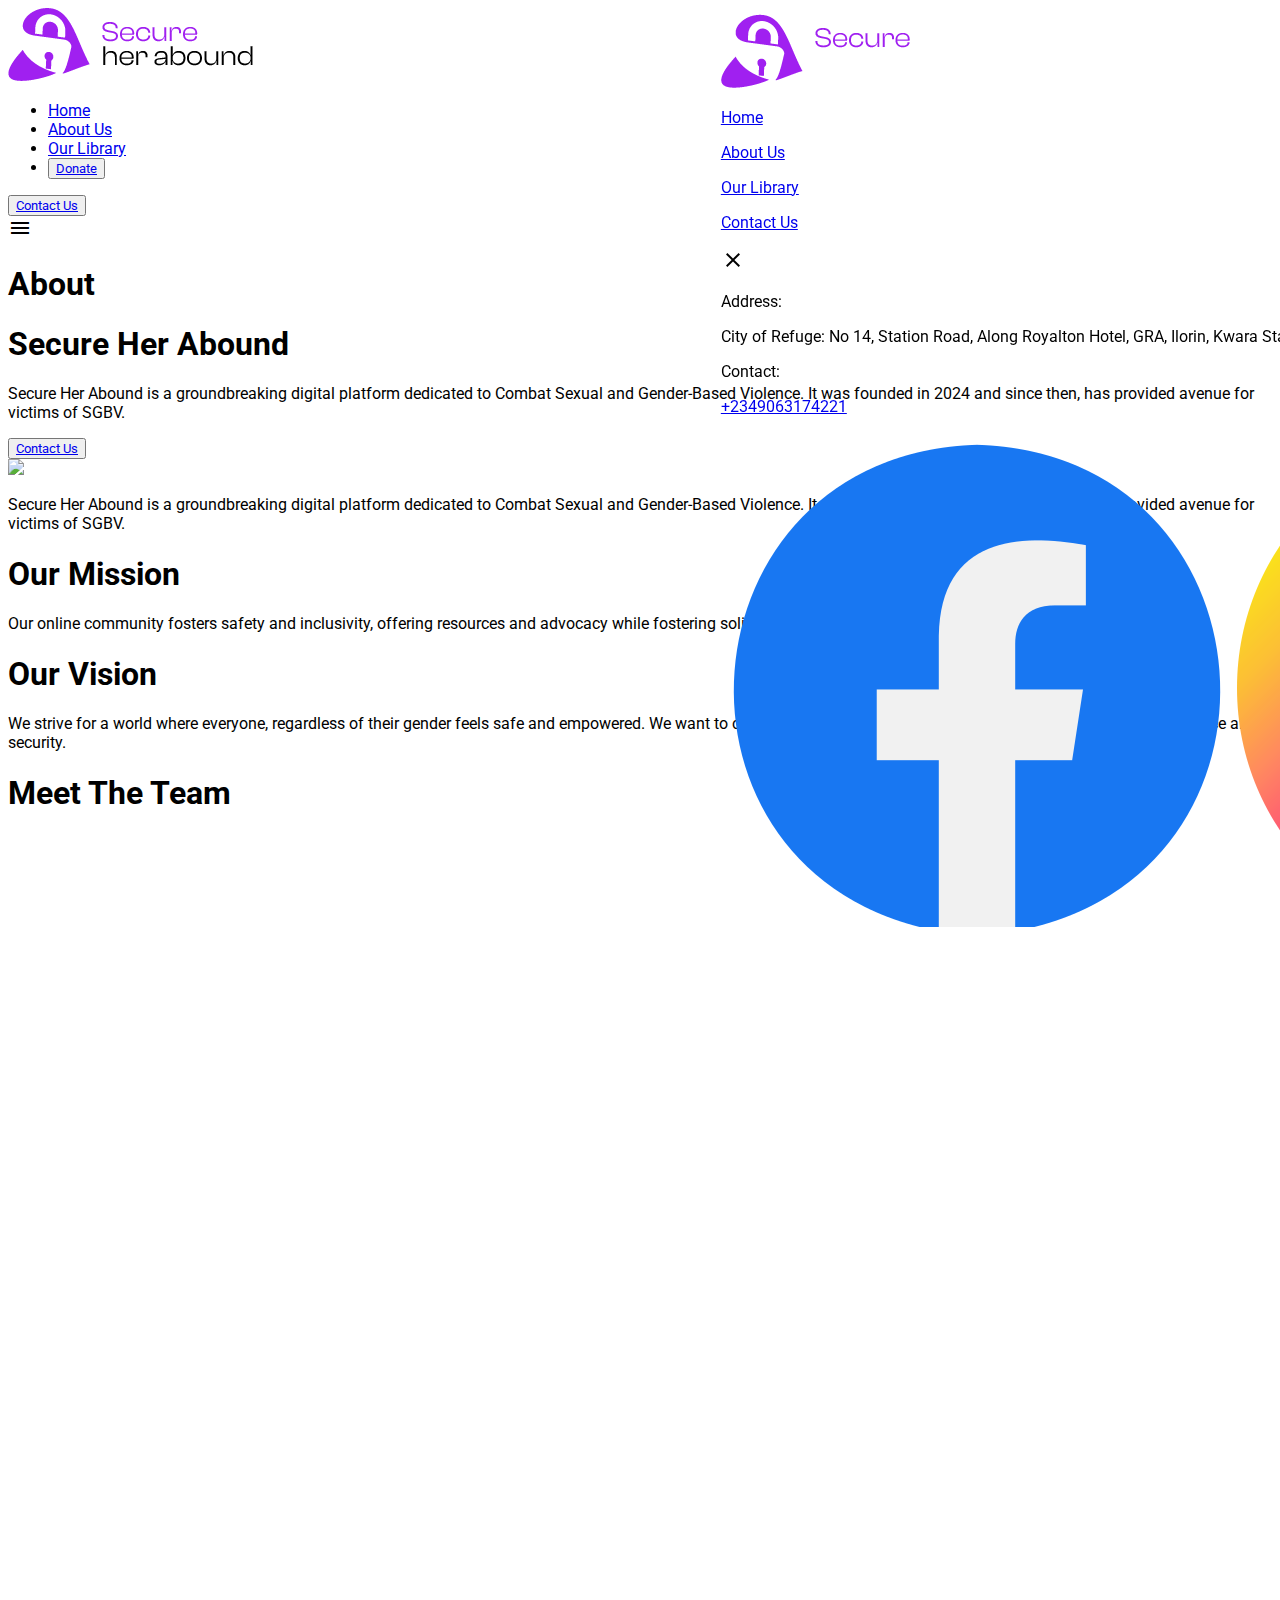
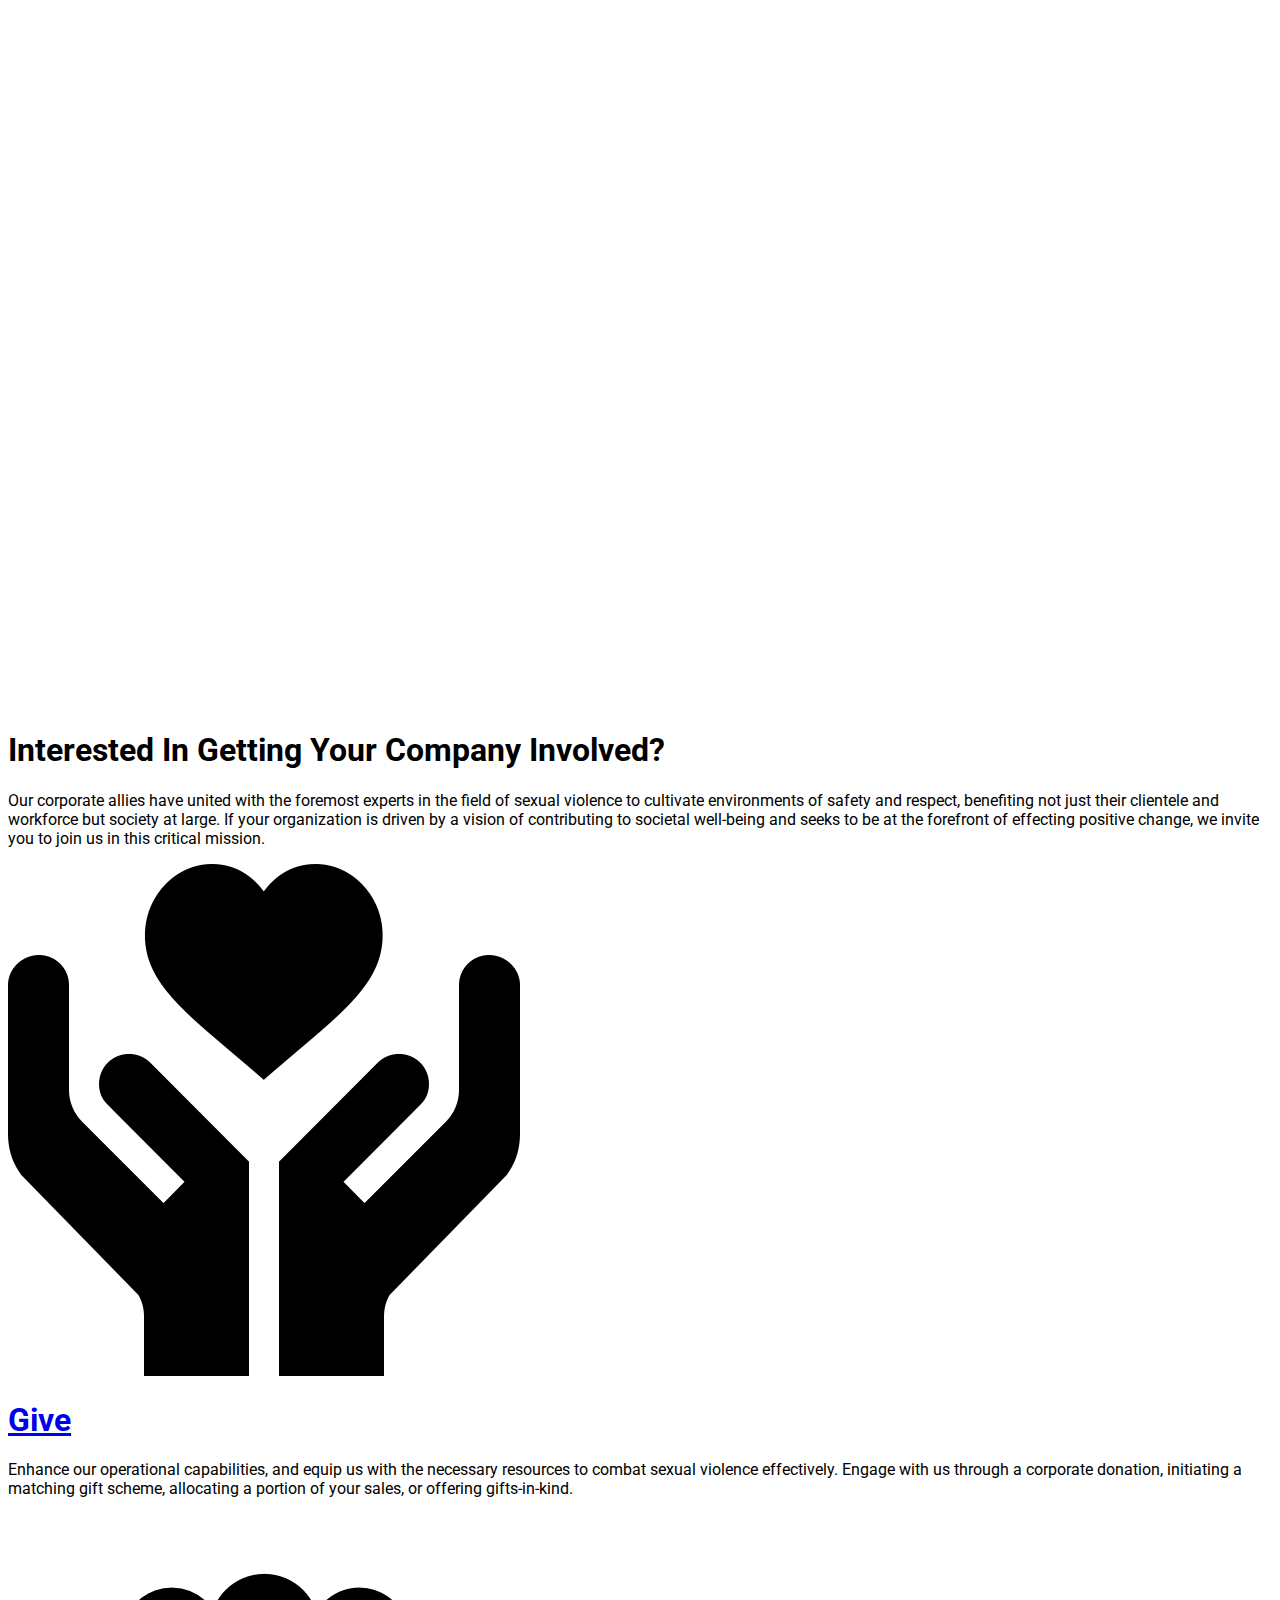
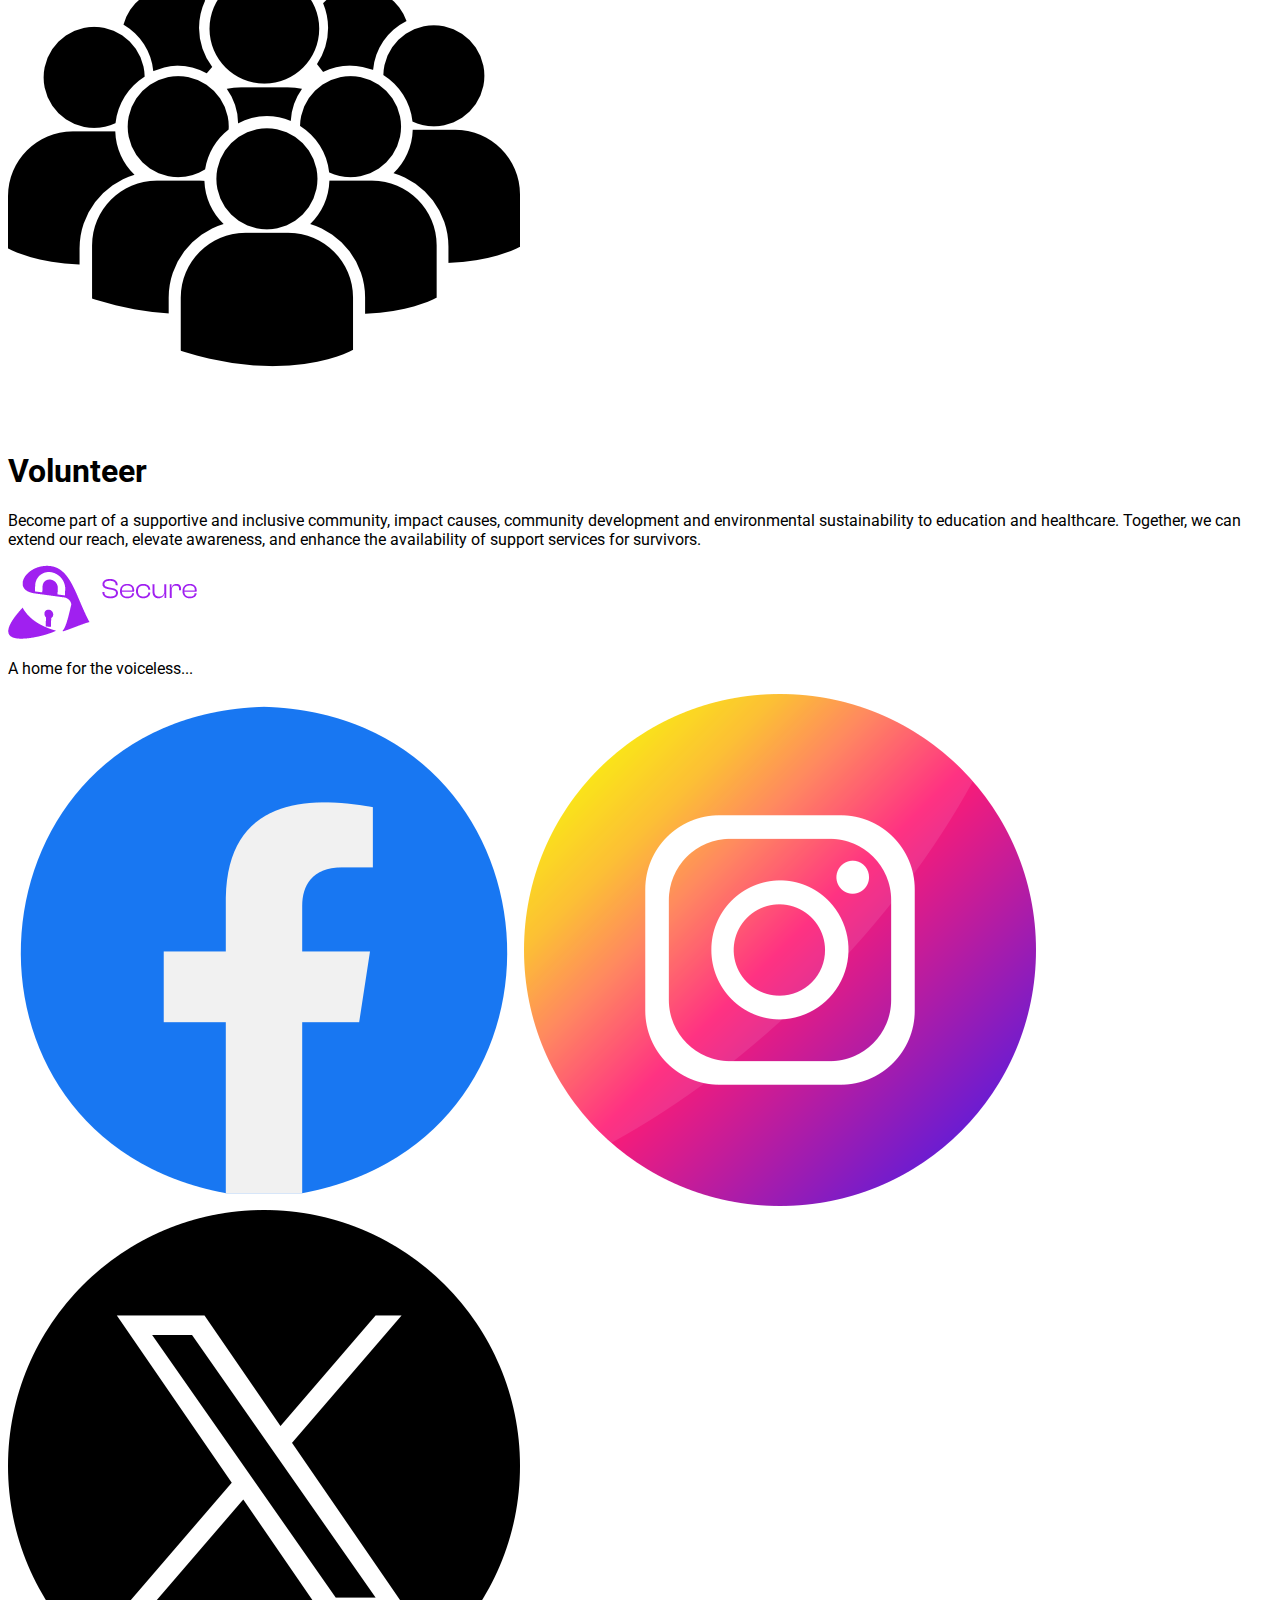
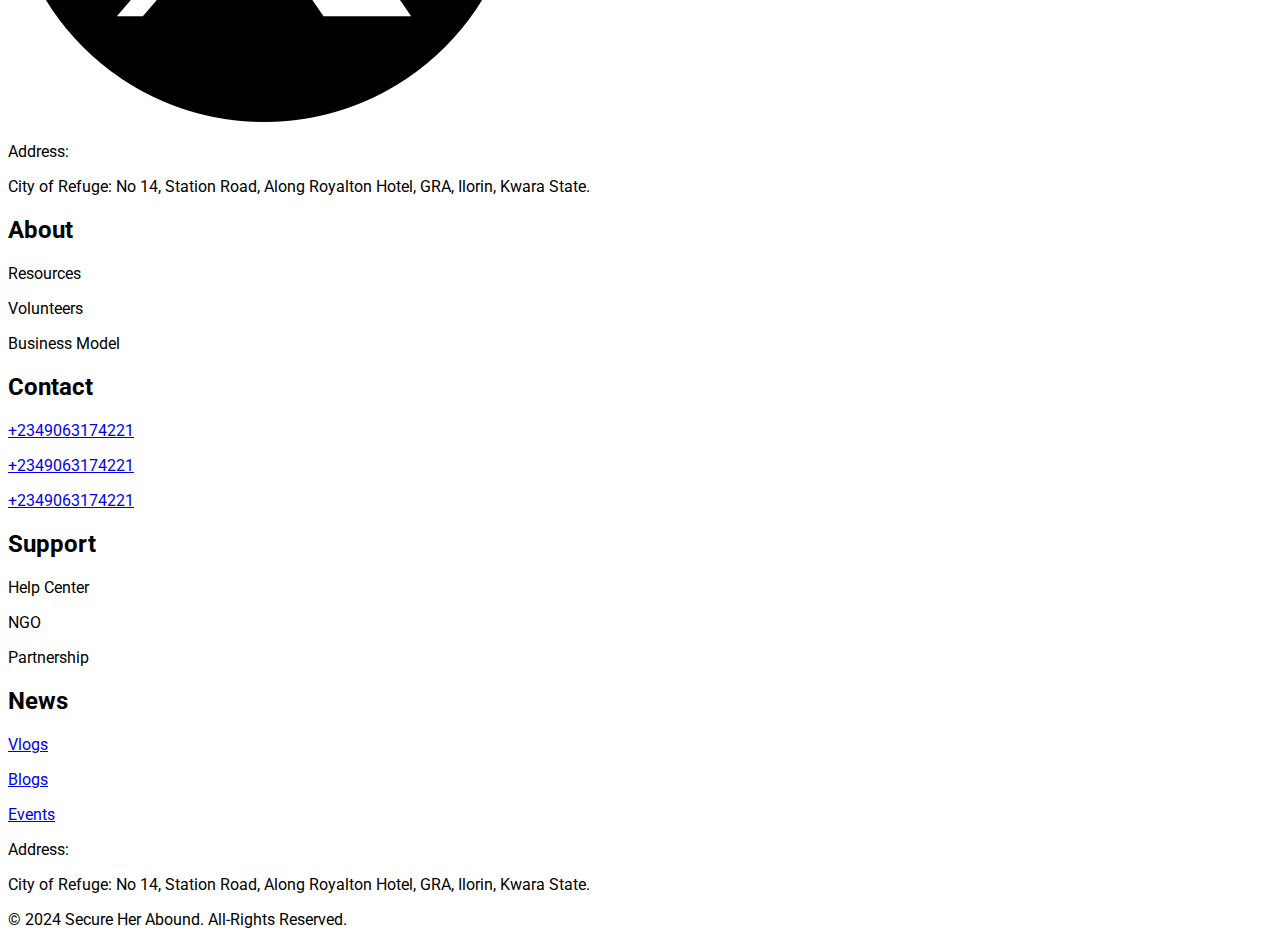
==== commit 4c49cf3e: "Final updates on the responsiveness" ====
--- a/about.html
+++ b/about.html
@@ -20,23 +20,22 @@
       rel="stylesheet"
       href="https://cdnjs.cloudflare.com/ajax/libs/animate.css/4.1.1/animate.min.css"
     />
+
+    <script src="https://cdn.tailwindcss.com"></script>
+
+    <!-- font link -->
     <link
       rel="stylesheet"
-      href="https://cdn.jsdelivr.net/npm/swiper@11/swiper-bundle.min.css"
+      href="./src/assets/fonts/WEB/css/clash-display.css"
     />
-    <script src="https://cdn.tailwindcss.com"></script>
 
     <style>
       * {
         font-family: "Roboto", sans-serif;
       }
 
-      .animate__animated.animate__backInDown {
-        --animate-duration: 1s;
-      }
-
-      .animate__bounceIn.animate__animated {
-        --animate-duration: 2s;
+      .animate__animated.animate__backInLeft {
+        --animate-duration: 3s;
       }
 
       #nav-links {
@@ -165,21 +164,21 @@
 
     <main>
       <section
-        class="mx-4 mt-[2.5rem] lg:mt-[7rem] lg:mx-24 lg:flex lg:justify-between lg:items-center"
+        class="mx-4 mt-[2.5rem] md:mt-[4.5rem] md:mx-20 2xl:mt-[7rem] 2xl:mx-24 md:flex md:justify-between md:items-center"
       >
         <div>
           <h1
-            class="text-[1.5rem] text-center lg:text-left lg:text-[4rem] lg:w-[45rem] lg:leading-[4.7rem] font-bold animate__animated animate__backInDown"
+            class="text-[1.5rem] text-center md:text-[3.5rem] md:text-left md:leading-[3.7rem] font-black 2xl:text-[4rem] 2xl:leading-[4.7rem] animate__animated animate__backInDown"
           >
             About
           </h1>
           <h1
-            class="-mt-[0.3rem] lg:mt-0 tracking-[0.1rem] text-[1.3rem] text-center lg:text-left lg:text-[4rem] lg:w-[45rem] lg:leading-[4.7rem] font-bold"
+            class="-mt-[0.3rem] 2xl:mt-0 tracking-[0.1rem] text-[1.3rem] md:text-[3rem] text-center md:text-left md:leading-[4rem] 2xl:text-[4rem] 2xl:w-[45rem] 2xl:leading-[4.7rem] font-black"
           >
             Secure Her Abound
           </h1>
           <p
-            class="hidden lg:block lg:w-[54rem] lg:text-[24px] lg:mt-5 text-[#808080] lg:leading-[2rem]"
+            class="leading-[18px] md:leading-[1.9rem] w-full md:w-[37rem] md:text-[20px] 2xl:mt-5 text-[#808080] hidden md:block 2xl:w-[54rem] 2xl:text-[24px] 2xl:leading-[2rem]"
           >
             Secure Her Abound is a groundbreaking digital platform dedicated to
             Combat Sexual and Gender-Based Violence. It was founded in 2024 and
@@ -187,7 +186,7 @@
           </p>
           <button
             type="button"
-            class="hidden md:hidden lg:mt-7 lg:block lg:text-xl lg:px-8 lg:rounded-full lg:text-white lg:h-[5.625rem] lg:w-[16.188rem] bg-[#372549] active:bg-[#3f2a54] hover:bg-[#5c4a6f] lg:duration-300"
+            class="hidden md:hidden 2xl:mt-7 2xl:block 2xl:text-xl 2xl:px-8 2xl:rounded-full 2xl:text-white 2xl:h-[5.625rem] 2xl:w-[16.188rem] bg-[#372549] active:bg-[#3f2a54] hover:bg-[#5c4a6f] 2xl:duration-300"
           >
             <a href="./contactus.html">Contact Us</a>
           </button>
@@ -195,10 +194,10 @@
         <div>
           <img
             src="./images/front-view-friends-hands.jpg"
-            class="mt-[1rem] lg:mt-0 lg:w-[50rem] lg:h-[40rem] rounded-[20px]"
+            class="mt-[2rem] w-full 2xl:mt-0 md:w-[40rem] md:h-[33rem] 2xl:w-[55rem] md:mt-[2.5rem] rounded-[1.3rem] 2xl:h-[40rem]"
           />
           <p
-            class="lg:hidden lg:text-[1.3rem] text-center mt-[1rem] text-[#808080]"
+            class="md:hidden 2xl:text-[1.3rem] text-center mt-[1rem] text-[#808080]"
           >
             Secure Her Abound is a groundbreaking digital platform dedicated to
             Combat Sexual and Gender-Based Violence. It was founded in 2024 and
@@ -208,25 +207,31 @@
       </section>
 
       <!-- SECTION 2 -->
-      <section class="mx-4 mt-[2.5rem] lg:mt-[7rem] lg:mx-24">
+      <section
+        class="mx-4 mt-[2.5rem] md:mt-[6rem] md:mx-20 2xl:mt-[7rem] 2xl:mx-24"
+      >
         <div>
           <h1
-            class="text-[1.3rem] text-center mb-2 lg:text-[2.5rem] lg:leading-[4.7rem] lg:mb-5 font-bold animate__bounceIn animate__animated animate__delay-2s"
+            class="text-[1.3rem] mb-[0.4rem] font-bold text-xl md:text-3xl md:mb-[0.7rem] md:text-[2.5rem] 2xl:text-[3rem] 2xl:mb-[0.9rem] text-center 2xl:leading-[4.7rem] animate__bounceIn animate__animated animate__delay-2s"
           >
             Our Mission
           </h1>
-          <p class="text-center lg:text-[1.6rem] text-[#808080]">
+          <p
+            class="2xl:text-[1.6rem] md:text-[1.3rem] w-full md:mt-[1.5rem] mt-[1rem] text-center text-[#808080] 2xl:mt-[2rem]"
+          >
             Our online community fosters safety and inclusivity, offering
             resources and advocacy while fostering solidarity among members.
           </p>
         </div>
         <div>
           <h1
-            class="text-[1.3rem] text-center mb-2 lg:text-[2.5rem] mt-[2.5rem] lg:mt-[7rem] lg:leading-[4.7rem] lg:mb-5 font-bold animate__bounceIn animate__animated animate__delay-2s"
+            class="mt-[2.5rem] md:mt-[6rem] 2xl:mt-[7rem] text-[1.3rem] mb-[0.4rem] font-bold text-xl md:text-3xl md:mb-[0.7rem] md:text-[2.5rem] 2xl:text-[3rem] 2xl:mb-[0.9rem] text-center 2xl:leading-[4.7rem] animate__bounceIn animate__animated animate__delay-2s"
           >
             Our Vision
           </h1>
-          <p class="text-center lg:text-[1.6rem] text-[#808080]">
+          <p
+            class="2xl:text-[1.6rem] mt-[1rem] md:text-[1.3rem] w-full md:mt-[1.5rem] text-center text-[#808080] 2xl:mt-[2rem]"
+          >
             We strive for a world where everyone, regardless of their gender
             feels safe and empowered. We want to create inclusive environments
             where individuals thrive with confidence and security.
@@ -235,9 +240,9 @@
       </section>
 
       <!-- SECTION 3 -->
-      <section class="mx-4 mt-[2.5rem] lg:mt-[7rem] lg:mx-24">
+      <section class="mx-4 mt-[2.5rem] 2xl:mt-[7rem] 2xl:mx-24">
         <h1
-          class="text-center text-[1.3rem] mb-2 lg:text-[2.5rem] lg:leading-[4.7rem] lg:mb-5 font-bold"
+          class="mt-[2.5rem] md:mt-[6rem] 2xl:mt-[7rem] text-[1.3rem] mb-[0.4rem] font-bold text-xl md:text-3xl md:mb-[0.7rem] md:text-[2.5rem] 2xl:text-[3rem] 2xl:mb-[0.9rem] text-center 2xl:leading-[4.7rem] animate__bounceIn animate__animated animate__delay-2s"
         >
           Meet The Team
         </h1>
@@ -247,28 +252,31 @@
         <div>
           <!-- UPPER CARDS -->
           <div
-            class="mx-2 mb-4 lg:mb-[0rem] mt-[1rem] md:mt-[2rem] md:mx-14 lg:mt-[3rem] lg:mx-24 lg:flex lg:gap-7"
+            class="mx-4 mt-[2.5rem] mb-4 md:mb-0 md:mt-[3rem] md:mx-20 md:gap-6 2xl:mt-[3rem] 2xl:mx-24 md:flex 2xl:gap-7"
           >
             <!-- CARD1 -->
             <div
-              class="hidden md:hidden lg:block mb-2 rounded-t-[1.3rem] h-[18rem] w-full md:h-[18rem] md:w-[19.5rem] lg:h-[25rem] lg:w-[36rem] bg-[#f2f2f2]"
+              class="hidden md:block mb-2 rounded-t-[1.3rem] h-[18rem] w-full md:h-[19rem] md:w-[26rem] 2xl:h-[25rem] 2xl:w-[36rem] bg-[#f2f2f2]"
               data-aos="flip-left"
               data-aos-duration="3000"
             >
               <div
-                class="rounded-t-[1.3rem] h-[13rem] md:h-[13rem] lg:h-[18.375rem]"
+                class="rounded-t-[1.3rem] h-[13rem] md:h-[14rem] 2xl:h-[18.375rem]"
                 style="
                   background: url(./images/rukayat.jpg) center center/cover
                     no-repeat;
                 "
               ></div>
               <h1
-                class="text-center font-bold mt-[1rem] lg:w-full mx-auto lg:text-[1.5rem]"
-              >
-                Lawal Rukayat
-              </h1>
-              <p
-                class="text-center mt-[0.2rem] lg:w-full mx-auto lg:text-[1.3rem]"
+                class="text-center font-bold mt-[0.75rem] md:text-[1.2rem] md:mx-2 2xl:mx-0 2xl:w-full mx-auto 2xl:text-[1.5rem]"
+              >
+                <a
+                  href="https://www.linkedin.com/in/lawal-rukayat-1b376823a?utm_source=share&utm_campaign=share_via&utm_content=profile&utm_medium=android_app"
+                  >Lawal Rukayat</a
+                >
+              </h1>
+              <p
+                class="text-center mt-[0.2rem] 2xl:w-full mx-auto 2xl:text-[1.3rem]"
               >
                 Development Manager
               </p>
@@ -276,23 +284,26 @@
 
             <!-- CARD1 MOBILE -->
             <div
-              class="md:hidden lg:hidden mb-4 rounded-t-[1.3rem] h-[18rem] w-full md:h-[18rem] md:w-[19.5rem] lg:h-[25rem] lg:w-[36rem] bg-[#f2f2f2]"
+              class="md:hidden mb-4 rounded-t-[1.3rem] h-[18rem] w-full bg-[#f2f2f2]"
               data-aos="zoom-in-up"
               data-aos-duration="3000"
             >
               <div
-                class="rounded-t-[1.3rem] h-[13rem] md:h-[13rem] lg:h-[18.375rem]"
+                class="rounded-t-[1.3rem] h-[13rem] md:h-[13rem] 2xl:h-[18.375rem]"
                 style="
                   background: url(./images/t1.jpg) center center/cover no-repeat;
                 "
               ></div>
               <h1
-                class="text-center font-bold mt-[1rem] lg:w-full mx-auto lg:text-[1.5rem]"
-              >
-                Lawal Rukayat
-              </h1>
-              <p
-                class="text-center mt-[0.2rem] lg:w-full mx-auto lg:text-[1.3rem]"
+                class="text-center font-bold mt-[1rem] 2xl:w-full mx-auto 2xl:text-[1.5rem]"
+              >
+                <a
+                  href="https://www.linkedin.com/in/lawal-rukayat-1b376823a?utm_source=share&utm_campaign=share_via&utm_content=profile&utm_medium=android_app"
+                  >Lawal Rukayat</a
+                >
+              </h1>
+              <p
+                class="text-center mt-[0.2rem] 2xl:w-full mx-auto 2xl:text-[1.3rem]"
               >
                 Development Manager
               </p>
@@ -300,25 +311,25 @@
 
             <!-- CARD2 -->
             <div
-              class="mb-4 lg:mb-5 rounded-t-[1.3rem] h-[18rem] w-full md:hidden lg:block md:h-[18rem] md:w-[19.5rem] lg:h-[25rem] lg:w-[36rem] bg-[#f2f2f2]"
+              class="mb-4 rounded-t-[1.3rem] h-[18rem] w-full md:h-[19rem] md:w-[26rem] 2xl:h-[25rem] 2xl:w-[36rem] bg-[#f2f2f2]"
               data-aos="zoom-in-up"
               data-aos-duration="3000"
             >
               <div
-                class="rounded-t-[1.3rem] h-[13rem] md:h-[13rem] lg:h-[18.375rem]"
+                class="rounded-t-[1.3rem] h-[13rem] md:h-[14rem] 2xl:h-[18.375rem]"
                 style="
                   background: url(./images/t2.jpg) center center/cover no-repeat;
                 "
               ></div>
               <h1
-                class="text-center font-bold mt-[1rem] lg:w-full mx-auto lg:text-[1.5rem]"
+                class="text-center font-bold mt-[1rem] 2xl:w-full mx-auto 2xl:text-[1.5rem]"
               >
                 <a href="https://www.linkedin.com/in/ctokafor/"
                   >Cynthia Okafor</a
                 >
               </h1>
               <p
-                class="text-center mt-[0.2rem] lg:w-full mx-auto lg:text-[1.3rem]"
+                class="text-center mt-[0.2rem] 2xl:w-full mx-auto 2xl:text-[1.3rem]"
               >
                 Programs Manager
               </p>
@@ -326,26 +337,26 @@
 
             <!-- CARD 3 -->
             <div
-              class="hidden lg:block md:hidden mb-2 lg:mb-5 rounded-t-[1.3rem] h-[18rem] w-full md:h-[18rem] md:w-[19.5rem] lg:h-[25rem] lg:w-[36rem] bg-[#f2f2f2]"
+              class="hidden md:block mb-2 rounded-t-[1.3rem] h-[18rem] w-full md:h-[19rem] md:w-[26rem] 2xl:h-[25rem] 2xl:w-[36rem] bg-[#f2f2f2]"
               data-aos="flip-right"
               data-aos-duration="3000"
             >
               <div
-                class="rounded-t-[1.3rem] h-[13rem] md:h-[13rem] lg:h-[18.375rem]"
+                class="rounded-t-[1.3rem] h-[13rem] md:h-[14rem] 2xl:h-[18.375rem]"
                 style="
                   background: url(./images/t3.jpeg) center center/cover
                     no-repeat;
                 "
               ></div>
               <h1
-                class="text-center w-[18rem] mx-auto font-bold mt-[1rem] md:w-[18rem] lg:w-full lg:text-[1.5rem]"
+                class="text-center w-[18rem] mx-auto font-bold mt-[1rem] md:w-[18rem] 2xl:w-full 2xl:text-[1.5rem]"
               >
                 <a href="https://web.facebook.com/oluwatoyinbam/?_rdc=1&_rdr"
                   >Aminat Agboola</a
                 >
               </h1>
               <p
-                class="text-center mt-[0.2rem] lg:w-full mx-auto lg:text-[1.3rem]"
+                class="text-center mt-[0.2rem] 2xl:w-full mx-auto 2xl:text-[1.3rem]"
               >
                 Collection Manager
               </p>
@@ -353,26 +364,26 @@
 
             <!-- CARD 3 MOBILE-->
             <div
-              class="md:hidden lg:hidden mb-4 lg:mb-5 rounded-t-[1.3rem] h-[18rem] w-full md:h-[18rem] md:w-[19.5rem] lg:h-[25rem] lg:w-[36rem] bg-[#f2f2f2]"
+              class="block md:hidden mb-4 rounded-t-[1.3rem] h-[18rem] w-full md:h-[19rem] md:w-[26rem] 2xl:h-[25rem] 2xl:w-[36rem] bg-[#f2f2f2]"
               data-aos="zoom-in-up"
               data-aos-duration="3000"
             >
               <div
-                class="rounded-t-[1.3rem] h-[13rem] md:h-[13rem] lg:h-[18.375rem]"
+                class="rounded-t-[1.3rem] h-[13rem] md:h-[13rem] 2xl:h-[18.375rem]"
                 style="
                   background: url(./images/t3.jpeg) center center/cover
                     no-repeat;
                 "
               ></div>
               <h1
-                class="text-center w-[18rem] mx-auto font-bold mt-[1rem] md:w-[18rem] lg:w-full lg:text-[1.5rem]"
+                class="text-center w-[18rem] mx-auto font-bold mt-[1rem] md:w-[18rem] 2xl:w-full 2xl:text-[1.5rem]"
               >
                 <a href="https://web.facebook.com/oluwatoyinbam/?_rdc=1&_rdr"
                   >Aminat Agboola</a
                 >
               </h1>
               <p
-                class="text-center mt-[0.2rem] lg:w-full mx-auto lg:text-[1.3rem]"
+                class="text-center mt-[0.2rem] 2xl:w-full mx-auto 2xl:text-[1.3rem]"
               >
                 Collection Manager
               </p>
@@ -381,27 +392,27 @@
 
           <!-- LOWER CARDS -->
           <div
-            class="mx-2 md:mt-[2rem] md:mx-14 lg:mt-[1rem] lg:mx-24 lg:flex lg:gap-6"
+            class="mx-4 mb-4 md:mb-0 md:mt-[0.5rem] md:mx-20 md:gap-5 2xl:mt-[1rem] 2xl:mx-24 md:flex 2xl:gap-7"
           >
             <!-- CARD4 -->
             <div
-              class="hidden lg:block md:hidden mb-2 lg:mb-0 rounded-t-[1.3rem] h-[18rem] w-full md:h-[18rem] md:w-[19.5rem] lg:h-[25rem] lg:w-[36rem] bg-[#f2f2f2]"
+              class="hidden md:block mb-2 rounded-t-[1.3rem] h-[18rem] w-full md:h-[19rem] md:w-[26rem] 2xl:h-[25rem] 2xl:w-[36rem] bg-[#f2f2f2]"
               data-aos="flip-left"
               data-aos-duration="3000"
             >
               <div
-                class="rounded-t-[1.3rem] h-[13rem] md:h-[13rem] lg:h-[18.375rem]"
+                class="rounded-t-[1.3rem] h-[13rem] md:h-[14rem] 2xl:h-[18.375rem]"
                 style="
                   background: url(./images/t4.png) center center/cover no-repeat;
                 "
               ></div>
               <h1
-                class="text-center font-bold mt-[1rem] lg:w-full mx-auto lg:text-[1.5rem]"
+                class="text-center font-bold mt-[1rem] 2xl:w-full mx-auto 2xl:text-[1.5rem]"
               >
                 <a href="https://twitter.com/Gem_Roheemah">Hamzat Roheemah</a>
               </h1>
               <p
-                class="text-center mt-[0.2rem] lg:w-full mx-auto lg:text-[1.3rem]"
+                class="text-center mt-[0.2rem] 2xl:w-full mx-auto 2xl:text-[1.3rem]"
               >
                 Communications Lead
               </p>
@@ -409,23 +420,23 @@
 
             <!-- CARD4 MOBILE-->
             <div
-              class="md:hidden lg:hidden mb-4 rounded-t-[1.3rem] h-[18rem] w-full md:h-[18rem] md:w-[19.5rem] lg:h-[25rem] lg:w-[36rem] bg-[#f2f2f2]"
+              class="block md:hidden mb-4 rounded-t-[1.3rem] h-[18rem] w-full md:h-[19rem] md:w-[26rem] 2xl:h-[25rem] 2xl:w-[36rem] bg-[#f2f2f2]"
               data-aos="zoom-in-up"
               data-aos-duration="3000"
             >
               <div
-                class="rounded-t-[1.3rem] h-[13rem] md:h-[13rem] lg:h-[18.375rem]"
+                class="rounded-t-[1.3rem] h-[13rem] md:h-[13rem] 2xl:h-[18.375rem]"
                 style="
                   background: url(./images/t4.png) center center/cover no-repeat;
                 "
               ></div>
               <h1
-                class="text-center font-bold mt-[1rem] lg:w-full mx-auto lg:text-[1.5rem]"
+                class="text-center font-bold mt-[1rem] 2xl:w-full mx-auto 2xl:text-[1.5rem]"
               >
                 <a href="https://twitter.com/Gem_Roheemah">Hamzat Roheemah</a>
               </h1>
               <p
-                class="text-center mt-[0.2rem] lg:w-full mx-auto lg:text-[1.3rem]"
+                class="text-center mt-[0.2rem] 2xl:w-full mx-auto 2xl:text-[1.3rem]"
               >
                 Communications Lead
               </p>
@@ -433,26 +444,26 @@
 
             <!-- CARD5 -->
             <div
-              class="mb-4 lg:block lg:mb-0 rounded-t-[1.3rem] h-[18rem] w-full md:hidden md:h-[18rem] md:w-[19.5rem] lg:h-[25rem] lg:w-[36rem] bg-[#f2f2f2]"
+              class="block mb-4 rounded-t-[1.3rem] h-[18rem] w-full md:h-[19rem] md:w-[26rem] 2xl:h-[25rem] 2xl:w-[36rem] bg-[#f2f2f2]"
               data-aos="zoom-in-up"
               data-aos-duration="3000"
             >
               <div
-                class="rounded-t-[1.3rem] h-[13rem] md:h-[13rem] lg:h-[18.375rem]"
+                class="rounded-t-[1.3rem] h-[13rem] md:h-[14rem] 2xl:h-[18.375rem]"
                 style="
                   background: url(./images/t55.jpg) center center/cover
                     no-repeat;
                 "
               ></div>
               <h1
-                class="text-center font-bold mt-[1rem] lg:w-full mx-auto lg:text-[1.5rem]"
+                class="text-center font-bold mt-[1rem] 2xl:w-full mx-auto 2xl:text-[1.5rem]"
               >
                 <a href="https://www.facebook.com/rodiat.zulu?mibextid=ZbWKwL"
                   >Zulu Rodiat</a
                 >
               </h1>
               <p
-                class="text-center mt-[0.2rem] lg:w-full mx-auto lg:text-[1.3rem]"
+                class="text-center mt-[0.2rem] 2xl:w-full mx-auto 2xl:text-[1.3rem]"
               >
                 Lead For Basic Digital Skill
               </p>
@@ -460,24 +471,24 @@
 
             <!-- CARD 6 -->
             <div
-              class="hidden lg:block md:hidden mb-2 rounded-t-[1.3rem] h-[18rem] w-full md:h-[18rem] md:w-[19.5rem] lg:h-[25rem] lg:w-[36rem] bg-[#f2f2f2]"
+              class="hidden md:block mb-2 rounded-t-[1.3rem] h-[18rem] w-full md:h-[19rem] md:w-[26rem] 2xl:h-[25rem] 2xl:w-[36rem] bg-[#f2f2f2]"
               data-aos="flip-right"
               data-aos-duration="3000"
             >
               <div
-                class="rounded-t-[1.3rem] h-[13rem] md:h-[13rem] lg:h-[18.375rem]"
+                class="rounded-t-[1.3rem] h-[13rem] md:h-[14rem] 2xl:h-[18.375rem]"
                 style="
                   background: url(./images/sulaiman-aminat.jpg) center
                     center/cover no-repeat;
                 "
               ></div>
               <h1
-                class="text-center w-[18rem] mx-auto font-bold mt-[1rem] md:w-[18rem] lg:w-full lg:text-[1.5rem]"
+                class="text-center w-[18rem] mx-auto font-bold mt-[1rem] md:w-[18rem] 2xl:w-full 2xl:text-[1.5rem]"
               >
                 <a href="https://twitter.com/Ammynarh">Sulaiman Aminah</a>
               </h1>
               <p
-                class="text-center mt-[0.2rem] lg:w-full mx-auto lg:text-[1.3rem]"
+                class="text-center mt-[0.2rem] 2xl:w-full mx-auto 2xl:text-[1.3rem]"
               >
                 Partnership Engagement Lead
               </p>
@@ -485,24 +496,24 @@
 
             <!-- CARD 6 MOBILE-->
             <div
-              class="md:hidden lg:hidden mb-4 rounded-t-[1.3rem] h-[18rem] w-full md:h-[18rem] md:w-[19.5rem] lg:h-[25rem] lg:w-[36rem] bg-[#f2f2f2]"
+              class="block md:hidden mb-4 rounded-t-[1.3rem] h-[18rem] w-full md:h-[19rem] md:w-[26rem] 2xl:h-[25rem] 2xl:w-[36rem] bg-[#f2f2f2]"
               data-aos="zoom-in-up"
               data-aos-duration="3000"
             >
               <div
-                class="rounded-t-[1.3rem] h-[13rem] md:h-[13rem] lg:h-[18.375rem]"
+                class="rounded-t-[1.3rem] h-[13rem] md:h-[13rem] 2xl:h-[18.375rem]"
                 style="
                   background: url(./images/sulaiman-aminat.jpg) center
                     center/cover no-repeat;
                 "
               ></div>
               <h1
-                class="text-center w-[18rem] mx-auto font-bold mt-[1rem] md:w-[18rem] lg:w-full lg:text-[1.5rem]"
+                class="text-center w-[18rem] mx-auto font-bold mt-[1rem] md:w-[18rem] 2xl:w-full 2xl:text-[1.5rem]"
               >
                 <a href="https://twitter.com/Ammynarh">Sulaiman Aminah</a>
               </h1>
               <p
-                class="text-center mt-[0.2rem] lg:w-full mx-auto lg:text-[1.3rem]"
+                class="text-center mt-[0.2rem] 2xl:w-full mx-auto 2xl:text-[1.3rem]"
               >
                 Partnership Engagement Lead
               </p>
@@ -511,23 +522,23 @@
 
           <!-- THIRD LAYER CARDS -->
           <div
-            class="mx-2 md:mt-[2rem] md:mx-14 lg:mt-[1rem] lg:mx-24 lg:flex lg:gap-6"
+            class="mx-4 mb-4 md:mb-0 md:mt-[0.5rem] md:mx-20 md:gap-5 2xl:mt-[1rem] 2xl:mx-24 md:flex 2xl:gap-7"
           >
             <!-- CARD7 -->
             <div
-              class="hidden lg:block md:hidden mb-2 lg:mb-0 rounded-t-[1.3rem] h-[18rem] w-full md:h-[18rem] md:w-[19.5rem] lg:h-[25rem] lg:w-[36rem] bg-[#f2f2f2]"
+              class="hidden md:block mb-2 rounded-t-[1.3rem] h-[18rem] w-full md:h-[19rem] md:w-[26rem] 2xl:h-[25rem] 2xl:w-[36rem] bg-[#f2f2f2]"
               data-aos="flip-left"
               data-aos-duration="3000"
             >
               <div
-                class="rounded-t-[1.3rem] h-[13rem] md:h-[13rem] lg:h-[18.375rem]"
+                class="rounded-t-[1.3rem] h-[13rem] md:h-[14rem] 2xl:h-[18.375rem]"
                 style="
                   background: url(./images/ruth.jpg) center center/cover
                     no-repeat;
                 "
               ></div>
               <h1
-                class="text-center font-bold mt-[1rem] lg:w-full mx-auto lg:text-[1.5rem]"
+                class="text-center font-bold mt-[1rem] 2xl:w-full mx-auto 2xl:text-[1.5rem]"
               >
                 <a
                   href="https://www.linkedin.com/in/odukunle-ruth/?originalSubdomain=ng"
@@ -535,7 +546,7 @@
                 >
               </h1>
               <p
-                class="text-center mt-[0.2rem] lg:w-full mx-auto lg:text-[1.3rem]"
+                class="text-center mt-[0.2rem] 2xl:w-full mx-auto 2xl:text-[1.3rem]"
               >
                 Finance Lead
               </p>
@@ -543,19 +554,19 @@
 
             <!-- CARD7 MOBILE-->
             <div
-              class="md:hidden lg:hidden mb-4 rounded-t-[1.3rem] h-[18rem] w-full md:h-[18rem] md:w-[19.5rem] lg:h-[25rem] lg:w-[36rem] bg-[#f2f2f2]"
+              class="block md:hidden mb-4 rounded-t-[1.3rem] h-[18rem] w-full md:h-[19rem] md:w-[26rem] 2xl:h-[25rem] 2xl:w-[36rem] bg-[#f2f2f2]"
               data-aos="zoom-in-up"
               data-aos-duration="3000"
             >
               <div
-                class="rounded-t-[1.3rem] h-[13rem] md:h-[13rem] lg:h-[18.375rem]"
+                class="rounded-t-[1.3rem] h-[13rem] md:h-[13rem] 2xl:h-[18.375rem]"
                 style="
                   background: url(./images/ruth.jpg) center center/cover
                     no-repeat;
                 "
               ></div>
               <h1
-                class="text-center font-bold mt-[1rem] lg:w-full mx-auto lg:text-[1.5rem]"
+                class="text-center font-bold mt-[1rem] 2xl:w-full mx-auto 2xl:text-[1.5rem]"
               >
                 <a
                   href="https://www.linkedin.com/in/odukunle-ruth/?originalSubdomain=ng"
@@ -563,7 +574,7 @@
                 >
               </h1>
               <p
-                class="text-center mt-[0.2rem] lg:w-full mx-auto lg:text-[1.3rem]"
+                class="text-center mt-[0.2rem] 2xl:w-full mx-auto 2xl:text-[1.3rem]"
               >
                 Finance Lead
               </p>
@@ -571,19 +582,19 @@
 
             <!-- CARD8 -->
             <div
-              class="mb-4 lg:block lg:mb-0 rounded-t-[1.3rem] h-[18rem] w-full md:hidden md:h-[18rem] md:w-[19.5rem] lg:h-[25rem] lg:w-[36rem] bg-[#f2f2f2]"
+              class="mb-4 rounded-t-[1.3rem] h-[18rem] w-full md:h-[19rem] md:w-[26rem] 2xl:h-[25rem] 2xl:w-[36rem] bg-[#f2f2f2]"
               data-aos="zoom-in-up"
               data-aos-duration="3000"
             >
               <div
-                class="rounded-t-[1.3rem] h-[13rem] md:h-[13rem] lg:h-[18.375rem]"
+                class="rounded-t-[1.3rem] h-[13rem] md:h-[14rem] 2xl:h-[18.375rem]"
                 style="
                   background: url(./images/ifeanyi.jpg) center center/cover
                     no-repeat;
                 "
               ></div>
               <h1
-                class="text-center font-bold mt-[1rem] lg:w-full mx-auto lg:text-[1.5rem]"
+                class="text-center font-bold mt-[1rem] 2xl:w-full mx-auto 2xl:text-[1.5rem]"
               >
                 <a
                   href="https://web.facebook.com/ify.debby.3/?paipv=0&eav=AfarxpI_xFkj_8MuB3hhaf5Y3pOE_hXujgsuZdQXJHSJvD8fQd488jaFhl29WzkyMyM&_rdc=1&_rdr"
@@ -591,59 +602,65 @@
                 >
               </h1>
               <p
-                class="text-center mt-[0.2rem] lg:w-full mx-auto lg:text-[1.3rem]"
-              >
-                Lead For Basic Digital Skill
+                class="text-center mt-[0.2rem] 2xl:w-full mx-auto 2xl:text-[1.3rem]"
+              >
+                Talent Lead
               </p>
             </div>
 
             <!-- CARD 9 -->
             <div
-              class="hidden lg:block md:hidden mb-2 rounded-t-[1.3rem] h-[18rem] w-full md:h-[18rem] md:w-[19.5rem] lg:h-[25rem] lg:w-[36rem] bg-[#f2f2f2]"
+              class="hidden md:block mb-2 rounded-t-[1.3rem] h-[18rem] w-full md:h-[19rem] md:w-[26rem] 2xl:h-[25rem] 2xl:w-[36rem] bg-[#f2f2f2]"
               data-aos="flip-right"
               data-aos-duration="3000"
             >
               <div
-                class="rounded-t-[1.3rem] h-[13rem] md:h-[13rem] lg:h-[18.375rem]"
-                style="
-                  background: url(./images/t66.jpg) center center/cover
+                class="rounded-t-[1.3rem] h-[13rem] md:h-[14rem] 2xl:h-[18.375rem]"
+                style="
+                  background: url(./images/rosemary.jpg) center center/cover
                     no-repeat;
                 "
               ></div>
               <h1
-                class="text-center w-[18rem] mx-auto font-bold mt-[1rem] md:w-[18rem] lg:w-full lg:text-[1.5rem]"
-              >
-                <a href="https://twitter.com/Ammynarh">Tuntunyemi Rosemary</a>
-              </h1>
-              <p
-                class="text-center mt-[0.2rem] lg:w-full mx-auto lg:text-[1.3rem]"
-              >
-                Partnership Engagement Lead
+                class="text-center w-[18rem] mx-auto font-bold mt-[1rem] md:w-[18rem] 2xl:w-full 2xl:text-[1.5rem]"
+              >
+                <a
+                  href="https://www.facebook.com/profile.php?id=61556258473809&mibextid=ZbWKwL"
+                  >Tuntunyemi Rosemary</a
+                >
+              </h1>
+              <p
+                class="text-center mt-[0.2rem] 2xl:w-full mx-auto 2xl:text-[1.3rem]"
+              >
+                Instructional Design Lead
               </p>
             </div>
 
             <!-- CARD 9 MOBILE-->
             <div
-              class="md:hidden lg:hidden mb-4 rounded-t-[1.3rem] h-[18rem] w-full md:h-[18rem] md:w-[19.5rem] lg:h-[25rem] lg:w-[36rem] bg-[#f2f2f2]"
+              class="block md:hidden mb-4 rounded-t-[1.3rem] h-[18rem] w-full md:h-[19rem] md:w-[26rem] 2xl:h-[25rem] 2xl:w-[36rem] bg-[#f2f2f2]"
               data-aos="zoom-in-up"
               data-aos-duration="3000"
             >
               <div
-                class="rounded-t-[1.3rem] h-[13rem] md:h-[13rem] lg:h-[18.375rem]"
-                style="
-                  background: url(./images/t66.jpg) center center/cover
+                class="rounded-t-[1.3rem] h-[13rem] md:h-[13rem] 2xl:h-[18.375rem]"
+                style="
+                  background: url(./images/rosemary.jpg) center center/cover
                     no-repeat;
                 "
               ></div>
               <h1
-                class="text-center w-[18rem] mx-auto font-bold mt-[1rem] md:w-[18rem] lg:w-full lg:text-[1.5rem]"
-              >
-                <a href="https://twitter.com/Ammynarh">Tuntunyemi Rosemary</a>
-              </h1>
-              <p
-                class="text-center mt-[0.2rem] lg:w-full mx-auto lg:text-[1.3rem]"
-              >
-                Partnership Engagement Lead
+                class="text-center w-[18rem] mx-auto font-bold mt-[1rem] md:w-[18rem] 2xl:w-full 2xl:text-[1.5rem]"
+              >
+                <a
+                  href="https://www.facebook.com/profile.php?id=61556258473809&mibextid=ZbWKwL"
+                  >Tuntunyemi Rosemary</a
+                >
+              </h1>
+              <p
+                class="text-center mt-[0.2rem] 2xl:w-full mx-auto 2xl:text-[1.3rem]"
+              >
+                Instructional Design Lead
               </p>
             </div>
           </div>
@@ -651,14 +668,18 @@
       </section>
 
       <!-- SECTION 4 -->
-      <section class="mx-4 mt-[2.5rem] lg:mt-[7rem] lg:mx-24">
+      <section
+        class="mx-4 mt-[2.5rem] md:mt-[6rem] md:mx-20 2xl:mt-[7rem] 2xl:mx-24"
+      >
         <div>
           <h1
-            class="text-center text-[1.3rem] mb-2 lg:text-[2.5rem] lg:leading-[4.7rem] lg:mb-5 font-bold"
-          >
-            Interested in Getting your Company Involved?
+            class="text-[1.3rem] mb-[0.4rem] font-bold text-xl md:text-3xl md:mb-[0.7rem] md:text-[2.5rem] 2xl:text-[3rem] 2xl:mb-[0.9rem] text-center 2xl:leading-[4.7rem] animate__bounceIn animate__animated animate__delay-2s"
+          >
+            Interested In Getting Your Company Involved?
           </h1>
-          <p class="text-center lg:text-[1.6rem] text-[#808080]">
+          <p
+            class="2xl:text-[1.6rem] md:text-[1.3rem] w-full md:mt-[1.5rem] mt-[1rem] text-center text-[#808080] 2xl:mt-[2rem]"
+          >
             Our corporate allies have united with the foremost experts in the
             field of sexual violence to cultivate environments of safety and
             respect, benefiting not just their clientele and workforce but
@@ -672,23 +693,25 @@
 
       <!-- SECTION 5 -->
       <section
-        class="mx-4 lg:flex justify-between mt-[2.5rem] lg:mt-[7rem] lg:mx-24"
+        class="md:mt-[6rem] md:mx-20 mx-4 md:flex md:justify-between md:items-center mt-[2.5rem] 2xl:mt-[7rem] 2xl:mx-24"
       >
         <div>
-          <div class="flex gap-5 lg:gap-10 items-center px-[26%] lg:px-[32%]">
-            <div
-              class="w-[3rem] h-[3rem] p-3 lg:w-[5rem] lg:h-[5rem] lg:p-3 bg-[#f2f2f2] rounded-full"
+          <div
+            class="flex gap-5 2xl:gap-10 items-center px-[26%] md:pl-[38%] 2xl:px-[32%]"
+          >
+            <div
+              class="w-[3rem] h-[3rem] p-3 md:w-[4rem] md:h-[4rem] 2xl:w-[5rem] 2xl:h-[5rem] 2xl:p-3 bg-[#f2f2f2] rounded-full"
             >
               <img src="./images/heart.png" />
             </div>
             <h1
-              class="text-center text-[1.3rem] lg:text-[2.5rem] lg:leading-[4.7rem] font-bold"
+              class="text-[1.3rem] mb-[0.4rem] font-bold text-xl md:text-3xl md:mb-[0.7rem] md:text-[2.5rem] 2xl:text-[3rem] 2xl:mb-[0.9rem] text-center 2xl:leading-[4.7rem]"
             >
               <a href="support.html">Give</a>
             </h1>
           </div>
           <p
-            class="lg:text-[1.6rem] mt-[1rem] text-center text-[#808080] lg:w-[49rem] lg:mt-[2rem]"
+            class="2xl:text-[1.6rem] mt-[1rem] md:text-[1.3rem] w-full md:mt-[1.5rem] text-center text-[#808080] md:w-[38rem] 2xl:w-[49rem] 2xl:mt-[2rem]"
           >
             Enhance our operational capabilities, and equip us with the
             necessary resources to combat sexual violence effectively. Engage
@@ -698,21 +721,23 @@
           </p>
         </div>
 
-        <div class="mt-[2.5rem] lg:mt-0" id="volunteer">
-          <div class="flex gap-5 lg:gap-10 items-center px-[24%] lg:px-[28%]">
-            <div
-              class="w-[3rem] h-[3rem] p-3 lg:w-[5rem] lg:h-[5rem] lg:p-3 bg-[#f2f2f2] rounded-full"
+        <div class="mt-[2.5rem] md:mt-0" id="volunteer">
+          <div
+            class="flex gap-5 2xl:gap-10 items-center px-[24%] md:pl-[29%] 2xl:px-[28%]"
+          >
+            <div
+              class="w-[3rem] h-[3rem] p-3 md:w-[4rem] md:h-[4rem] 2xl:w-[5rem] 2xl:h-[5rem] 2xl:p-3 bg-[#f2f2f2] rounded-full"
             >
               <img src="./images/crowd-of-users.png" />
             </div>
             <h1
-              class="text-center text-[1.3rem] lg:text-[2.5rem] lg:leading-[4.7rem] font-bold cursor-default"
+              class="text-[1.3rem] mb-[0.4rem] font-bold text-xl md:text-3xl md:mb-[0.7rem] md:text-[2.5rem] 2xl:text-[3rem] 2xl:mb-[0.9rem] text-center 2xl:leading-[4.7rem]"
             >
               Volunteer
             </h1>
           </div>
           <p
-            class="lg:text-[1.6rem] mt-[1rem] text-center text-[#808080] lg:w-[49rem] lg:mt-[2rem]"
+            class="2xl:text-[1.6rem] mt-[1rem] md:text-[1.3rem] w-full md:mt-[1.5rem] text-center text-[#808080] md:w-[38rem] 2xl:w-[49rem] 2xl:mt-[2rem]"
           >
             Become part of a supportive and inclusive community, impact causes,
             community development and environmental sustainability to education
@@ -726,77 +751,93 @@
 
     <!-- THIS IS THE FOOTER AREA -->
 
-    <footer class="bg-[#372549] px-4 py-7 mt-9 lg:mt-[7rem] lg:px-24 lg:py-10">
+    <footer
+      class="bg-[#372549] px-4 py-7 mt-9 md:mt-[5rem] md:px-20 md:py-9 2xl:mt-[7rem] 2xl:px-24 2xl:py-10"
+    >
       <!-- UPPER DIV -->
-      <div class="text-white lg:flex lg:justify-between">
+      <div class="text-white md:flex md:justify-between">
         <div>
           <a href="index.html"
             ><img
               src="./images/footer-logo.png"
-              class="h-[3rem] w-[10rem] lg:h-[5rem] lg:w-[17rem]"
+              class="h-[3rem] w-[10rem] md:h-[4rem] md:w-[15rem] 2xl:h-[5rem] 2xl:w-[17rem]"
           /></a>
 
           <p
-            class="cursor-default text-[12px] mt-3 lg:mt-0 lg:text-[1.25rem] md:text-base lg:text-base italic tracking-widest lg:py-4"
+            class="cursor-default text-[12px] mt-3 md:text-[1.1rem] 2xl:mt-0 2xl:text-[1.25rem] italic tracking-widest md:py-4"
           >
             A home for the voiceless...
           </p>
 
-          <div class="flex items-center gap-3 mt-2 lg:flex lg:gap-4 lg:my-4">
+          <div class="flex items-center gap-3 mt-2 md:gap-4 md:my-4">
             <a href="https://web.facebook.com/?_rdc=1&_rdr"
-              ><img src="./images/fbk.png" class="h-8 lg:h-10 cursor-pointer"
+              ><img src="./images/fbk.png" class="h-8 md:h-10 cursor-pointer"
             /></a>
 
             <a href="https://www.instagram.com/moongoddessherself/"
               ><img
                 src="./images/IG.png"
-                class="h-8 lg:h-10 border-black cursor-pointer"
+                class="h-8 md:h-10 border-black cursor-pointer"
             /></a>
             <a href="https://twitter.com/girle_45"
-              ><img src="./images/Xapp.png" class="h-8 lg:h-10 cursor-pointer"
+              ><img src="./images/Xapp.png" class="h-8 md:h-10 cursor-pointer"
             /></a>
           </div>
         </div>
 
-        <div class="lg:hidden mt-5">
+        <div class="md:hidden mt-5">
           <p class="text-[14px] text-white">Address:</p>
-          <p
-            class="lg:hidden cursor-default text-[#a9a8a8] text-[12px] w-[20rem] lg:w-[26rem] lg:text-base"
-          >
+          <p class="cursor-default text-[#a9a8a8] text-[12px] w-[20rem]">
             City of Refuge: No 14, Station Road, Along Royalton Hotel, GRA,
             Ilorin, Kwara State.
           </p>
         </div>
 
-        <div class="lg:flex lg:gap-20">
+        <div class="md:flex md:gap-20">
           <div class="text-[14px]">
-            <h2 class="mt-3 lg:mt-0 lg:text-[2rem] lg:pb-3">About</h2>
-            <p class="text-[#a9a8a8] lg:text-[1.25rem] cursor-default">
+            <h2 class="mt-3 md:mt-0 md:text-[1.5rem] 2xl:text-[2rem] md:pb-3">
+              About
+            </h2>
+            <p
+              class="text-[#a9a8a8] md:text-[1.1rem] 2xl:text-[1.25rem] cursor-default"
+            >
               Resources
             </p>
-            <p class="text-[#a9a8a8] lg:text-[1.25rem] cursor-default">
+            <p
+              class="text-[#a9a8a8] md:text-[1.1rem] 2xl:text-[1.25rem] cursor-default"
+            >
               Volunteers
             </p>
-            <p class="text-[#a9a8a8] lg:text-[1.25rem] cursor-default">
+            <p
+              class="text-[#a9a8a8] md:text-[1.1rem] 2xl:text-[1.25rem] cursor-default"
+            >
               Business Model
             </p>
           </div>
 
           <div class="text-[14px]">
-            <h2 class="mt-3 lg:mt-0 lg:text-[2rem] lg:pb-3">Contact</h2>
-            <p class="text-[#a9a8a8] lg:text-[1.25rem] cursor-pointer">
+            <h2 class="mt-3 md:mt-0 md:text-[1.5rem] 2xl:text-[2rem] md:pb-3">
+              Contact
+            </h2>
+            <p
+              class="text-[#a9a8a8] md:text-[1.1rem] 2xl:text-[1.25rem] cursor-pointer"
+            >
               <a href="tel:+2349063174221" class="text-current"
                 >+2349063174221</a
               >
             </p>
 
-            <p class="text-[#a9a8a8] lg:text-[1.25rem] cursor-pointer">
+            <p
+              class="text-[#a9a8a8] md:text-[1.1rem] 2xl:text-[1.25rem] cursor-pointer"
+            >
               <a href="tel:+2349063174221" class="text-current"
                 >+2349063174221</a
               >
             </p>
 
-            <p class="text-[#a9a8a8] lg:text-[1.25rem] cursor-pointer">
+            <p
+              class="text-[#a9a8a8] md:text-[1.1rem] 2xl:text-[1.25rem] cursor-pointer"
+            >
               <a href="tel:+2349063174221" class="text-current"
                 >+2349063174221</a
               >
@@ -804,25 +845,39 @@
           </div>
 
           <div class="text-[14px]">
-            <h2 class="mt-3 lg:mt-0 lg:text-[2rem] lg:pb-3">Support</h2>
-            <p class="text-[#a9a8a8] lg:text-[1.25rem] cursor-default">
+            <h2 class="mt-3 md:mt-0 md:text-[1.5rem] 2xl:text-[2rem] md:pb-3">
+              Support
+            </h2>
+            <p
+              class="text-[#a9a8a8] md:text-[1.1rem] 2xl:text-[1.25rem] cursor-default"
+            >
               Help Center
             </p>
-            <p class="text-[#a9a8a8] lg:text-[1.25rem] cursor-default">NGO</p>
-            <p class="text-[#a9a8a8] lg:text-[1.25rem] cursor-default">
+            <p
+              class="text-[#a9a8a8] md:text-[1.1rem] 2xl:text-[1.25rem] cursor-default"
+            >
+              NGO
+            </p>
+            <p
+              class="text-[#a9a8a8] md:text-[1.1rem] 2xl:text-[1.25rem] cursor-default"
+            >
               Partnership
             </p>
           </div>
 
           <div class="text-[14px] text-[#a9a8a8]">
-            <h2 class="mt-3 lg:mt-0 lg:text-[2rem] text-white lg:pb-3">News</h2>
-            <p class="lg:text-[1.25rem] cursor-default">
+            <h2
+              class="mt-3 md:mt-0 md:text-[1.5rem] 2xl:text-[2rem] md:pb-3 text-white"
+            >
+              News
+            </h2>
+            <p class="md:text-[1.1rem] 2xl:text-[1.25rem] cursor-default">
               <a href="#news">Vlogs</a>
             </p>
-            <p class="lg:text-[1.25rem] cursor-default">
+            <p class="md:text-[1.1rem] 2xl:text-[1.25rem] cursor-default">
               <a href="#news">Blogs</a>
             </p>
-            <p class="lg:text-[1.25rem] cursor-default">
+            <p class="md:text-[1.1rem] 2xl:text-[1.25rem] cursor-default">
               <a href="#news">Events</a>
             </p>
           </div>
@@ -830,11 +885,11 @@
       </div>
 
       <!-- LOWER DIV -->
-      <div class="lg:flex lg:items-center lg:justify-between">
-        <div class="lg:mt-4 hidden lg:block">
-          <p class="lg:text-[1.5rem] lg:font-semibold text-white">Address:</p>
+      <div class="hidden md:flex md:items-center md:justify-between">
+        <div class="md:mt-4">
+          <p class="2xl:text-[2rem] md:text-[1.5rem] text-white">Address:</p>
           <p
-            class="cursor-default text-[#a9a8a8] text-[1.25rem] w-[20rem] lg:w-[26rem] lg:text-base"
+            class="cursor-default text-[#a9a8a8] 2xl:text-[1.5rem] md:text-[1.1rem] w-[23rem] 2xl:w-[26rem]"
           >
             City of Refuge: No 14, Station Road, Along Royalton Hotel, GRA,
             Ilorin, Kwara State.
@@ -845,12 +900,11 @@
 
     <!-- COPYRIGHT DIV -->
     <div
-      class="text-[0.6rem] py-1 lg:text-[0.9rem] lg:py-2 text-black text-center lg:text-left"
+      class="text-[0.6rem] py-1 md:text-[0.8rem] 2xl:text-[0.9rem] 2xl:py-2 text-black text-center 2xl:text-left"
     >
       <p class="text-center">© 2024 Secure Her Abound. All-Rights Reserved.</p>
     </div>
 
-    <script src="https://cdn.jsdelivr.net/npm/swiper@11/swiper-bundle.min.js"></script>
     <script src="https://cdn.jsdelivr.net/npm/aos@2.3.1/dist/aos.js"></script>
     <script>
       AOS.init();
--- a/src/assets/fonts/WEB/css/clash-display.css
+++ b/src/assets/fonts/WEB/css/clash-display.css
@@ -0,0 +1,107 @@
+/**
+ * @license
+ *
+ * Font Family: Clash Display
+ * Designed by: Indian Type Foundry
+ * URL: https://www.fontshare.com/fonts/clash-display
+ * © 2024 Indian Type Foundry
+ *
+ * Font Styles:
+ * Clash Display Variable(Variable font)
+ * Clash Display Extralight
+ * Clash Display Light
+ * Clash Display Regular
+ * Clash Display Medium
+ * Clash Display Semibold
+ * Clash Display Bold
+ *
+*/
+
+
+/**
+* This is a variable font
+* You can controll variable axes as shown below:
+* font-variation-settings: 'wght' 700.0;
+*
+* available axes:
+
+* 'wght' (range from 200.0 to 700.0)
+
+*/
+
+@font-face {
+  font-family: 'ClashDisplay-Variable';
+  src: url('../fonts/ClashDisplay-Variable.woff2') format('woff2'),
+       url('../fonts/ClashDisplay-Variable.woff') format('woff'),
+       url('../fonts/ClashDisplay-Variable.ttf') format('truetype');
+       font-weight: 200 700;
+       font-display: swap;
+       font-style: normal;
+}
+
+
+@font-face {
+  font-family: 'ClashDisplay-Extralight';
+  src: url('../fonts/ClashDisplay-Extralight.woff2') format('woff2'),
+       url('../fonts/ClashDisplay-Extralight.woff') format('woff'),
+       url('../fonts/ClashDisplay-Extralight.ttf') format('truetype');
+       font-weight: 200;
+       font-display: swap;
+       font-style: normal;
+}
+
+
+@font-face {
+  font-family: 'ClashDisplay-Light';
+  src: url('../fonts/ClashDisplay-Light.woff2') format('woff2'),
+       url('../fonts/ClashDisplay-Light.woff') format('woff'),
+       url('../fonts/ClashDisplay-Light.ttf') format('truetype');
+       font-weight: 300;
+       font-display: swap;
+       font-style: normal;
+}
+
+
+@font-face {
+  font-family: 'ClashDisplay-Regular';
+  src: url('../fonts/ClashDisplay-Regular.woff2') format('woff2'),
+       url('../fonts/ClashDisplay-Regular.woff') format('woff'),
+       url('../fonts/ClashDisplay-Regular.ttf') format('truetype');
+       font-weight: 400;
+       font-display: swap;
+       font-style: normal;
+}
+
+
+@font-face {
+  font-family: 'ClashDisplay-Medium';
+  src: url('../fonts/ClashDisplay-Medium.woff2') format('woff2'),
+       url('../fonts/ClashDisplay-Medium.woff') format('woff'),
+       url('../fonts/ClashDisplay-Medium.ttf') format('truetype');
+       font-weight: 500;
+       font-display: swap;
+       font-style: normal;
+}
+
+
+@font-face {
+  font-family: 'ClashDisplay-Semibold';
+  src: url('../fonts/ClashDisplay-Semibold.woff2') format('woff2'),
+       url('../fonts/ClashDisplay-Semibold.woff') format('woff'),
+       url('../fonts/ClashDisplay-Semibold.ttf') format('truetype');
+       font-weight: 600;
+       font-display: swap;
+       font-style: normal;
+}
+
+
+@font-face {
+  font-family: 'ClashDisplay-Bold';
+  src: url('../fonts/ClashDisplay-Bold.woff2') format('woff2'),
+       url('../fonts/ClashDisplay-Bold.woff') format('woff'),
+       url('../fonts/ClashDisplay-Bold.ttf') format('truetype');
+       font-weight: 700;
+       font-display: swap;
+       font-style: normal;
+}
+
